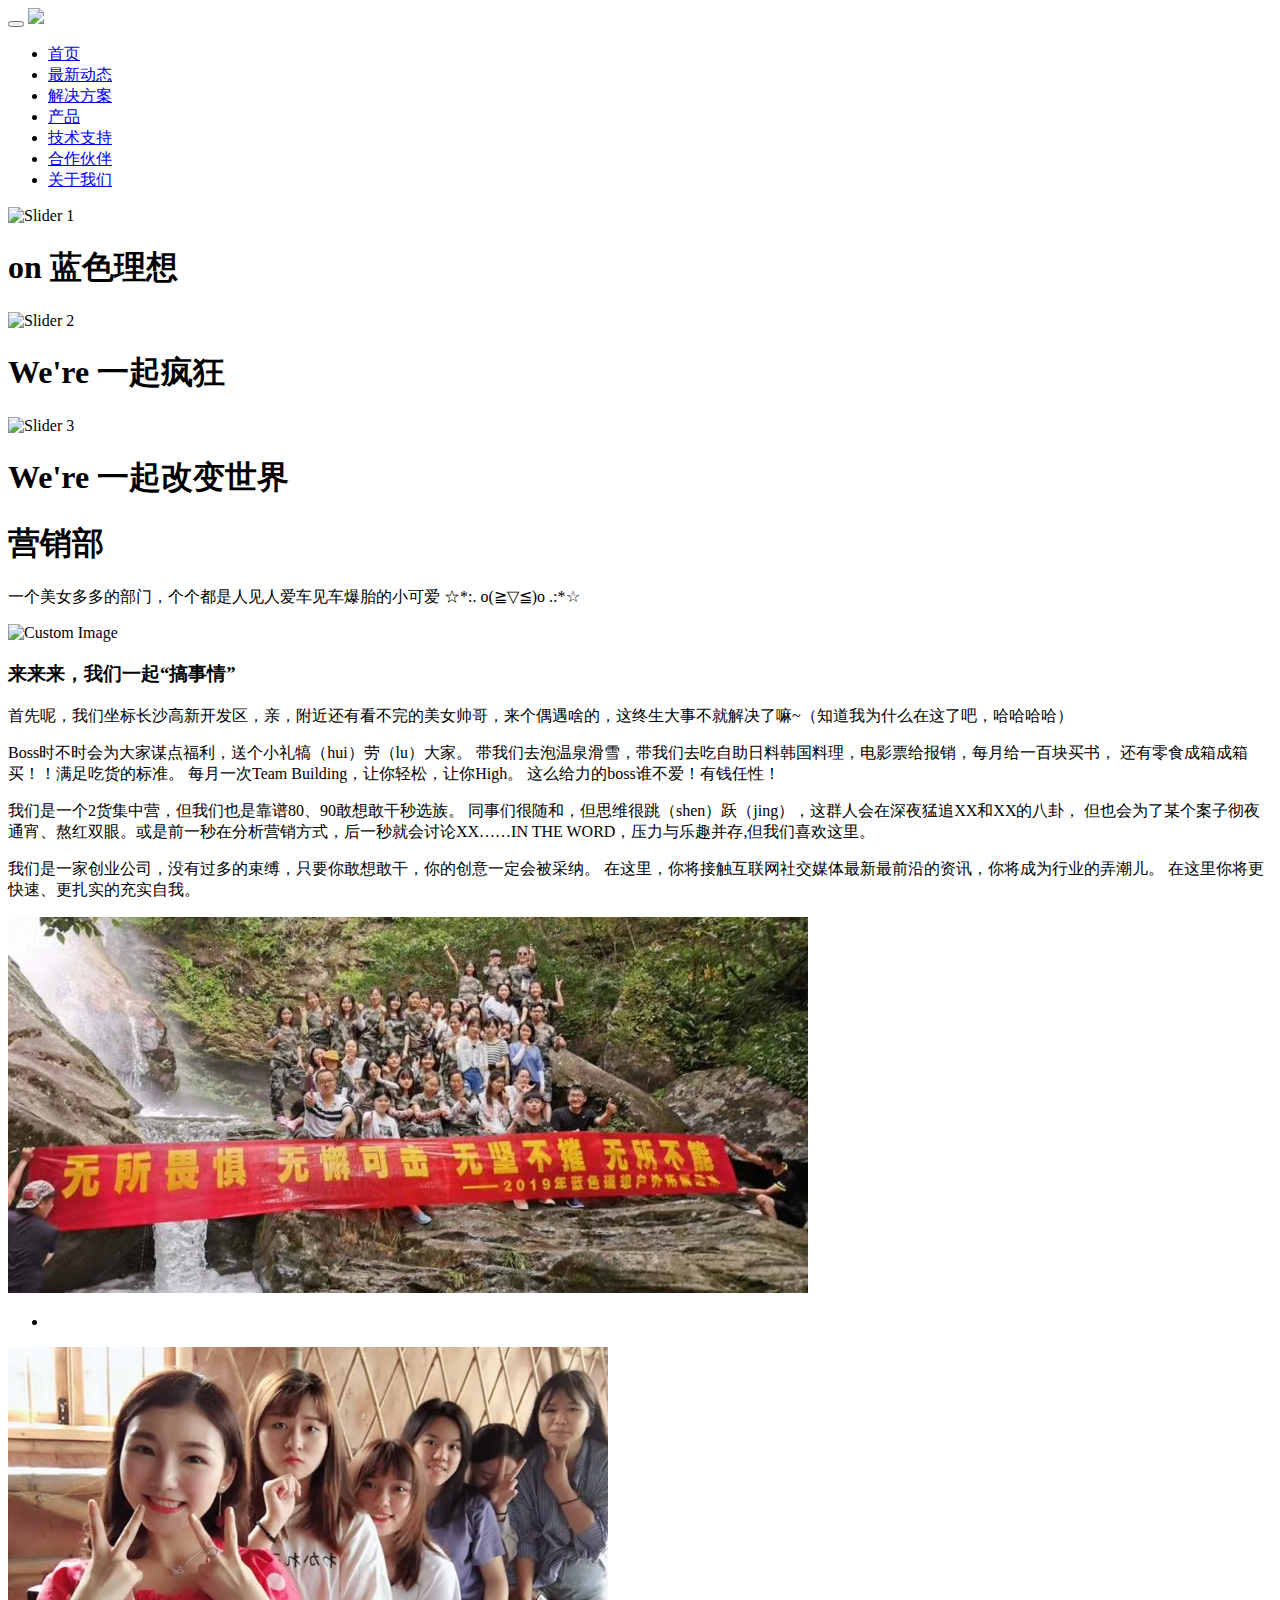
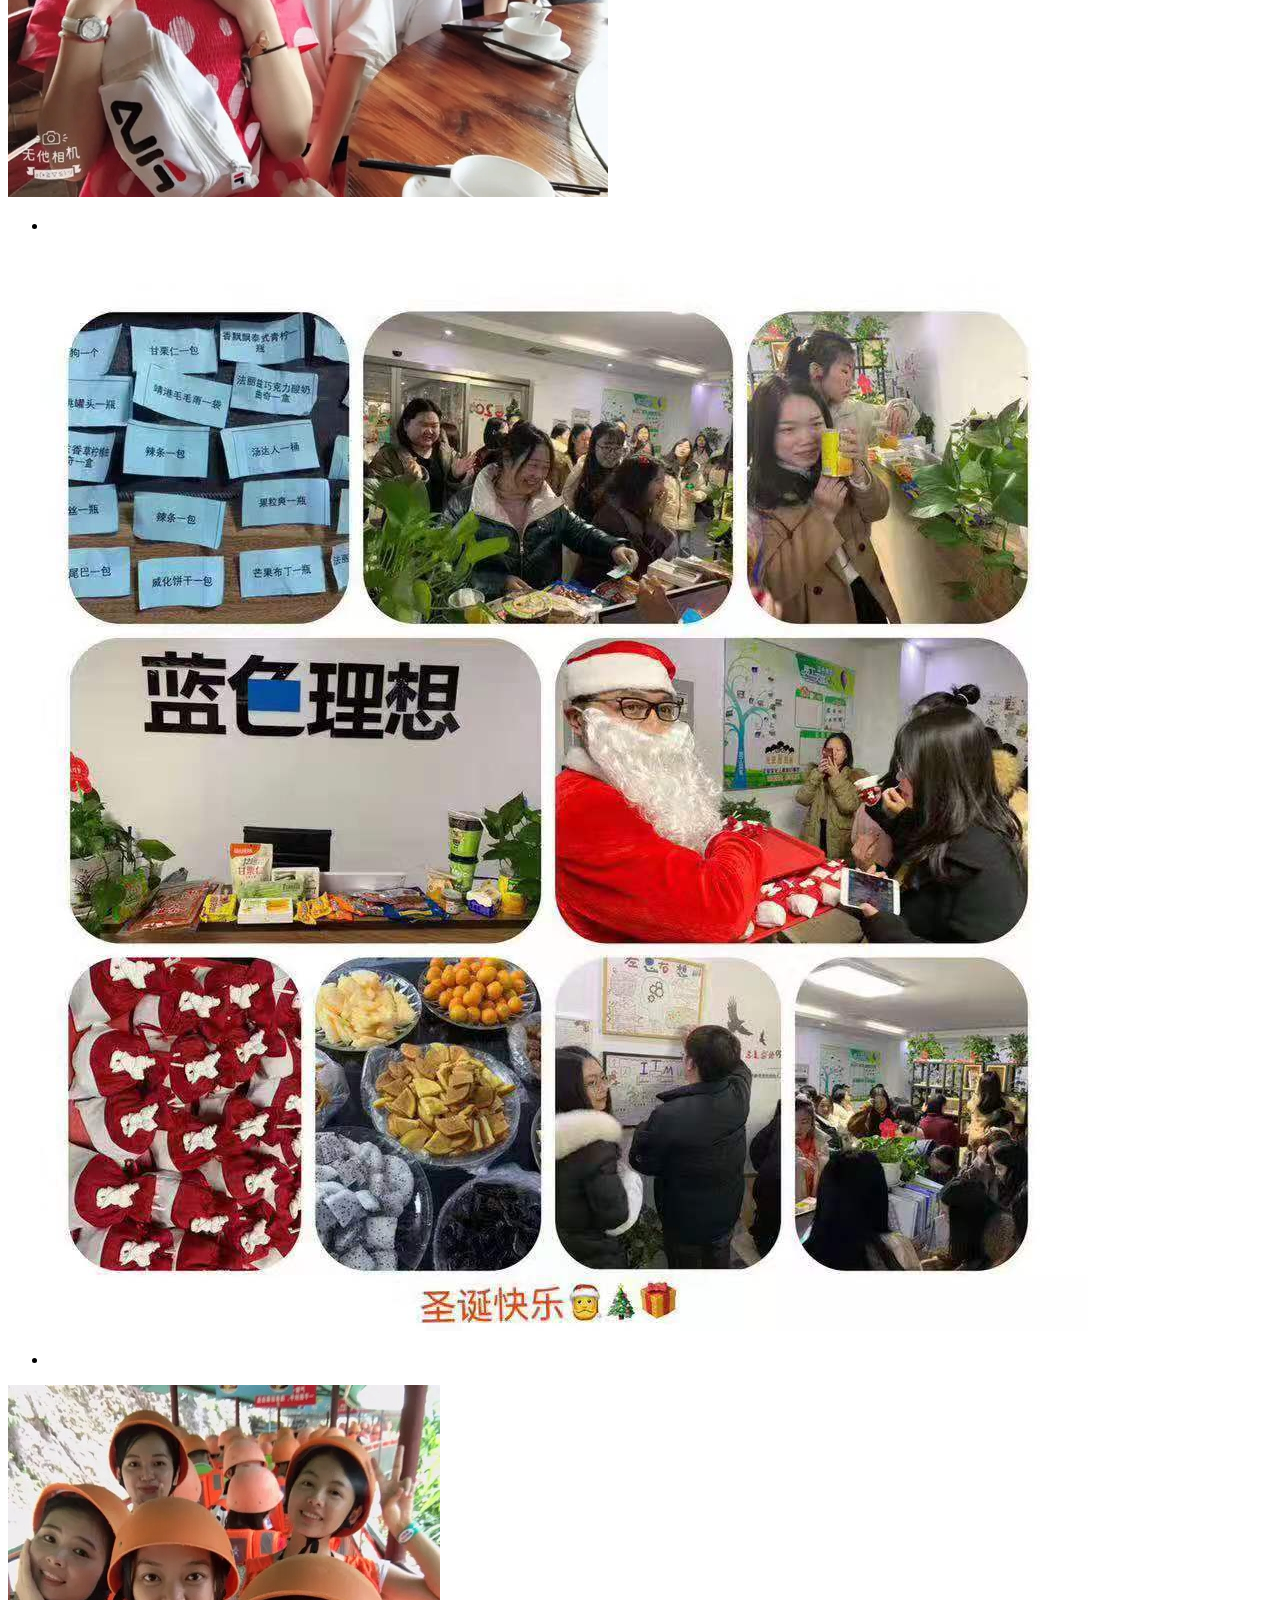
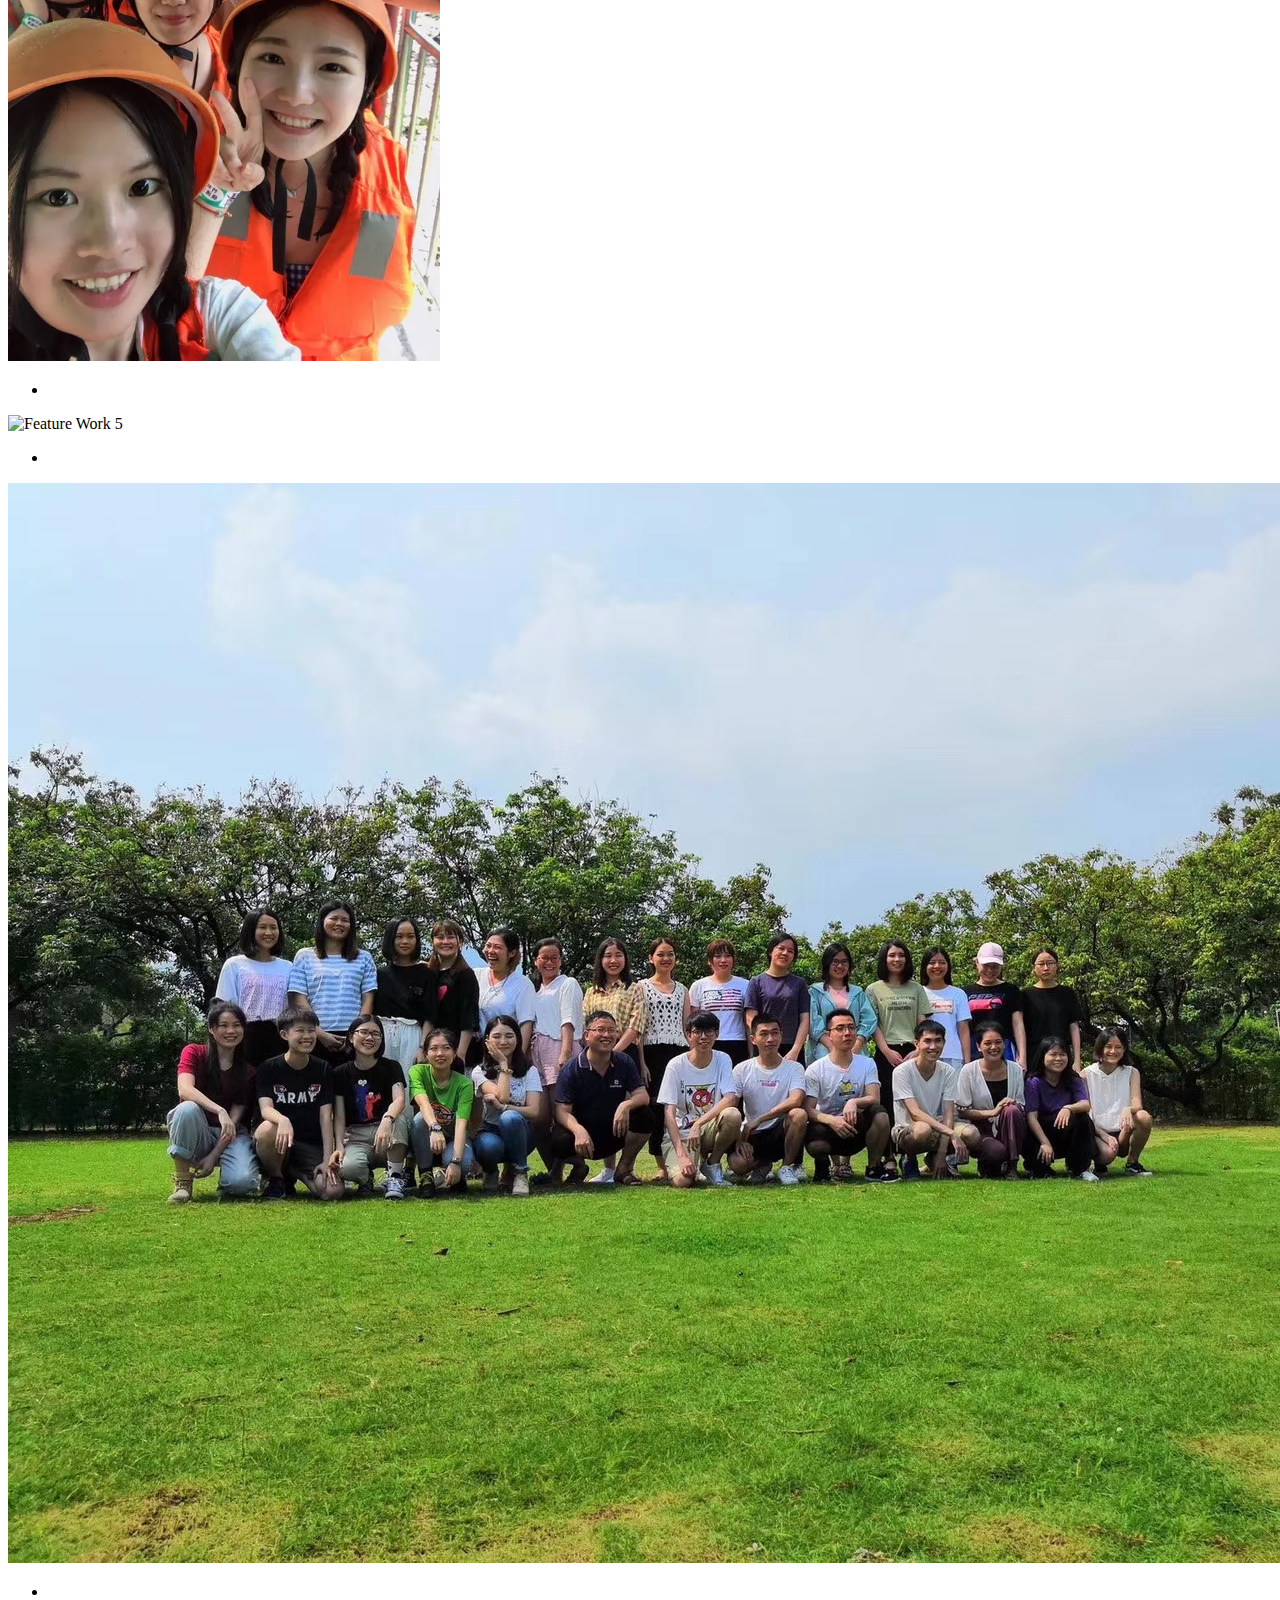
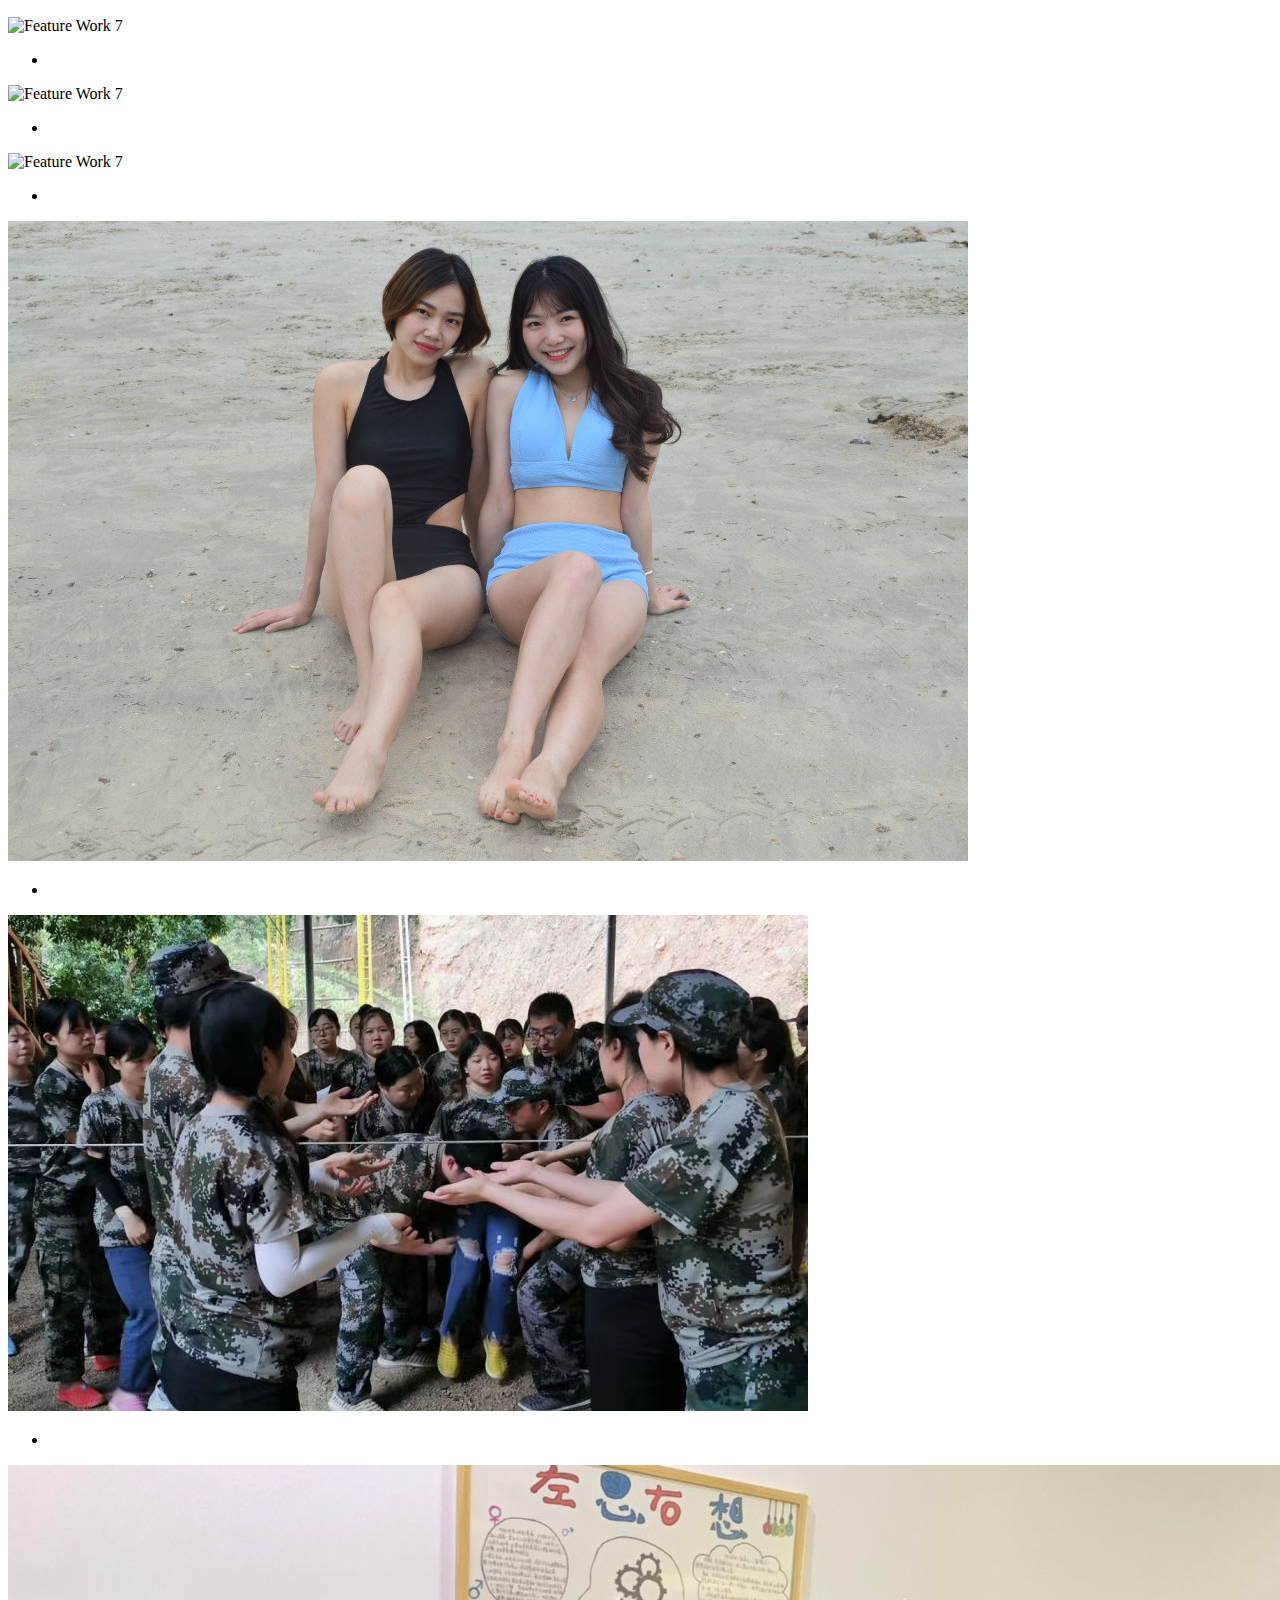
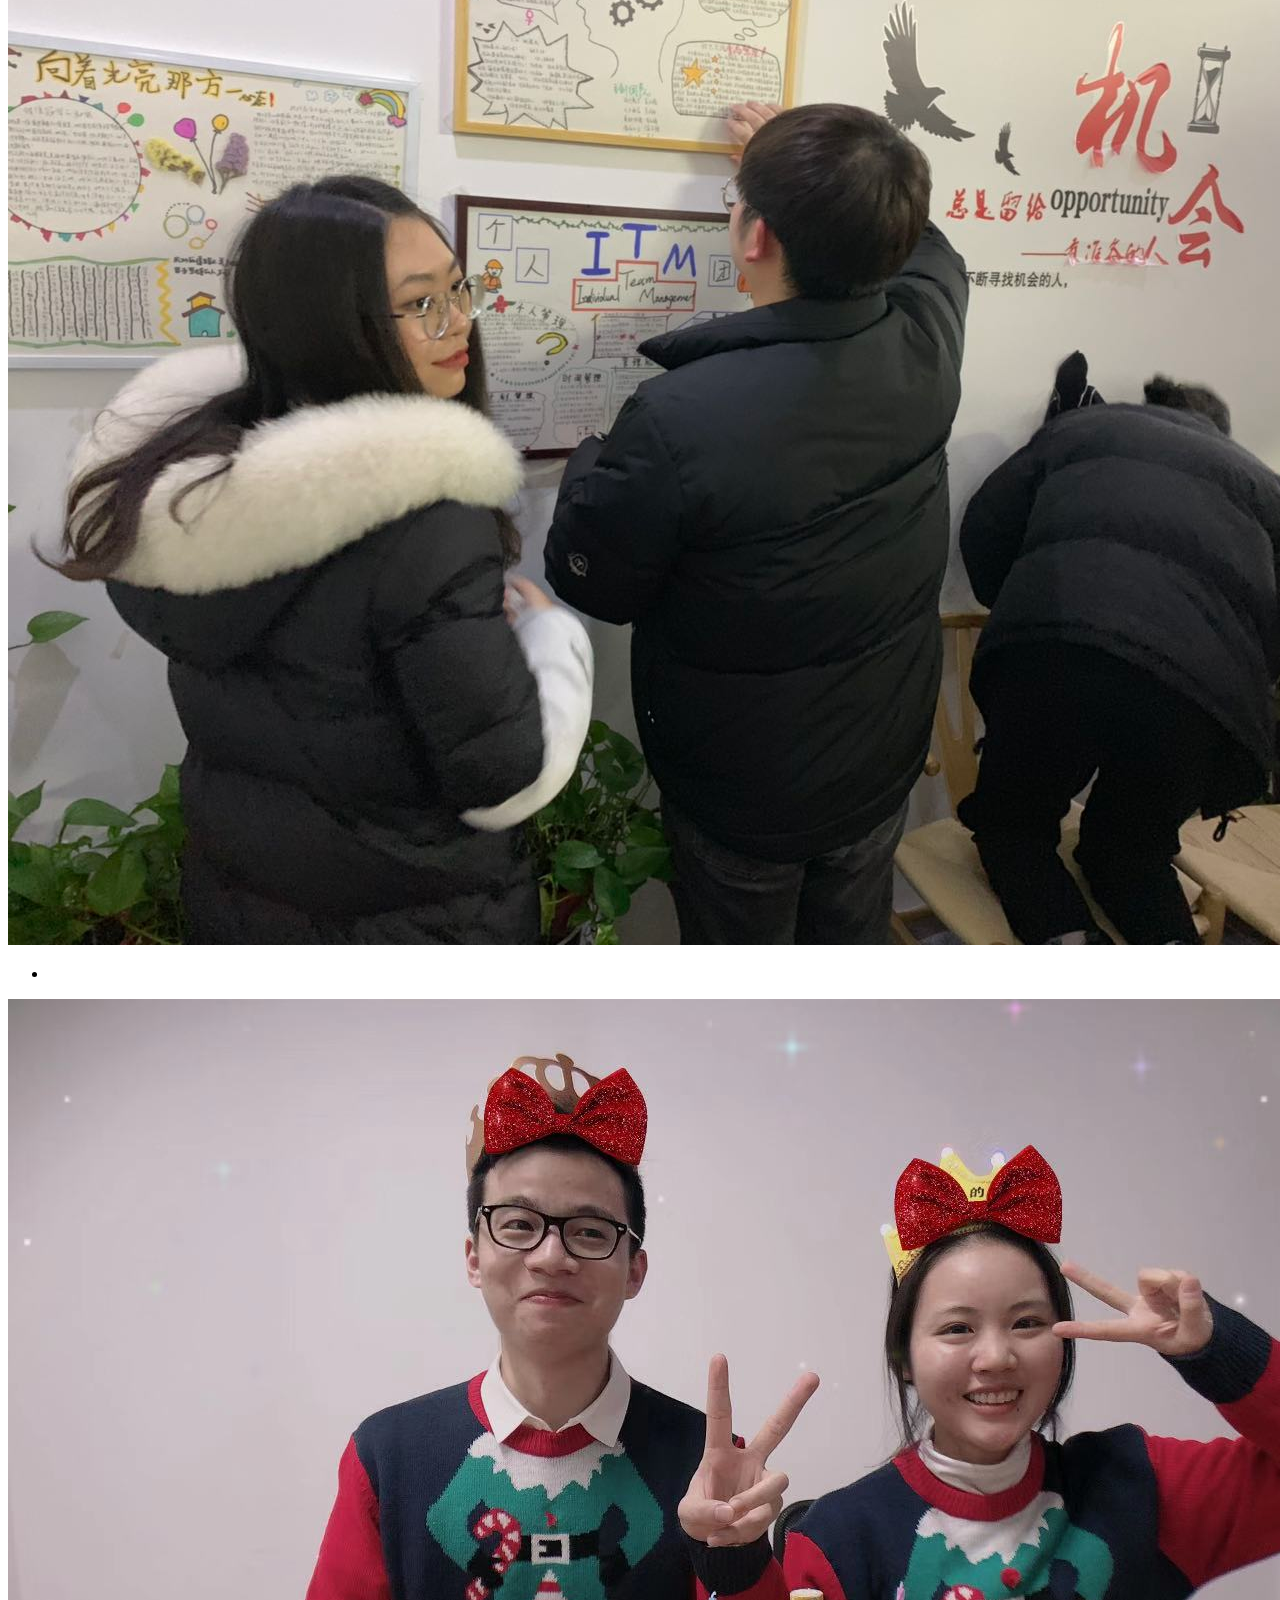
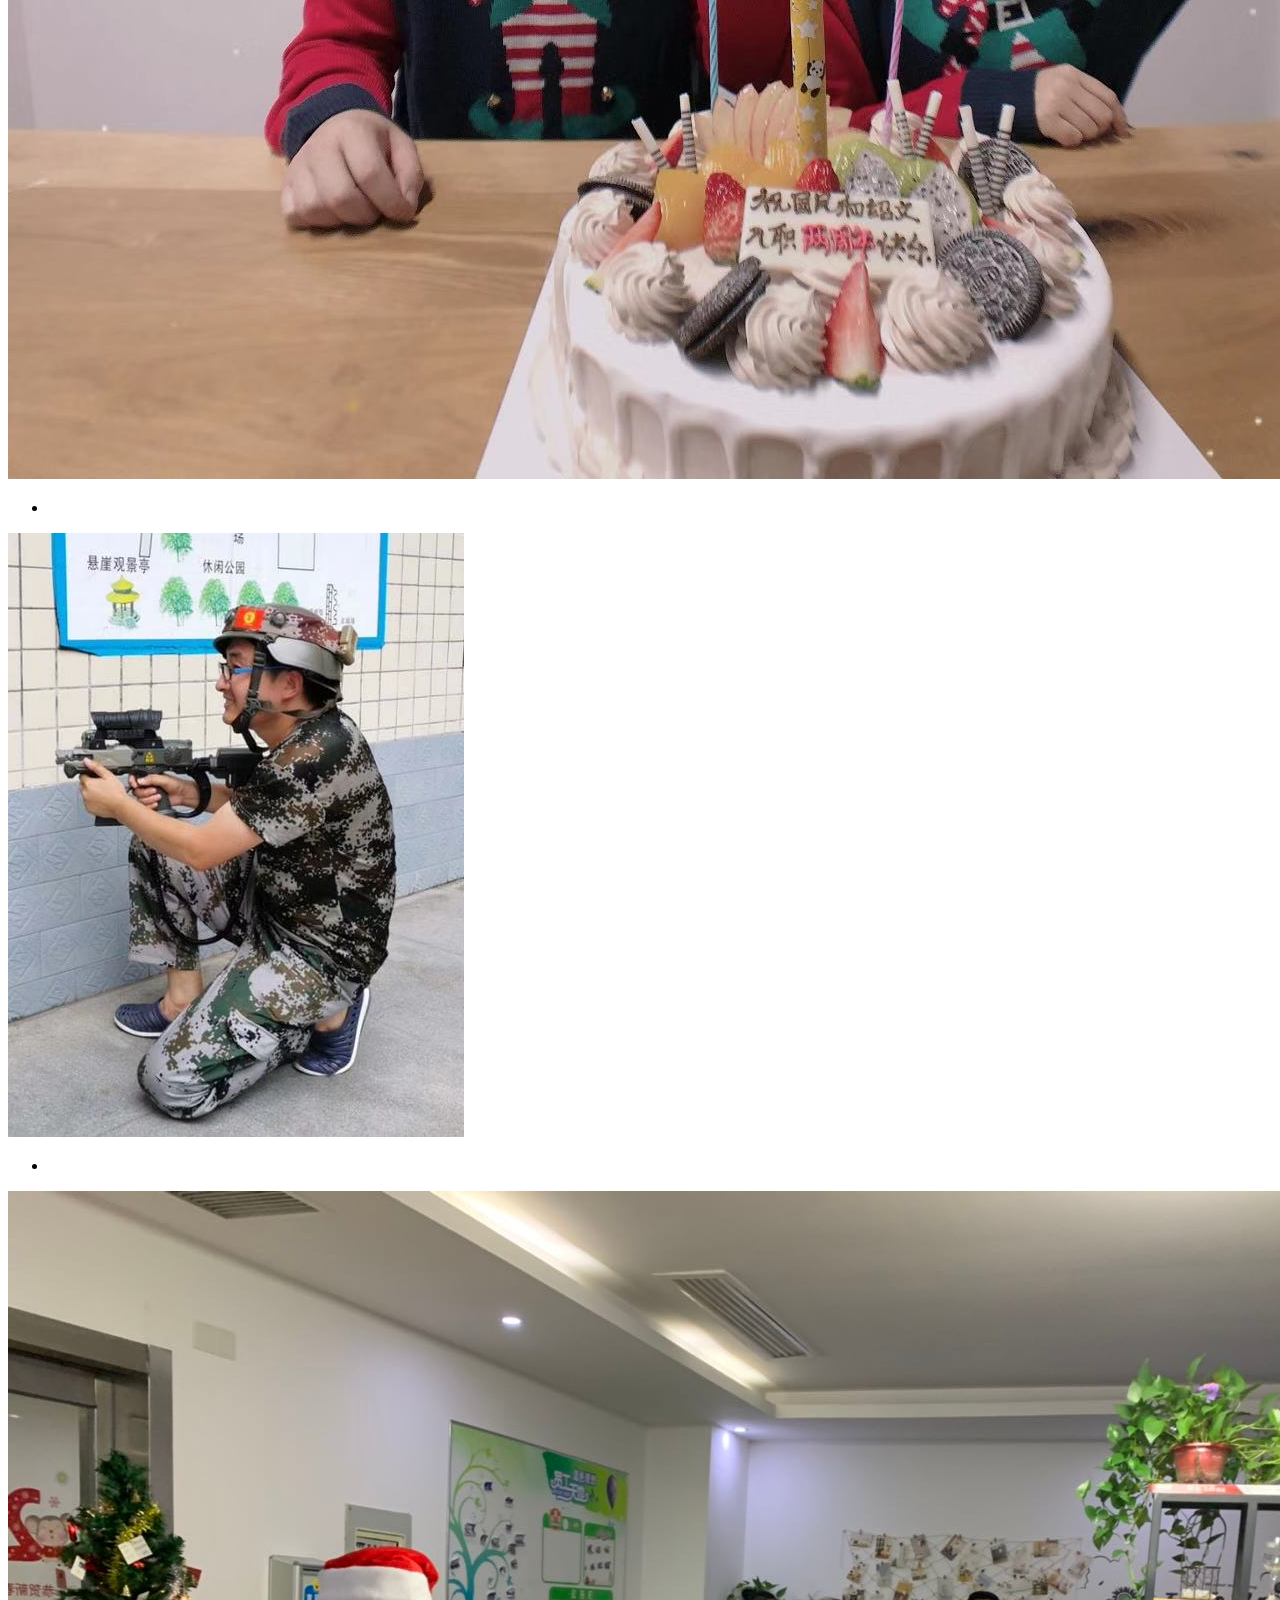
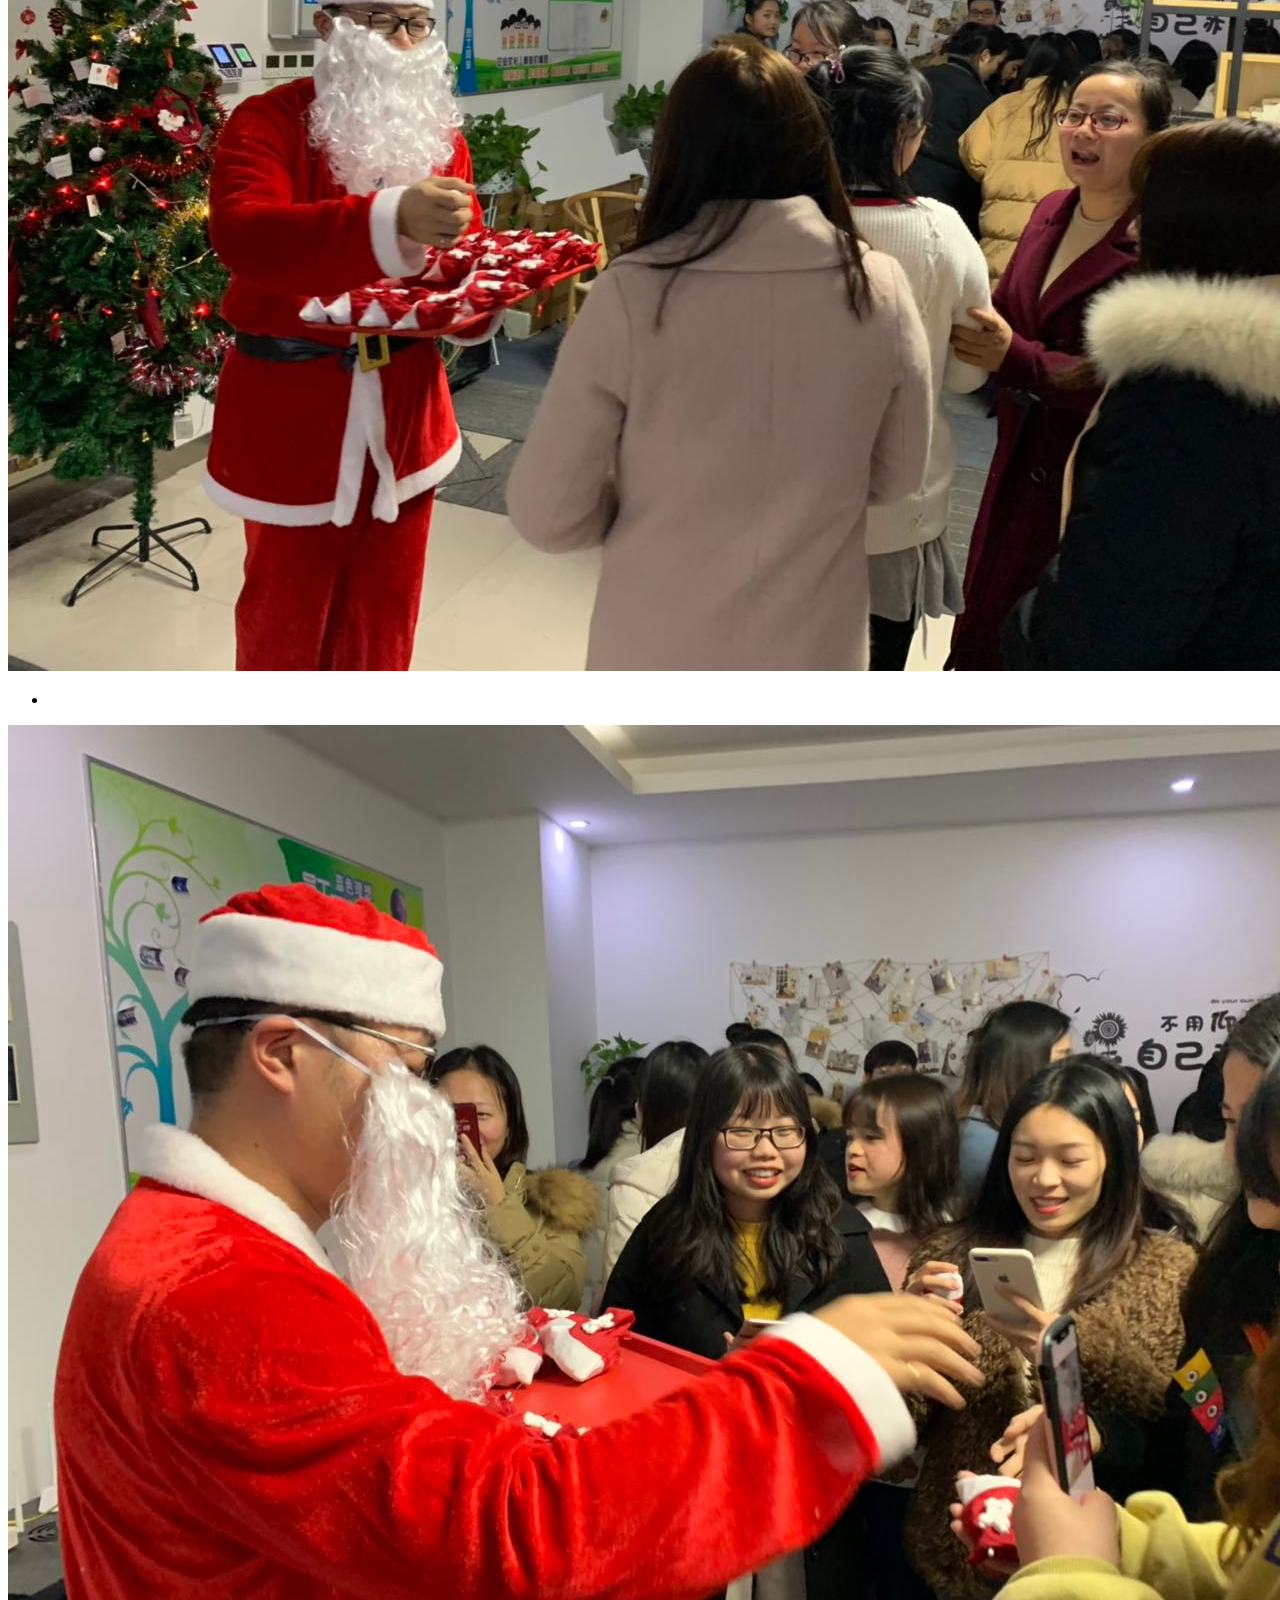
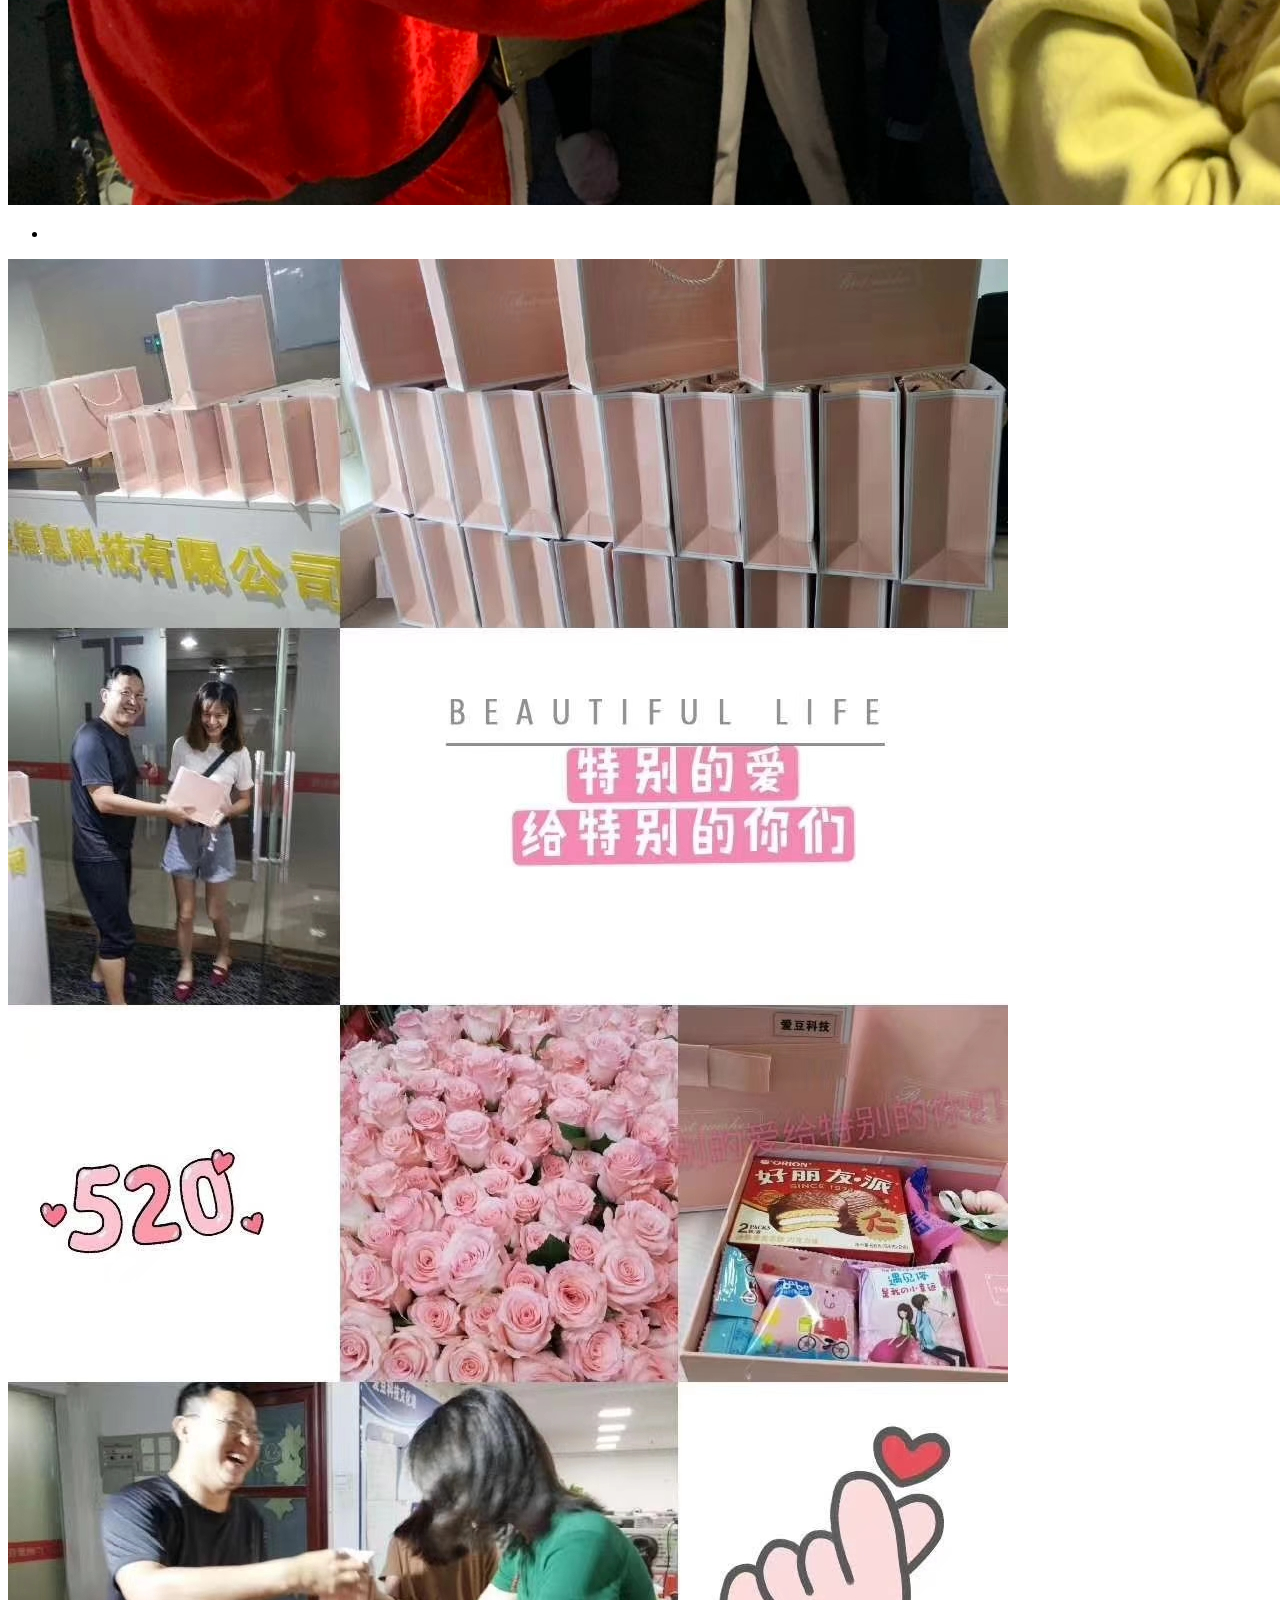
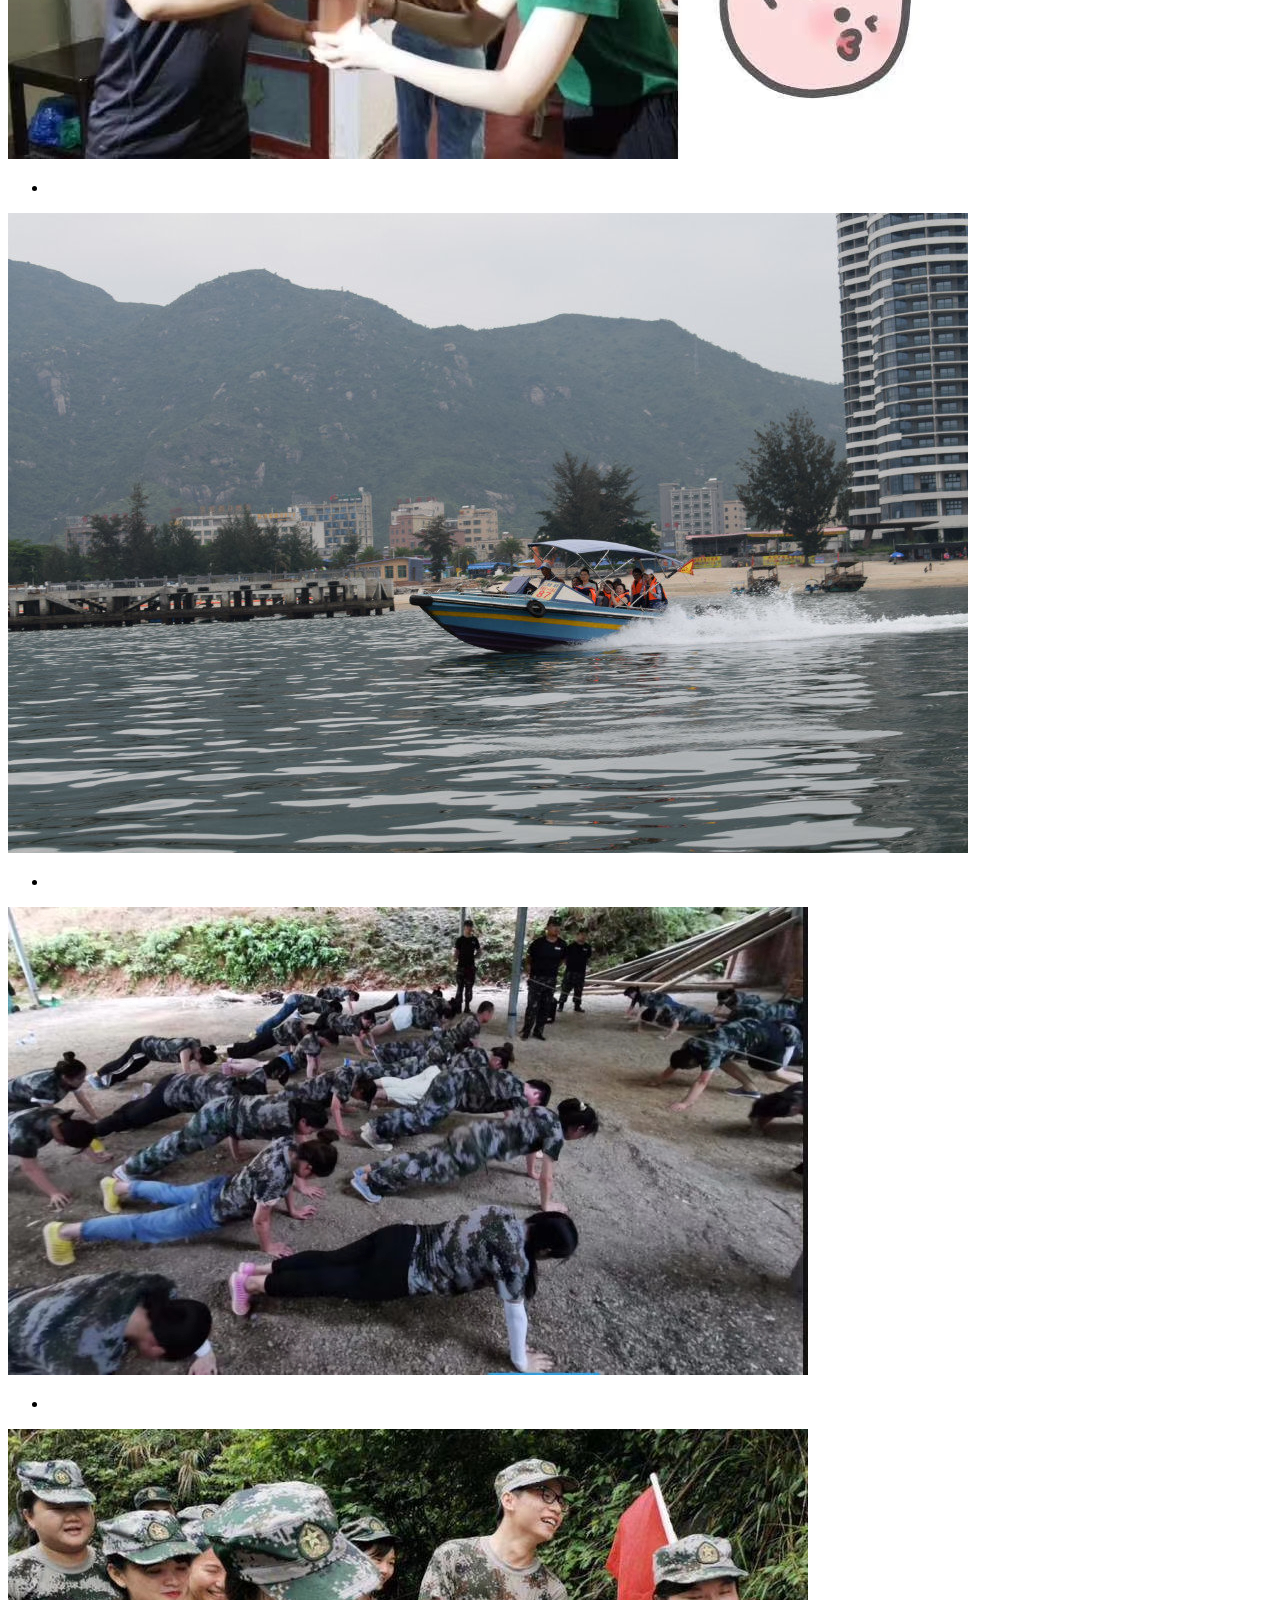
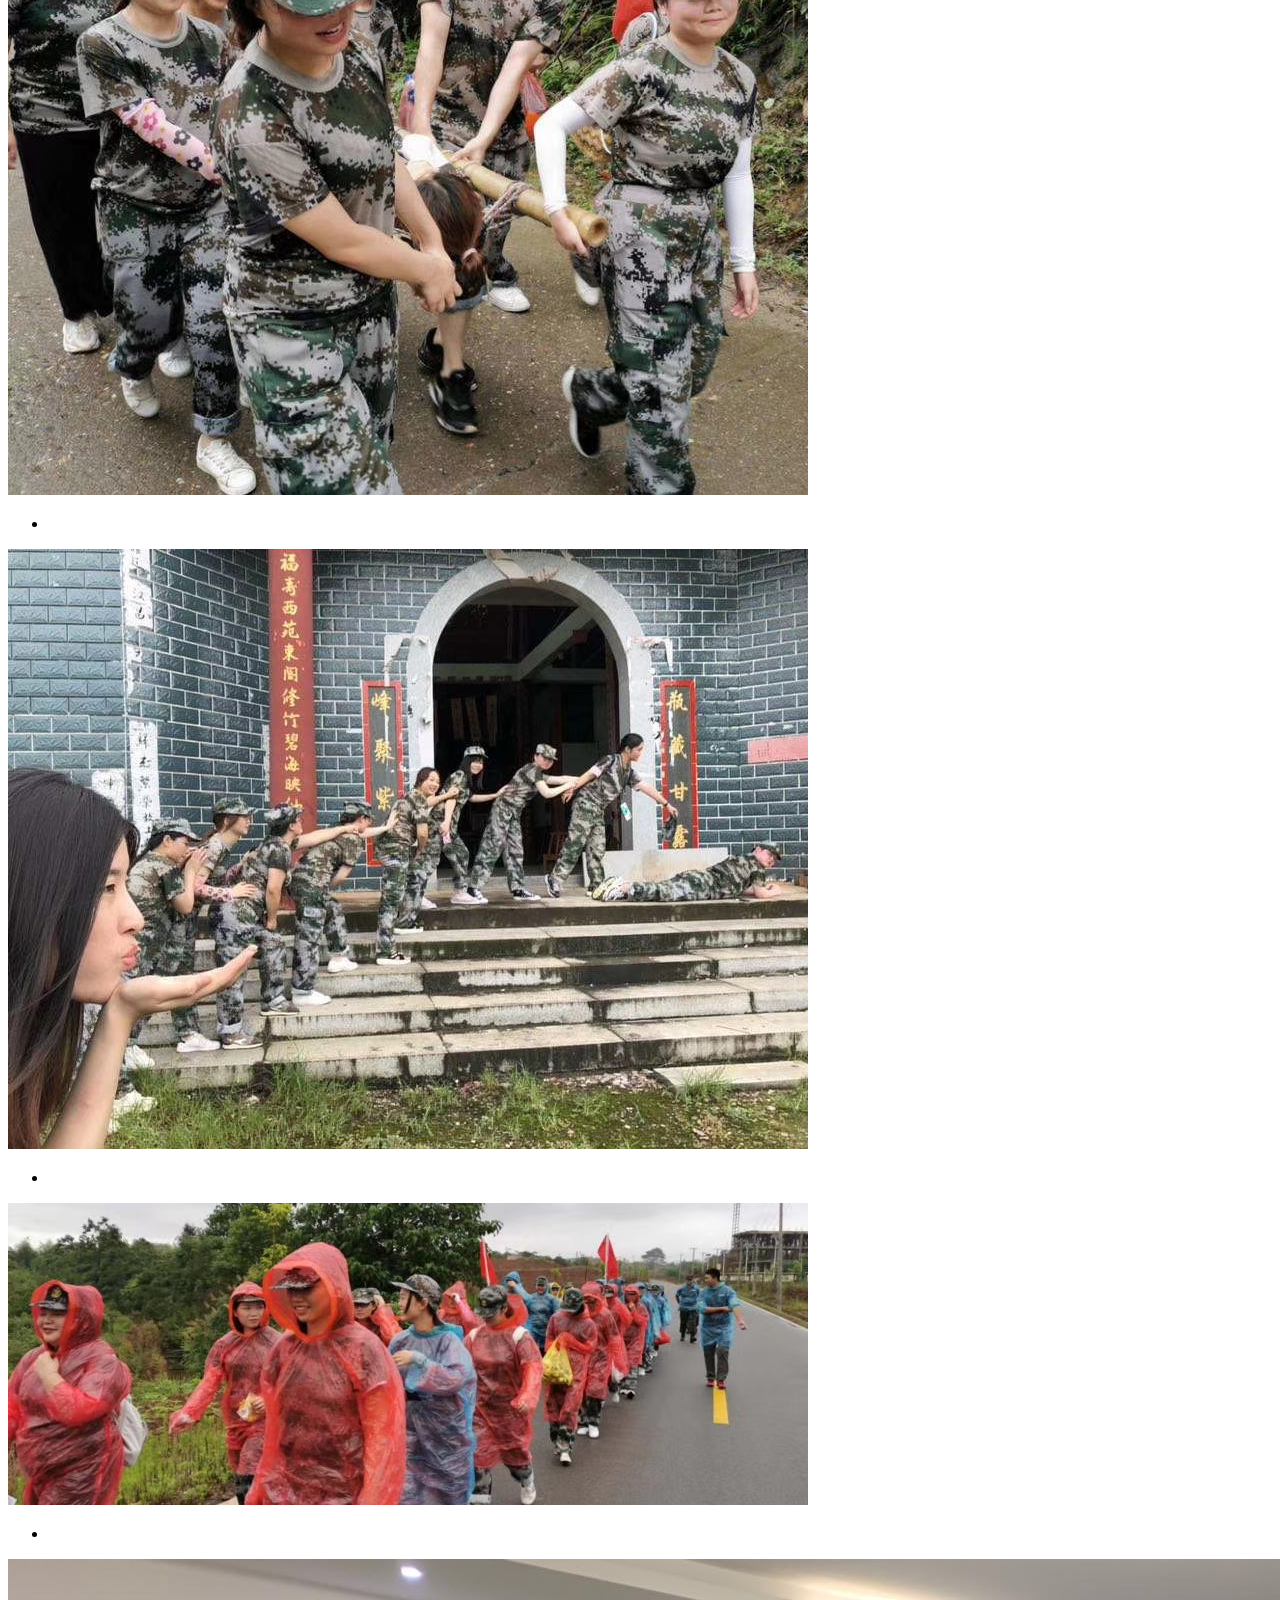
==== hiring/index.html @ 8c383fe8 "2.0" ====
<!DOCTYPE html>
<html lang="en">
<head>
    <meta charset="UTF-8">
    <meta name="description" content="">
    <meta name="viewport" content="width=device-width, initial-scale=1, maximum-scale=1">

    <!-- PAGE TITLE -->
    <title>湖南蓝色理想网络科技有限公司</title>
    <meta name="keywords" content="SEO, 跨境电商综合服务，电商零售, 电商批发, 电商服务, 电商系统平台, 电商数据分析, ERP管理系统" />
    <meta name="description" content="湖南蓝色理想网络科技有限公司是一群海外归来的高科技人才。创始人拥有10年以上的行业经验，是国内外贸电商行业的先行者，借助国内强大的全类目产品生产制造大国的强大实力，和对国外市场需求的深入了解，公司创始人选取跨境电子商务平台作为销售主体，致力于为中国的本土经济发展以及国际形象提升做出自己的贡献。" />

    <!-- ===================================
        FAVICON ICON
    ==================================== -->
    <link rel="shortcut icon" href="images/favicon.ico">

    <!-- ===================================
        NORMALIZE CSS
    ==================================== -->
    <link rel="stylesheet" href="css/normalize.css">

    <!-- ===================================
        BOOTSTRAP 
    ==================================== -->
    <link rel="stylesheet" href="css/bootstrap.min.css">

    <!-- ===================================
        GOOGLE FONTS
    ==================================== -->
    <link href='http://fonts.googleapis.com/css?family=Montserrat:400,700' rel='stylesheet' type='text/css'>
    <link href='http://fonts.googleapis.com/css?family=Raleway:600,700,400,300' rel='stylesheet' type='text/css'>

    <!-- ===================================
        FONTS ICON
    ==================================== -->
    <link rel="stylesheet" href="css/font-awesome/css/font-awesome.css">

    <!-- ===================================
        PLUGIN
    ==================================== -->
    <link rel="stylesheet" href="css/magnific-popup.css">
    <link rel="stylesheet" href="css/slider-pro.css">
    <link rel="stylesheet" href="css/owl.carousel.css">
    <link rel="stylesheet" href="css/owl.theme.css">
    <link rel="stylesheet" href="css/owl.transitions.css">
    <link rel="stylesheet" href="css/animate.css">

    <!-- ===================================
        MAIN STYLESHEET
    ==================================== -->
    <link rel="stylesheet" href="css/main.css">
    <link rel="stylesheet" href="css/responsive.css" />
    <link rel="stylesheet" href="css/colors.css" id="colors" />



	<!--[if lt IE 9]>
        <script src="js/html5shiv.min.js"></script>
        <script src="js/respond.min.js"></script>
        <script type="text/javascript" src="js/selectivizr-min.js"></script>
        <script src="http://s3.amazonaws.com/nwapi/nwmatcher/nwmatcher-1.2.5-min.js"></script>
		<script src="http://css3-mediaqueries-js.googlecode.com/files/css3-mediaqueries.js"></script>
        <script src="http://ie7-js.googlecode.com/svn/version/2.1(beta4)/IE9.js"></script>
	<![endif]-->
</head>

<body>
    <!-- ===================================
        PRELOADER
    ==================================== -->
    <div class="preloader">
        <div class="status"></div>
    </div>

    <!-- ===================================
        HEADER
    ==================================== -->
    <header>
        <!-- Navigation Menu start-->
        <nav class="navbar respo-main-menu" role="navigation">
            <div class="container">

                <!-- Navbar Toggle -->
                <div class="navbar-header">
                    <button type="button" class="navbar-toggle" data-toggle="collapse" data-target=".navbar-collapse">
                        <span class="icon-bar"></span>
                        <span class="icon-bar"></span>
                        <span class="icon-bar"></span>
                    </button>

                    <!-- Logo -->
                    <a class="navbar-brand" href="index.html"><img class="logo" id="logo" src="images/logos.png"></a>

                </div>
                <!-- Navbar Toggle End -->

                <!-- navbar-collapse start-->
                <div id="nav-menu" class="navbar-collapse collapse" role="navigation">
                    <ul class="nav navbar-nav respo-menu-wrapper">
                        <li>
                        	<a href="../index.html">首页</a>
                        </li>
                        <li>
                            <a href="#">最新动态</a>
                        </li>
                        <li>
                        	<a href="#">解决方案</a>
                        </li>
                        <li>
                            <a href="../seo/index.html">产品</a>
                        </li>
                        <li>
                        	<a href="#">技术支持</a>
                        </li>
                        <li>
                            <a href="#">合作伙伴</a>
                        </li>
                        <li class="active">
                        	<a href="#">关于我们</a>
                        </li>
                    </ul>
                </div>
                <!-- navbar-collapse end-->

            </div>
        </nav>
        <!-- Navigation Menu end-->
    </header>


    <!-- ===================================
        MAIN SLIDER
    ==================================== -->
    <section class="slider-pro respo-slider" id="respo-slider">
        <div class="sp-slides">

            <!-- Slides -->
            <div class="sp-slide respo-main-slides">
                <div class="respo-img-overlay"></div>

                <img class="sp-image" src="images/slider/1.jpg" alt="Slider 1"/>

                <h1 class="sp-layer respo-slider-text-big"
                data-position="center" data-show-transition="right" data-hide-transition="right" data-show-delay="1500" data-hide-delay="500">
                    on 蓝色理想
                </h1>
                

            </div>
            <!-- Slides End -->

            <!-- Slides -->
            <div class="sp-slide respo-main-slides">
            <div class="respo-img-overlay"></div>
                <img class="sp-image" src="images/slider/2.jpg" alt="Slider 2"/>

                 <h1 class="sp-layer respo-slider-text-big"
                data-position="center" data-show-transition="right" data-hide-transition="right" data-show-delay="1500" data-hide-delay="500">
                     We're 一起疯狂
                </h1>
               
            </div>
            <!-- Slides End -->

            <!-- Slides -->
            <div class="sp-slide respo-main-slides">
                <div class="respo-img-overlay"></div>

                <img class="sp-image" src="images/slider/3.jpg" alt="Slider 3"/>

                <h1 class="sp-layer respo-slider-text-big"
                data-position="center" data-show-transition="right" data-hide-transition="right" data-show-delay="500" data-hide-delay="500">
                    We're 一起改变世界
                </h1>

            </div>
            <!-- Slides End -->

        </div>
    </section>
    

    <!-- ===================================
        SCREENSHOOT
    ==================================== -->
    <section class="respo-custom-sec respo-section-wrapper background-one">
        <div class="container">
            <div class="row">
                <!-- Section Header -->
                <div class="col-md-12 col-sm-12 col-xs-12 respo-section-header wow fadeInDown">
                    <h1><span class="respo-color-contras">营销部</span></h1>
                    <div class="respo-line"></div>
                    <p class="col-md-8 col-sm-10 col-xs-12 col-md-offset-2 col-sm-offset-1"> 一个美女多多的部门，个个都是人见人爱车见车爆胎的小可爱  ☆*:. o(≧▽≦)o .:*☆ </p>
                </div>
                <!-- Section Header End -->

                <div class="col-md-6 col-sm-6 col-xs-12 respo-custom-sec-img wow bounceInLeft">
                    <img src="images/custom0.jpg" alt="Custom Image">
                </div>

                <div class="col-md-6 col-sm-6 col-xs-12 respo-custom-sec-text wow bounceInRight">
                    <h3>来来来，我们一起“搞事情”</h3>
                    <p>首先呢，我们坐标长沙高新开发区，亲，附近还有看不完的美女帅哥，来个偶遇啥的，这终生大事不就解决了嘛~（知道我为什么在这了吧，哈哈哈哈） </p>
                    <p>
                        Boss时不时会为大家谋点福利，送个小礼犒（hui）劳（lu）大家。
                        带我们去泡温泉滑雪，带我们去吃自助日料韩国料理，电影票给报销，每月给一百块买书，
                        还有零食成箱成箱买！！满足吃货的标准。
                        每月一次Team Building，让你轻松，让你High。
                        这么给力的boss谁不爱！有钱任性！
                    </p>
                    <p>
                        我们是一个2货集中营，但我们也是靠谱80、90敢想敢干秒选族。
                        同事们很随和，但思维很跳（shen）跃（jing），这群人会在深夜猛追XX和XX的八卦，
                        但也会为了某个案子彻夜通宵、熬红双眼。或是前一秒在分析营销方式，后一秒就会讨论XX……IN THE WORD，压力与乐趣并存,但我们喜欢这里。
                    </p>
                    <p>我们是一家创业公司，没有过多的束缚，只要你敢想敢干，你的创意一定会被采纳。
                        在这里，你将接触互联网社交媒体最新最前沿的资讯，你将成为行业的弄潮儿。
                        在这里你将更快速、更扎实的充实自我。
                    </p>

                    
                </div>
            </div>
        </div>
    </section>


    <!-- ===================================
        ABOUT SECTION
    ==================================== -->
    <section id="about" class="respo-section-wrapper background-two">
        <div class="container">
            <div class="row">


                <div class="respo-portfolio-work-slider-section wow fadeIn" data-wow-duration="2s">
                    <div id="featured-work-slider" class="owl-carousel respo-portfolio-works-slider">

                        <!-- Work 1 -->
                        <div class="respo-portfolio-work-item">

                            <img src="images/featured-work/1.png" alt="Feature Work 1">
                            <div class="respo-port-work-details">
                                <ul class="respo-work-meta">
                                    <li class="respo-lighbox"><a href="images/featured-work/1.png" class="respo-featured-work-img"><i class="fa fa-cog"></i></a></li>
                                </ul>
                            </div>

                        </div>
                        <!-- Work 1 End -->

                        <!-- Work 2 -->
                        <div class="respo-portfolio-work-item">

                            <img src="images/featured-work/2.png" alt="Feature Work 2">
                            <div class="respo-port-work-details">
                                <ul class="respo-work-meta">
                                    <li class="respo-lighbox"><a href="images/featured-work/2.png" class="respo-featured-work-img"><i class="fa fa-cog"></i></a></li>
                                </ul>
                            </div>

                        </div>
                        <!-- Work 2 End -->

                        <!-- Work 3 -->
                        <div class="respo-portfolio-work-item">

                            <img src="images/featured-work/3.png" alt="Feature Work 3">
                            <div class="respo-port-work-details">
                                <ul class="respo-work-meta">
                                    <li class="respo-lighbox"><a href="images/featured-work/3.png" class="respo-featured-work-img"><i class="fa fa-cog"></i></a></li>
                                </ul>
                            </div>

                        </div>
                        <!-- Work 3 End -->

                        <!-- Work 4 -->
                        <div class="respo-portfolio-work-item">

                            <img src="images/featured-work/4.png" alt="Feature Work 4">
                            <div class="respo-port-work-details">
                                <ul class="respo-work-meta">
                                    <li class="respo-lighbox"><a href="images/featured-work/4.png" class="respo-featured-work-img"><i class="fa fa-cog"></i></a></li>
                                </ul>
                            </div>

                        </div>
                        <!-- Work 4 End -->

                        <!-- Work 5 -->
                        <div class="respo-portfolio-work-item">

                            <img src="images/featured-work/5.png" alt="Feature Work 5">
                            <div class="respo-port-work-details">
                                <ul class="respo-work-meta">
                                    <li class="respo-lighbox"><a href="images/featured-work/5.png" class="respo-featured-work-img"><i class="fa fa-cog"></i></a></li>
                                </ul>
                            </div>

                        </div>
                        <!-- Work 5 End -->

                        <!-- Work 6 -->
                        <div class="respo-portfolio-work-item">

                            <img src="images/featured-work/6.png" alt="Feature Work 6">
                            <div class="respo-port-work-details">
                                <ul class="respo-work-meta">
                                    <li class="respo-lighbox"><a href="images/featured-work/6.png" class="respo-featured-work-img"><i class="fa fa-cog"></i></a></li>
                                </ul>
                            </div>

                        </div>
                        <!-- Work 6 End -->

                        <!-- Work 7 -->
                        <div class="respo-portfolio-work-item">

                            <img src="images/featured-work/7.png" alt="Feature Work 7">
                            <div class="respo-port-work-details">
                                <ul class="respo-work-meta">
                                    <li class="respo-lighbox"><a href="images/featured-work/7.png" class="respo-featured-work-img"><i class="fa fa-cog"></i></a></li>
                                </ul>
                            </div>

                        </div>
                        <!-- Work 7 End -->

                        <!-- Work 8 -->
                        <div class="respo-portfolio-work-item">

                            <img src="images/featured-work/8.png" alt="Feature Work 7">
                            <div class="respo-port-work-details">
                                <ul class="respo-work-meta">
                                    <li class="respo-lighbox"><a href="images/featured-work/8.png" class="respo-featured-work-img"><i class="fa fa-cog"></i></a></li>
                                </ul>
                            </div>

                        </div>
                        <!-- Work 8 End -->

                        <!-- Work 9 -->
                        <div class="respo-portfolio-work-item">

                            <img src="images/featured-work/9.png" alt="Feature Work 7">
                            <div class="respo-port-work-details">
                                <ul class="respo-work-meta">
                                    <li class="respo-lighbox"><a href="images/featured-work/9.png" class="respo-featured-work-img"><i class="fa fa-cog"></i></a></li>
                                </ul>
                            </div>

                        </div>
                        <!-- Work 9 End -->

                        <!-- Work 10 -->
                        <div class="respo-portfolio-work-item">

                            <img src="images/featured-work/10.jpg" alt="Feature Work 7">
                            <div class="respo-port-work-details">
                                <ul class="respo-work-meta">
                                    <li class="respo-lighbox"><a href="images/featured-work/10.jpg" class="respo-featured-work-img"><i class="fa fa-cog"></i></a></li>
                                </ul>
                            </div>

                        </div>
                        <!-- Work 10 End -->

                        <!-- Work 10 -->
                        <div class="respo-portfolio-work-item">

                            <img src="images/featured-work/11.jpg" alt="Feature Work 7">
                            <div class="respo-port-work-details">
                                <ul class="respo-work-meta">
                                    <li class="respo-lighbox"><a href="images/featured-work/11.jpg" class="respo-featured-work-img"><i class="fa fa-cog"></i></a></li>
                                </ul>
                            </div>

                        </div>
                        <!-- Work 10 End -->
                        <!-- Work 10 -->
                        <div class="respo-portfolio-work-item">

                            <img src="images/featured-work/12.jpg" alt="Feature Work 7">
                            <div class="respo-port-work-details">
                                <ul class="respo-work-meta">
                                    <li class="respo-lighbox"><a href="images/featured-work/12.jpg" class="respo-featured-work-img"><i class="fa fa-cog"></i></a></li>
                                </ul>
                            </div>

                        </div>
                        <!-- Work 10 End -->
                        <!-- Work 10 -->
                        <div class="respo-portfolio-work-item">

                            <img src="images/featured-work/13.jpg" alt="Feature Work 7">
                            <div class="respo-port-work-details">
                                <ul class="respo-work-meta">
                                    <li class="respo-lighbox"><a href="images/featured-work/13.jpg" class="respo-featured-work-img"><i class="fa fa-cog"></i></a></li>
                                </ul>
                            </div>

                        </div>
                        <!-- Work 10 End -->
                        <!-- Work 10 -->
                        <div class="respo-portfolio-work-item">

                            <img src="images/featured-work/14.jpg" alt="Feature Work 7">
                            <div class="respo-port-work-details">
                                <ul class="respo-work-meta">
                                    <li class="respo-lighbox"><a href="images/featured-work/14.jpg" class="respo-featured-work-img"><i class="fa fa-cog"></i></a></li>
                                </ul>
                            </div>

                        </div>
                        <!-- Work 10 End -->
                        <!-- Work 10 -->
                        <div class="respo-portfolio-work-item">

                            <img src="images/featured-work/15.jpg" alt="Feature Work 7">
                            <div class="respo-port-work-details">
                                <ul class="respo-work-meta">
                                    <li class="respo-lighbox"><a href="images/featured-work/15.jpg" class="respo-featured-work-img"><i class="fa fa-cog"></i></a></li>
                                </ul>
                            </div>

                        </div>
                        <!-- Work 10 End -->
                        <!-- Work 10 -->
                        <div class="respo-portfolio-work-item">

                            <img src="images/featured-work/16.jpg" alt="Feature Work 7">
                            <div class="respo-port-work-details">
                                <ul class="respo-work-meta">
                                    <li class="respo-lighbox"><a href="images/featured-work/16.jpg" class="respo-featured-work-img"><i class="fa fa-cog"></i></a></li>
                                </ul>
                            </div>

                        </div>
                        <!-- Work 10 End -->
                        <!-- Work 10 -->
                        <div class="respo-portfolio-work-item">

                            <img src="images/featured-work/17.jpg" alt="Feature Work 7">
                            <div class="respo-port-work-details">
                                <ul class="respo-work-meta">
                                    <li class="respo-lighbox"><a href="images/featured-work/17.jpg" class="respo-featured-work-img"><i class="fa fa-cog"></i></a></li>
                                </ul>
                            </div>

                        </div>
                        <!-- Work 10 End -->
                        <!-- Work 10 -->
                        <div class="respo-portfolio-work-item">

                            <img src="images/featured-work/18.jpg" alt="Feature Work 7">
                            <div class="respo-port-work-details">
                                <ul class="respo-work-meta">
                                    <li class="respo-lighbox"><a href="images/featured-work/18.jpg" class="respo-featured-work-img"><i class="fa fa-cog"></i></a></li>
                                </ul>
                            </div>

                        </div>
                        <!-- Work 10 End -->

                        <!-- Work 10 -->
                        <div class="respo-portfolio-work-item">

                            <img src="images/featured-work/19.jpg" alt="Feature Work 7">
                            <div class="respo-port-work-details">
                                <ul class="respo-work-meta">
                                    <li class="respo-lighbox"><a href="images/featured-work/19.jpg" class="respo-featured-work-img"><i class="fa fa-cog"></i></a></li>
                                </ul>
                            </div>

                        </div>
                        <!-- Work 10 End -->



                        <!-- Work 20 -->
                        <div class="respo-portfolio-work-item">

                            <img src="images/featured-work/20.jpg" alt="Feature Work 7">
                            <div class="respo-port-work-details">
                                <ul class="respo-work-meta">
                                    <li class="respo-lighbox"><a href="images/featured-work/20.jpg" class="respo-featured-work-img"><i class="fa fa-cog"></i></a></li>
                                </ul>
                            </div>

                        </div>
                        <!-- Work 20 End -->
                        <!-- Work 20 -->
                        <div class="respo-portfolio-work-item">

                            <img src="images/featured-work/21.jpg" alt="Feature Work 7">
                            <div class="respo-port-work-details">
                                <ul class="respo-work-meta">
                                    <li class="respo-lighbox"><a href="images/featured-work/21.jpg" class="respo-featured-work-img"><i class="fa fa-cog"></i></a></li>
                                </ul>
                            </div>

                        </div>
                        <!-- Work 20 End -->
                        <!-- Work 20 -->
                        <div class="respo-portfolio-work-item">

                            <img src="images/featured-work/22.jpg" alt="Feature Work 7">
                            <div class="respo-port-work-details">
                                <ul class="respo-work-meta">
                                    <li class="respo-lighbox"><a href="images/featured-work/22.jpg" class="respo-featured-work-img"><i class="fa fa-cog"></i></a></li>
                                </ul>
                            </div>

                        </div>
                        <!-- Work 20 End -->
                        <!-- Work 20 -->
                        <div class="respo-portfolio-work-item">

                            <img src="images/featured-work/23.jpg" alt="Feature Work 7">
                            <div class="respo-port-work-details">
                                <ul class="respo-work-meta">
                                    <li class="respo-lighbox"><a href="images/featured-work/23.jpg" class="respo-featured-work-img"><i class="fa fa-cog"></i></a></li>
                                </ul>
                            </div>

                        </div>
                        <!-- Work 20 End -->
                        <!-- Work 20 -->
                        <div class="respo-portfolio-work-item">

                            <img src="images/featured-work/24.jpg" alt="Feature Work 7">
                            <div class="respo-port-work-details">
                                <ul class="respo-work-meta">
                                    <li class="respo-lighbox"><a href="images/featured-work/24.jpg" class="respo-featured-work-img"><i class="fa fa-cog"></i></a></li>
                                </ul>
                            </div>

                        </div>
                        <!-- Work 20 End -->
                        <!-- Work 20 -->
                        <div class="respo-portfolio-work-item">

                            <img src="images/featured-work/25.jpg" alt="Feature Work 7">
                            <div class="respo-port-work-details">
                                <ul class="respo-work-meta">
                                    <li class="respo-lighbox"><a href="images/featured-work/25.jpg" class="respo-featured-work-img"><i class="fa fa-cog"></i></a></li>
                                </ul>
                            </div>

                        </div>
                        <!-- Work 20 End -->
                        <!-- Work 20 -->
                        <div class="respo-portfolio-work-item">

                            <img src="images/featured-work/26.jpg" alt="Feature Work 7">
                            <div class="respo-port-work-details">
                                <ul class="respo-work-meta">
                                    <li class="respo-lighbox"><a href="images/featured-work/26.jpg" class="respo-featured-work-img"><i class="fa fa-cog"></i></a></li>
                                </ul>
                            </div>

                        </div>
                        <!-- Work 20 End -->
                        <!-- Work 20 -->
                        <div class="respo-portfolio-work-item">

                            <img src="images/featured-work/27.jpg" alt="Feature Work 7">
                            <div class="respo-port-work-details">
                                <ul class="respo-work-meta">
                                    <li class="respo-lighbox"><a href="images/featured-work/27.jpg" class="respo-featured-work-img"><i class="fa fa-cog"></i></a></li>
                                </ul>
                            </div>

                        </div>
                        <!-- Work 20 End -->
                        <!-- Work 20 -->
                        <div class="respo-portfolio-work-item">

                            <img src="images/featured-work/28.jpg" alt="Feature Work 7">
                            <div class="respo-port-work-details">
                                <ul class="respo-work-meta">
                                    <li class="respo-lighbox"><a href="images/featured-work/28.jpg" class="respo-featured-work-img"><i class="fa fa-cog"></i></a></li>
                                </ul>
                            </div>

                        </div>
                        <!-- Work 20 End -->
                        <!-- Work 20 -->
                        <div class="respo-portfolio-work-item">

                            <img src="images/featured-work/29.jpg" alt="Feature Work 7">
                            <div class="respo-port-work-details">
                                <ul class="respo-work-meta">
                                    <li class="respo-lighbox"><a href="images/featured-work/29.jpg" class="respo-featured-work-img"><i class="fa fa-cog"></i></a></li>
                                </ul>
                            </div>

                        </div>
                        <!-- Work 20 End -->

                        <!-- Work 1 -->
                        <div class="respo-portfolio-work-item">

                            <img src="images/featured-work/30.jpg" alt="Feature Work 1">
                            <div class="respo-port-work-details">
                                <ul class="respo-work-meta">
                                    <li class="respo-lighbox"><a href="images/featured-work/30.jpg" class="respo-featured-work-img"><i class="fa fa-cog"></i></a></li>
                                </ul>
                            </div>

                        </div>
                        <!-- Work 1 End -->

                        <!-- Work 1 -->
                        <div class="respo-portfolio-work-item">

                            <img src="images/featured-work/31.jpg" alt="Feature Work 1">
                            <div class="respo-port-work-details">
                                <ul class="respo-work-meta">
                                    <li class="respo-lighbox"><a href="images/featured-work/31.jpg" class="respo-featured-work-img"><i class="fa fa-cog"></i></a></li>
                                </ul>
                            </div>

                        </div>
                        <!-- Work 1 End -->

                        <!-- Work 2 -->
                        <div class="respo-portfolio-work-item">

                            <img src="images/featured-work/32.jpg" alt="Feature Work 2">
                            <div class="respo-port-work-details">
                                <ul class="respo-work-meta">
                                    <li class="respo-lighbox"><a href="images/featured-work/32.jpg" class="respo-featured-work-img"><i class="fa fa-cog"></i></a></li>
                                </ul>
                            </div>

                        </div>
                        <!-- Work 2 End -->

                        <!-- Work 3 -->
                        <div class="respo-portfolio-work-item">

                            <img src="images/featured-work/33.jpg" alt="Feature Work 3">
                            <div class="respo-port-work-details">
                                <ul class="respo-work-meta">
                                    <li class="respo-lighbox"><a href="images/featured-work/33.jpg" class="respo-featured-work-img"><i class="fa fa-cog"></i></a></li>
                                </ul>
                            </div>

                        </div>
                        <!-- Work 3 End -->

                        <!-- Work 4 -->
                        <div class="respo-portfolio-work-item">

                            <img src="images/featured-work/34.jpg" alt="Feature Work 4">
                            <div class="respo-port-work-details">
                                <ul class="respo-work-meta">
                                    <li class="respo-lighbox"><a href="images/featured-work/34.jpg" class="respo-featured-work-img"><i class="fa fa-cog"></i></a></li>
                                </ul>
                            </div>

                        </div>
                        <!-- Work 4 End -->

                        <!-- Work 5 -->
                        <div class="respo-portfolio-work-item">

                            <img src="images/featured-work/35.jpg" alt="Feature Work 5">
                            <div class="respo-port-work-details">
                                <ul class="respo-work-meta">
                                    <li class="respo-lighbox"><a href="images/featured-work/35.jpg" class="respo-featured-work-img"><i class="fa fa-cog"></i></a></li>
                                </ul>
                            </div>

                        </div>
                        <!-- Work 5 End -->

                        <!-- Work 6 -->
                        <div class="respo-portfolio-work-item">

                            <img src="images/featured-work/36.jpg" alt="Feature Work 6">
                            <div class="respo-port-work-details">
                                <ul class="respo-work-meta">
                                    <li class="respo-lighbox"><a href="images/featured-work/36.jpg" class="respo-featured-work-img"><i class="fa fa-cog"></i></a></li>
                                </ul>
                            </div>

                        </div>
                        <!-- Work 6 End -->

                        <!-- Work 7 -->
                        <div class="respo-portfolio-work-item">

                            <img src="images/featured-work/37.jpg" alt="Feature Work 7">
                            <div class="respo-port-work-details">
                                <ul class="respo-work-meta">
                                    <li class="respo-lighbox"><a href="images/featured-work/37.jpg" class="respo-featured-work-img"><i class="fa fa-cog"></i></a></li>
                                </ul>
                            </div>

                        </div>
                        <!-- Work 7 End -->

                        <!-- Work 8 -->
                        <div class="respo-portfolio-work-item">

                            <img src="images/featured-work/38.jpg" alt="Feature Work 7">
                            <div class="respo-port-work-details">
                                <ul class="respo-work-meta">
                                    <li class="respo-lighbox"><a href="images/featured-work/38.jpg" class="respo-featured-work-img"><i class="fa fa-cog"></i></a></li>
                                </ul>
                            </div>

                        </div>
                        <!-- Work 8 End -->

                        <!-- Work 9 -->
                        <div class="respo-portfolio-work-item">

                            <img src="images/featured-work/39.jpg" alt="Feature Work 7">
                            <div class="respo-port-work-details">
                                <ul class="respo-work-meta">
                                    <li class="respo-lighbox"><a href="images/featured-work/39.jpg" class="respo-featured-work-img"><i class="fa fa-cog"></i></a></li>
                                </ul>
                            </div>

                        </div>
                        <!-- Work 9 End -->



                    </div>
                </div>

            </div>
        </div>
    </section>
    

    <!-- ===================================
        FEATURED WORK SECTION
    ==================================== -->
    <section id="featured-works" class="respo-section-wrapper background-one">
        <!-- Container -->
        <div class="container">
            <div class="row">
                <!-- Section Header -->
                <div class="col-md-12 col-sm-12 col-xs-12 respo-section-header wow fadeInDown">
                    <h1><span class="respo-color-contras">研发部</span></h1>
                    <div class="respo-line"></div>
                    <p class="col-md-8 col-sm-10 col-xs-12 col-md-offset-2 col-sm-offset-1"> 程序员最集中的部门，来自五湖四海的技术大牛们都很友善哦，还有来自俄罗斯的核心开发大牛带你飞 (ᵒ̤̑ ₀̑ ᵒ̤̑)wow!*✰ </p>
                </div>
                <!-- Section Header End -->

                <div class="col-md-6 col-sm-6 col-xs-12 respo-custom-sec-img wow bounceInLeft">
                    <img src="images/custom1.jpg" alt="Custom Image">
                </div>

                <div class="col-md-6 col-sm-6 col-xs-12 respo-custom-sec-text wow bounceInRight">
                    <h3>由菜鸟到大神的历练</h3>
                    <p>开发部只有一堆群程序员？ 不，不，不，是一群技术宅，有开发软件的，也开发硬件的，在这里我们相互学习，还互怼技术，我们低调做人，高调做技术，哈哈哈 ᕦ໒( ՞ ◡ ՞ )७ᕤ</p>
                    <p>
                        我们怀揣的最纯真的梦想：改变世界
                    </p>
                    <p>
                        当你的能力还驾驭不了你的目标时，就应该沉下心来历练，
                        当你的才华还撑不起你的野心时，就应该静下心来学习，
                        当你的成绩还达不到你的要求时，就应该狠下心来奋斗，
                        这个社会永远都在淘汰有学历的人，但不会淘汰有学习能力的人，
                        而我们就是一群自学能力强悍的人。
                    </p>
                    <p>
                        天下武功无坚不摧，唯有不断的进步，才能在这个风起云涌的社会占据一席之地。
                        我们一起秉持着最初那份真心，潜心专研自己的技术，磨炼自己的意志，做更出色、更强大、更可靠的产品，还等什么快来加入我们呀！
                    </p>


                </div>
            </div>
        </div>
        <!-- Container End -->

        <!-- Featured Works Slider -->
        <div class="container-fluid">
            <div class="row-fluid">

                <div class="respo-portfolio-work-slider-section wow fadeIn" data-wow-duration="2s">
                    <div id="featured-work-slider" class="owl-carousel respo-portfolio-works-slider">

                        <!-- Work 1 -->
                        <div class="respo-portfolio-work-item">

                            <img src="images/featured-work/1.png" alt="Feature Work 1">
                            <div class="respo-port-work-details">
                                <ul class="respo-work-meta">
                                    <li class="respo-lighbox"><a href="images/featured-work/1.png" class="respo-featured-work-img"><i class="fa fa-cog"></i></a></li>
                                </ul>
                            </div>

                        </div>
                        <!-- Work 1 End -->

                        <!-- Work 2 -->
                        <div class="respo-portfolio-work-item">

                            <img src="images/featured-work/2.png" alt="Feature Work 2">
                            <div class="respo-port-work-details">
                                <ul class="respo-work-meta">
                                    <li class="respo-lighbox"><a href="images/featured-work/2.png" class="respo-featured-work-img"><i class="fa fa-cog"></i></a></li>
                                </ul>
                            </div>

                        </div>
                        <!-- Work 2 End -->

                        <!-- Work 3 -->
                        <div class="respo-portfolio-work-item">

                            <img src="images/featured-work/3.png" alt="Feature Work 3">
                            <div class="respo-port-work-details">
                                <ul class="respo-work-meta">
                                    <li class="respo-lighbox"><a href="images/featured-work/3.png" class="respo-featured-work-img"><i class="fa fa-cog"></i></a></li>
                                </ul>
                            </div>

                        </div>
                        <!-- Work 3 End -->

                        <!-- Work 4 -->
                        <div class="respo-portfolio-work-item">

                            <img src="images/featured-work/4.png" alt="Feature Work 4">
                            <div class="respo-port-work-details">
                                <ul class="respo-work-meta">
                                    <li class="respo-lighbox"><a href="images/featured-work/4.png" class="respo-featured-work-img"><i class="fa fa-cog"></i></a></li>
                                </ul>
                            </div>

                        </div>
                        <!-- Work 4 End -->

                        <!-- Work 5 -->
                        <div class="respo-portfolio-work-item">

                            <img src="images/featured-work/5.png" alt="Feature Work 5">
                            <div class="respo-port-work-details">
                                <ul class="respo-work-meta">
                                    <li class="respo-lighbox"><a href="images/featured-work/5.png" class="respo-featured-work-img"><i class="fa fa-cog"></i></a></li>
                                </ul>
                            </div>

                        </div>
                        <!-- Work 5 End -->

                        <!-- Work 6 -->
                        <div class="respo-portfolio-work-item">

                            <img src="images/featured-work/6.png" alt="Feature Work 6">
                            <div class="respo-port-work-details">
                                <ul class="respo-work-meta">
                                    <li class="respo-lighbox"><a href="images/featured-work/6.png" class="respo-featured-work-img"><i class="fa fa-cog"></i></a></li>
                                </ul>
                            </div>

                        </div>
                        <!-- Work 6 End -->

                        <!-- Work 7 -->
                        <div class="respo-portfolio-work-item">

                            <img src="images/featured-work/7.png" alt="Feature Work 7">
                            <div class="respo-port-work-details">
                                <ul class="respo-work-meta">
                                    <li class="respo-lighbox"><a href="images/featured-work/7.png" class="respo-featured-work-img"><i class="fa fa-cog"></i></a></li>
                                </ul>
                            </div>

                        </div>
                        <!-- Work 7 End -->

                        <!-- Work 8 -->
                        <div class="respo-portfolio-work-item">

                            <img src="images/featured-work/8.png" alt="Feature Work 7">
                            <div class="respo-port-work-details">
                                <ul class="respo-work-meta">
                                    <li class="respo-lighbox"><a href="images/featured-work/7.png" class="respo-featured-work-img"><i class="fa fa-cog"></i></a></li>
                                </ul>
                            </div>

                        </div>
                        <!-- Work 8 End -->

                        <!-- Work 9 -->
                        <div class="respo-portfolio-work-item">

                            <img src="images/featured-work/9.png" alt="Feature Work 7">
                            <div class="respo-port-work-details">
                                <ul class="respo-work-meta">
                                    <li class="respo-lighbox"><a href="images/featured-work/7.png" class="respo-featured-work-img"><i class="fa fa-cog"></i></a></li>
                                </ul>
                            </div>

                        </div>
                        <!-- Work 9 End -->

                    </div>
                </div>
            </div>
        </div>
        <!-- Featured Works Slider -->

    </section>
    
    <div class="copyrights">Collect from <a href="http://www.cssmoban.com/"  title="网站模板">网站模板</a></div>

    
    <!-- ===================================
        OFFER SECTION
    ==================================== -->
    <section id="offer" class="respo-section-wrapper respo-offer-section  background-two">
        <div class="container">
            <div class="row">

                <!-- Section Header -->
                <div class="col-md-12 col-sm-12 col-xs-12 respo-section-header wow fadeInDown">
                    <h1><span class="respo-color-contras">心在一起</span></h1>
                    <div class="respo-line"></div>
                    <p class="col-md-8 col-sm-10 col-xs-12 col-md-offset-2 col-sm-offset-1">这里没有勾心斗角，没有尔虞我诈，这里有的是自食其力，有的是顽强拼搏，人生多少起起落落，我们初心不忘</p>
                </div>
                <!-- Section Header End -->

                <!-- Services -->
                <div class="respo-service-wrapper">
                    <div class="col-md-4 col-sm-4 col-xs-12 wow bounceInLeft">

                        <div class="respo-blurb-icon-only">
                            <img src="images/weare/2.png" alt="">
                            <h3>我们有战斗力</h3>
                            <p>有时候我们也会为了某个项目彻夜通宵、熬红双眼。团队基本不加班，加班自愿，会有补贴</p>
                            <p>但我们有更重要梦想...</p>
                        </div>

                        <div class="respo-blurb-icon-only">
                            <img src="images/weare/1.png" alt="">
                            <h3>大牛带你飞</h3>
                            <p>我们喜欢分享，旧人带领新人，</p>
                            <p>我们不仅要紧跟时代脚步，</p>
                            <p>而且要成为时代最前沿的弄潮儿</p>
                        </div>

                        <div class="respo-blurb-icon-only">
                            <img src="images/weare/4.png" alt="">
                            <h3>进步空间大</h3>
                            <p>定期技能培训，提高团队能力水平</p>
                            <p>公司定期提供出国交流学习的机会</p>
                            <p>晋升空间无限大，有能力，这个舞台你就是中心</p>
                        </div>

                   </div>

                    <div class="col-md-4 col-sm-4 col-xs-12 wow fadeInUp" data-wow-duration="1s">
                        <div class="respo-blurb-icon-only">
                            <img src="images/weare/3.png" alt="">
                            <h3>团队合作</h3>
                            <p>你要我给自己的代码写文档，我绝对不给文档写代码</p>
                            <p>你叫我上架，我绝不跟卖</p>
                            <p>哈哈哈，开玩笑的啦，我是过来凑字数的....</p>
                        </div>

 
                        <div class="respo-blurb-icon-only">
                            <img src="images/weare/5.png" alt="">
                            <h3>好点子</h3>
                            <p>这里没有过多的束缚，只要你敢想敢干，你的创意一定会被采纳，人多力量大，这里属于有想法的你</p>
                            <p>想法多，苦于实现？没错这里就是实现想法的天地</p>
                        </div>

                        <div class="respo-blurb-icon-only">
                            <img src="images/weare/7.png" alt="">
                            <h3>满世界飞</h3>
                            <p>在全球化经济时代的今天</p>
                            <p>在这里我们有更多的机会出国工作学习交流</p>
                            <p>和俄罗斯战斗民族的伙伴们一起谈天说地</p>
                        </div>

                    </div>

                    <div class="col-md-4 col-sm-4 col-xs-12 wow bounceInRight">

                        <div class="respo-blurb-icon-only">
                            <img src="images/weare/6.png" alt="">
                            <h3>共同打造新世界</h3>
                            <p>跨境电商是互联网的一个新生事物，现阶段它尚处在幼年时期网络设施和相应的软件协议的未来发展具有很大的不确定性。</p>
                            <p>正因为如此，我们共同打造这个新世界</p>
                        </div>

                        <div class="respo-blurb-icon-only">
                            <img src="images/weare/8.png" alt="">
                            <h3>执行力</h3>
                            <p>我们用速度与效率说话</p>
                            <p>我们的舞台，从来没有客气</p>
                            <p>因为负起强国的责任</p>
                        </div>

                        <div class="respo-blurb-icon-only">
                            <i class="fa fa-play"></i>
                            <h3>还有更多更多</h3>
                            <p>在岁月的长河，我们只是一颗最平凡的星辰，可我们将会拥有最闪亮的光芒。</p>
                            <p>我们在这里飞扬自己的个性，尽情地挥洒青春！</p>
                            <p>期待我们彼此相遇的故事...</p>
                        </div>

                    </div>
                    <!-- Services End -->

                </div>
            </div>
        </div>
    </section>
    

    <!-- ===================================
        TESTIMONIALS SECTION
    ==================================== -->
    <section id="testimonial"  class="respo-testimonial-section background-two">

<!--         <div class="respo-parallax-overlay"></div>

        <div class="respo-testimonial-wrapper wow bounceIn">
            <div class="container">
                <div class="row">
                    <i class="icon-bubbles comment-icon"></i>
                    <div id="respo-testimonial" class="owl-carousel respo-testimonial">
                        <div class="respo-testimonial-slides col-md-8 col-sm-10 col-xs-12 col-md-offset-2 col-sm-offset-1">
                            <div class="respo-member-img-wrapper">
                                <img src="images/testimonial/1.png" alt="Team Member 2">
                            </div>
                            <p>Lorem ipsum dolor sit amet, consectetur adipisicing elit. Possimus mollitia, dolorem eos nisi totam perspiciatis debitis nemo veritatis repellat impedit provident, sapiente magni voluptatem! Voluptas veritatis velit, saepe incidunt modi.</p>
                            <p class="respo-client-info">John Doe</p>
                        </div>
                        <div class="respo-testimonial-slides col-md-8 col-sm-10 col-xs-12 col-md-offset-2 col-sm-offset-1">
                            <div class="respo-member-img-wrapper">
                                <img src="images/testimonial/2.png" alt="Team Member 2">
                            </div>
                            <p>Lorem ipsum dolor sit amet, consectetur adipisicing elit. Temporibus eum quasi illum, impedit perspiciatis saepe officiis dolore alias expedita et obcaecati doloremque, quis ipsam aperiam, eveniet eligendi at adipisci quisquam.</p>
                            <p class="respo-client-info">Pirlo Doe</p>
                        </div>
                        <div class="respo-testimonial-slides col-md-8 col-sm-10 col-xs-12 col-md-offset-2 col-sm-offset-1">
                            <div class="respo-member-img-wrapper">
                                <img src="images/testimonial/3.png" alt="Team Member 2">
                            </div>
                            <p>Lorem ipsum dolor sit amet, consectetur adipisicing elit. Similique, aut blanditiis. Commodi iste, dignissimos laboriosam magni mollitia perferendis accusantium quis, totam quaerat, reprehenderit officia explicabo. Cum cupiditate error temporibus blanditiis.</p>
                            <p class="respo-client-info">Jin Doe</p>
                        </div>
                    </div>
                </div>
            </div>
        </div> -->
    </section>


    <!-- ===================================
        FOOTER SECTION
    ==================================== -->
    <footer class="background-two">
        <div class="container">
            <div class="row">
                <div class="respo-footer-content">

                </div>
            </div>
        </div>
                    <!-- Copyrights
            ============================================= -->
            <div class="container">
                <div class="row">
                    <div class="col-md-12 text-center">
                        <ul class="fh5co-social">
                            <li>
                                <a href="#"><i class="icon-twitter"></i></a>
                            </li>
                            <li>
                                <a href="#"><i class="icon-facebook"></i></a>
                            </li>
                            <li>
                                <a href="#"><i class="icon-instagram"></i></a>
                            </li>
                            <li>
                                <a href="#"><i class="icon-dribbble"></i></a>
                            </li>
                            <div> blueonline 蓝色理想 <a href="http://www.blueonline.net">www.blueonline.net</a> | <a href="http://www.miitbeian.gov.cn/" target="_blank">粤ICP备18001616号</a>
                            </div>

                        </ul>
                    </div>
                </div>

            <!-- #copyrights end -->
    </footer>

	<!-- ===================================
        SCRIPTS
    ==================================== -->
    <script src="js/modernizr.min.js"></script>
	<script src="js/jquery.min.js"></script>
    <script src="js/bootstrap.min.js"></script>
    <script src="js/jquery.easing.js"></script>
    <script src="js/jquery.scrollUp.min.js"></script>
    <script src="js/smooth-scroll.min.js"></script>
    <script src="js/jquery.magnific-popup.min.js"></script>
    <script src="js/jquery.sliderPro.min.js"></script>
    <script src="js/owl.carousel.min.js"></script>
    <script src="js/jquery.easypiechart.js"></script>
    <script src="js/jquery.countTo.js"></script>
    <script src="js/isotope.pkgd.min.js"></script>
    <script src="js/jquery.stellar.min.js"></script>
    <script src="js/jquery.waypoints.min.js"></script>
    <script src="js/wow.min.js"></script>
    <script src="js/jquery.nav.js"></script>
    <script src="js/custom.js"></script>
</body>
</html>
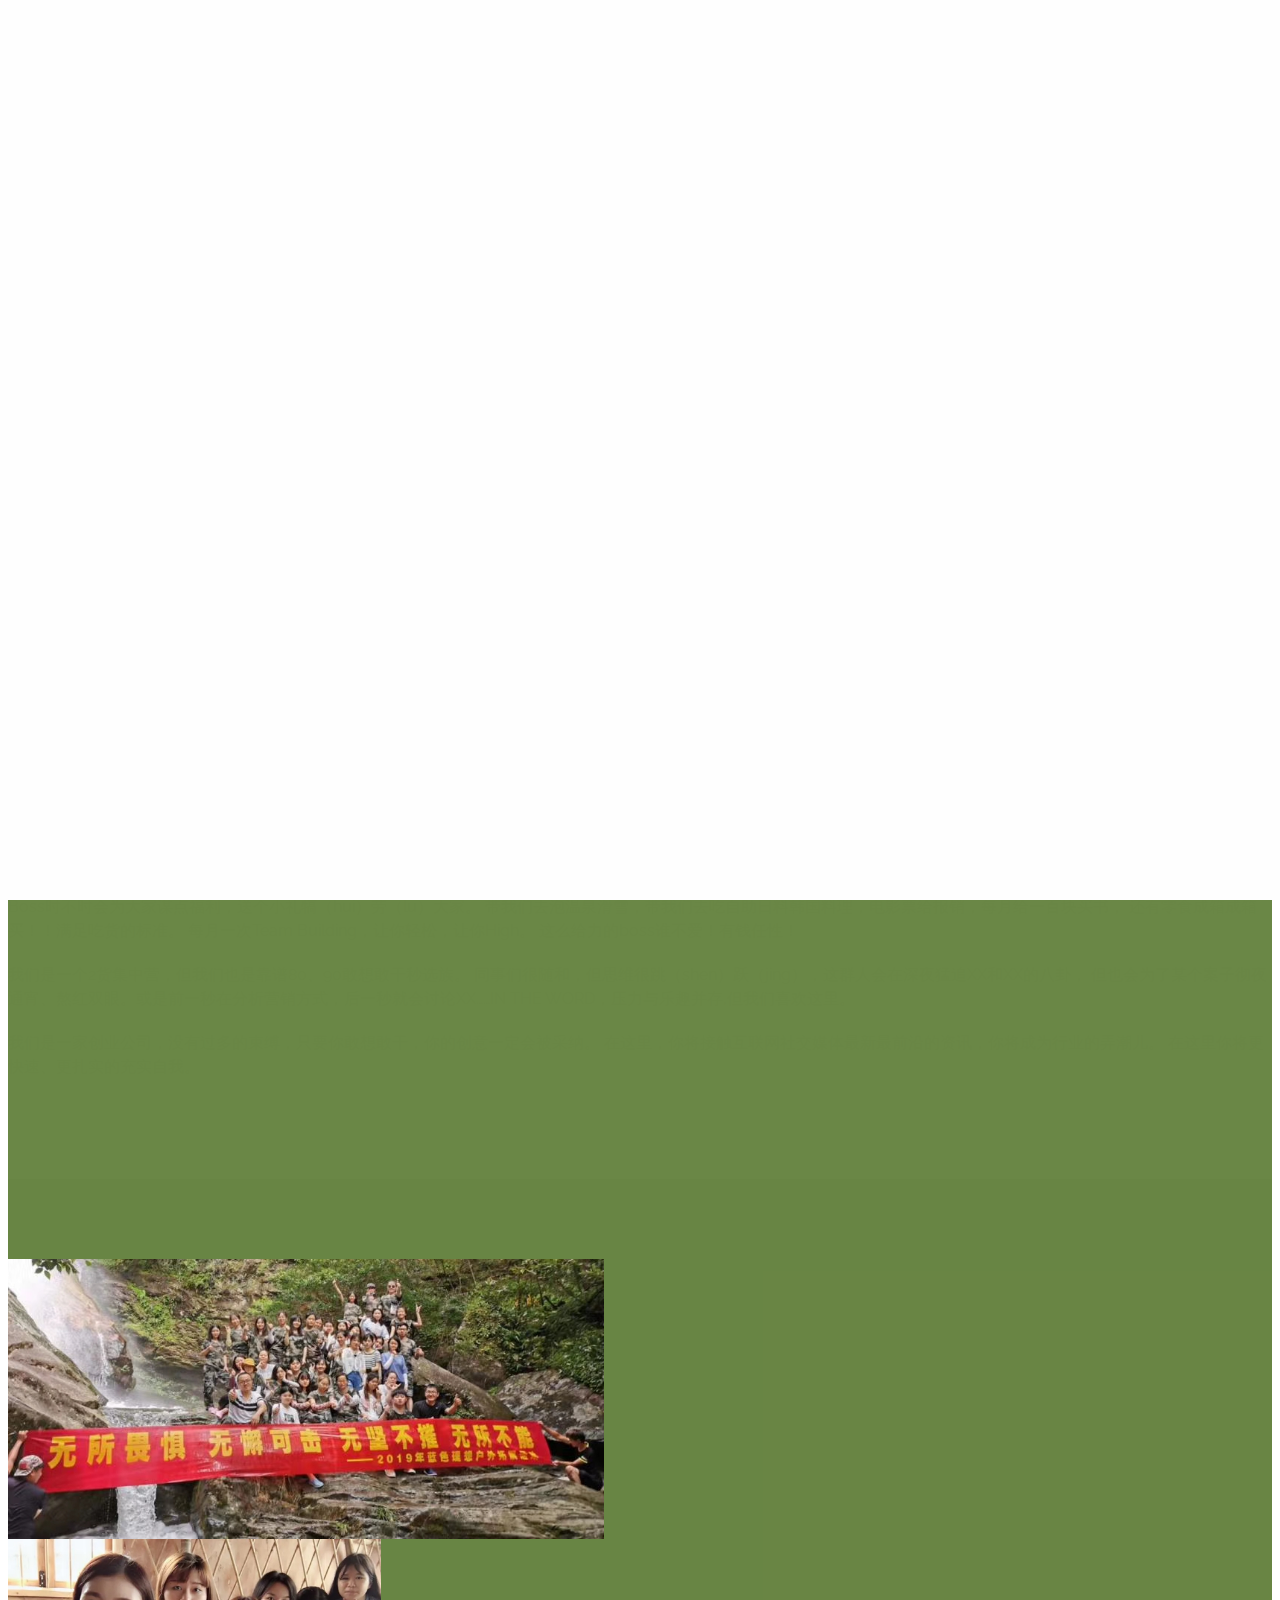
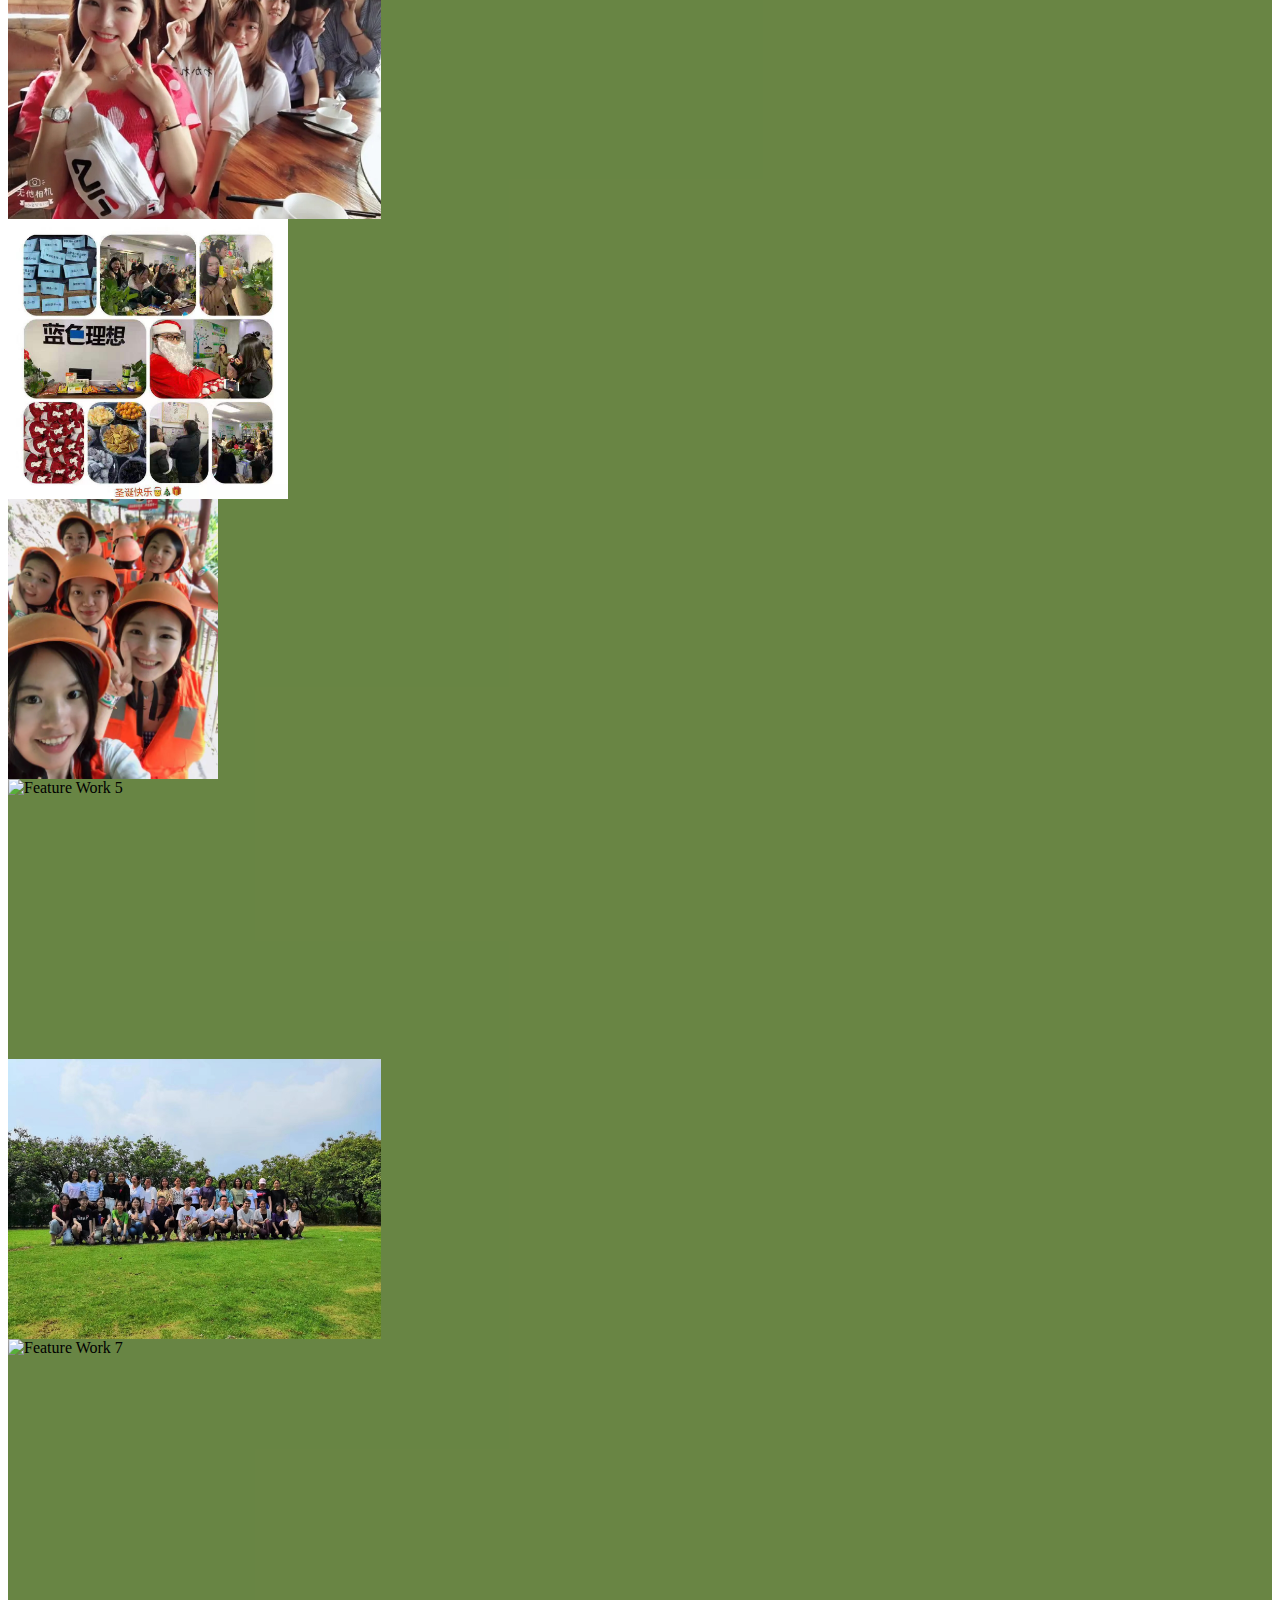
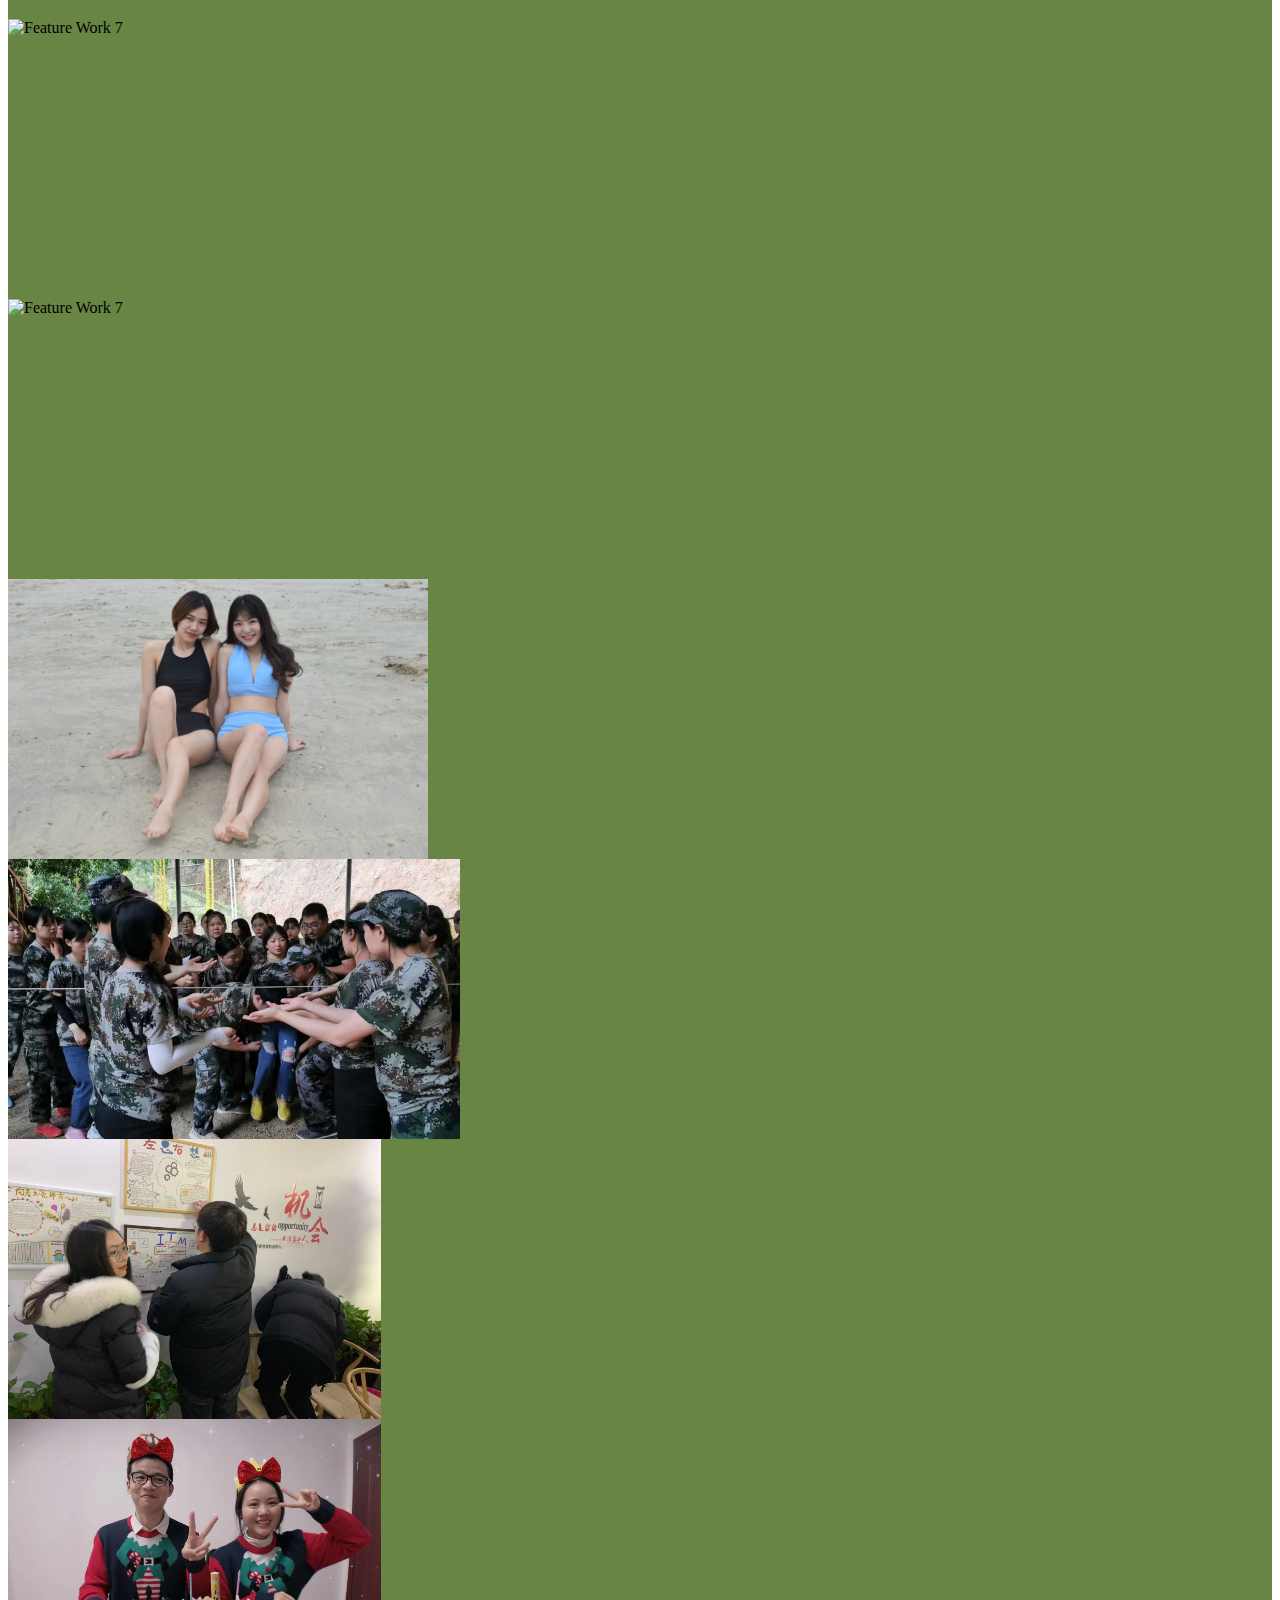
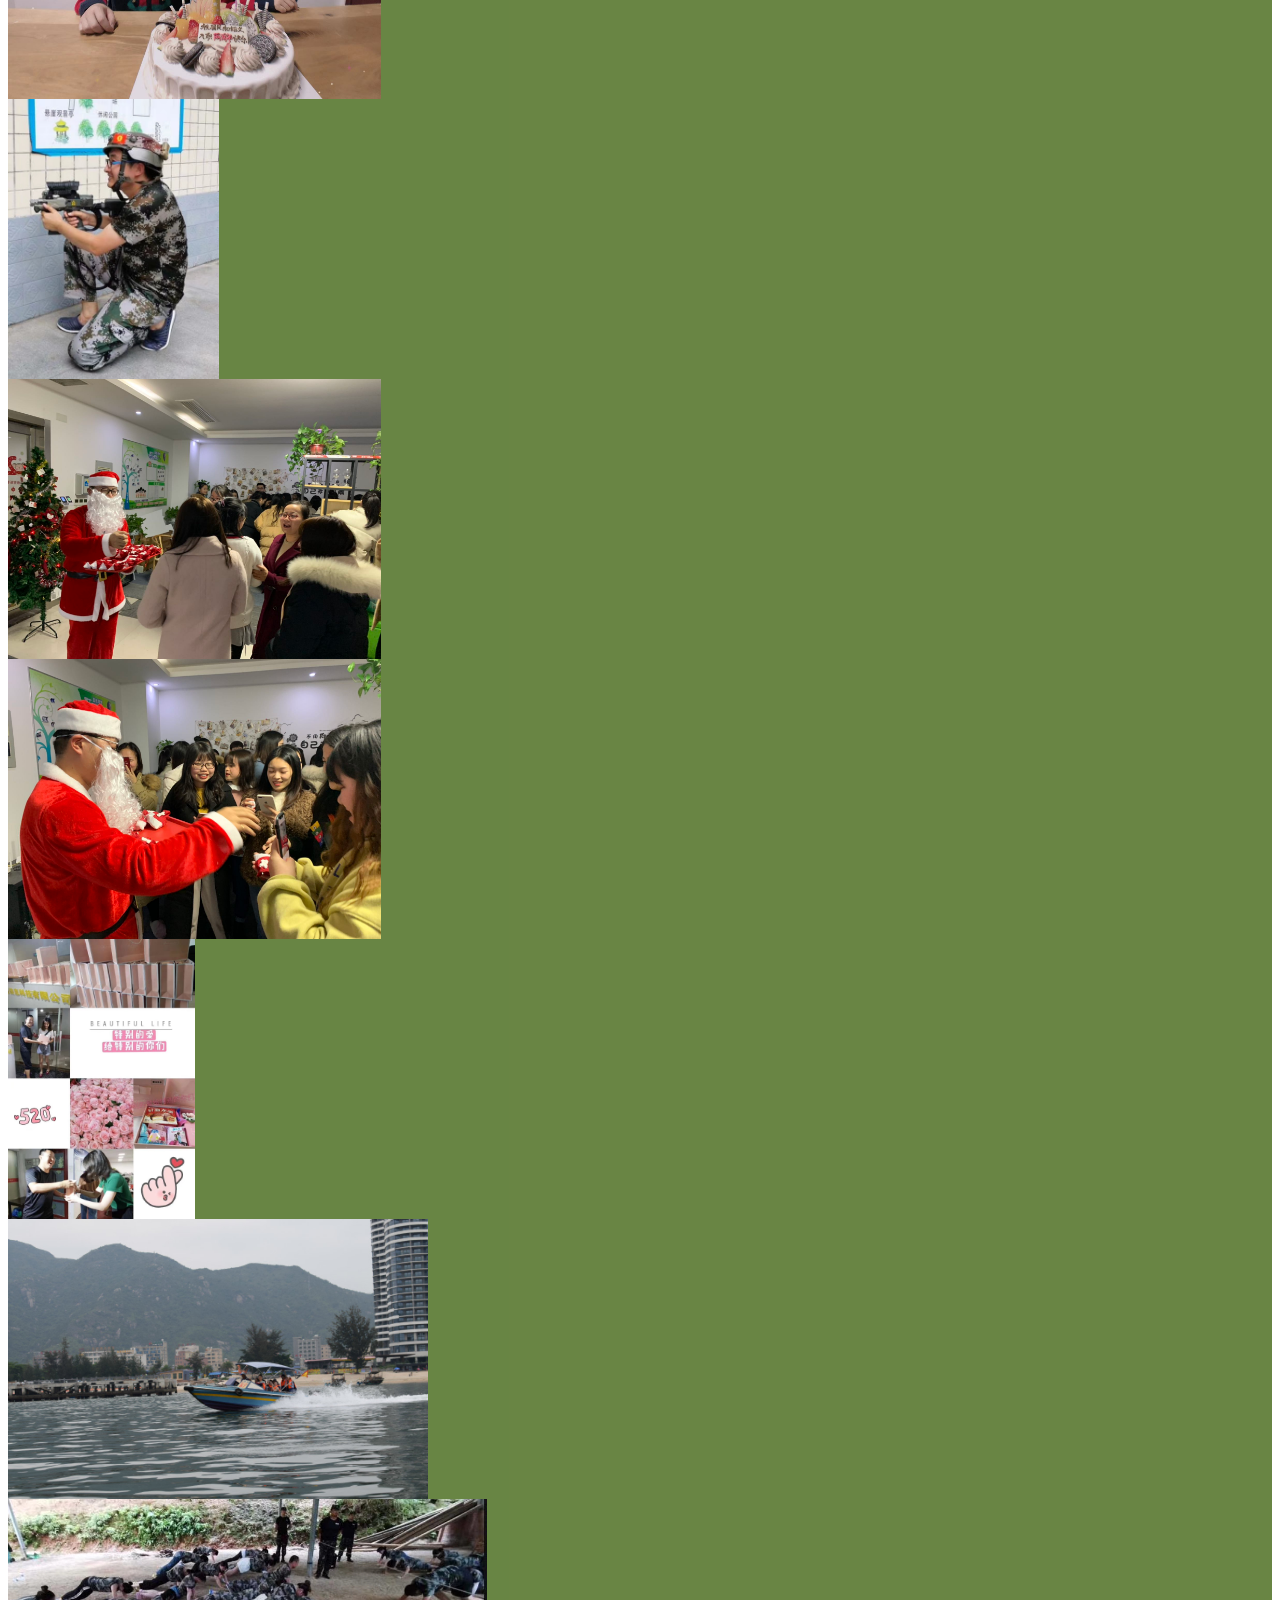
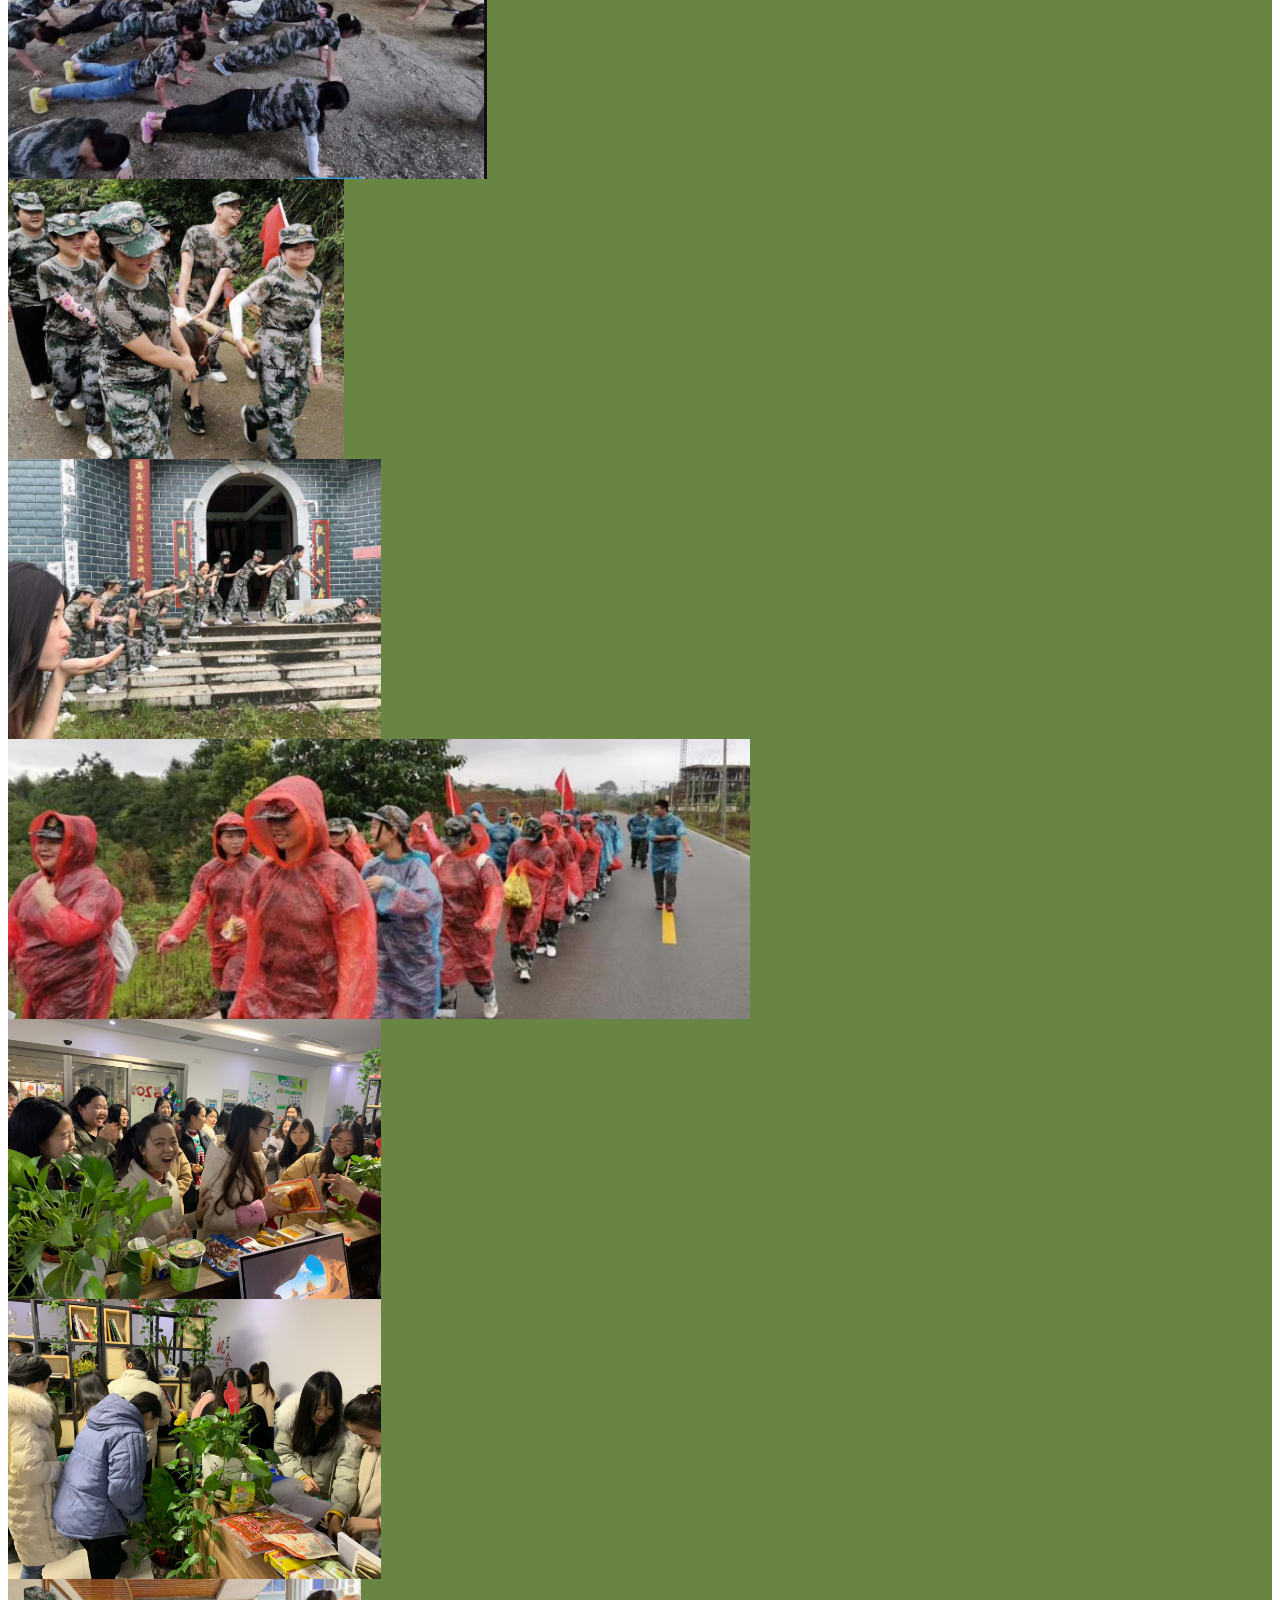
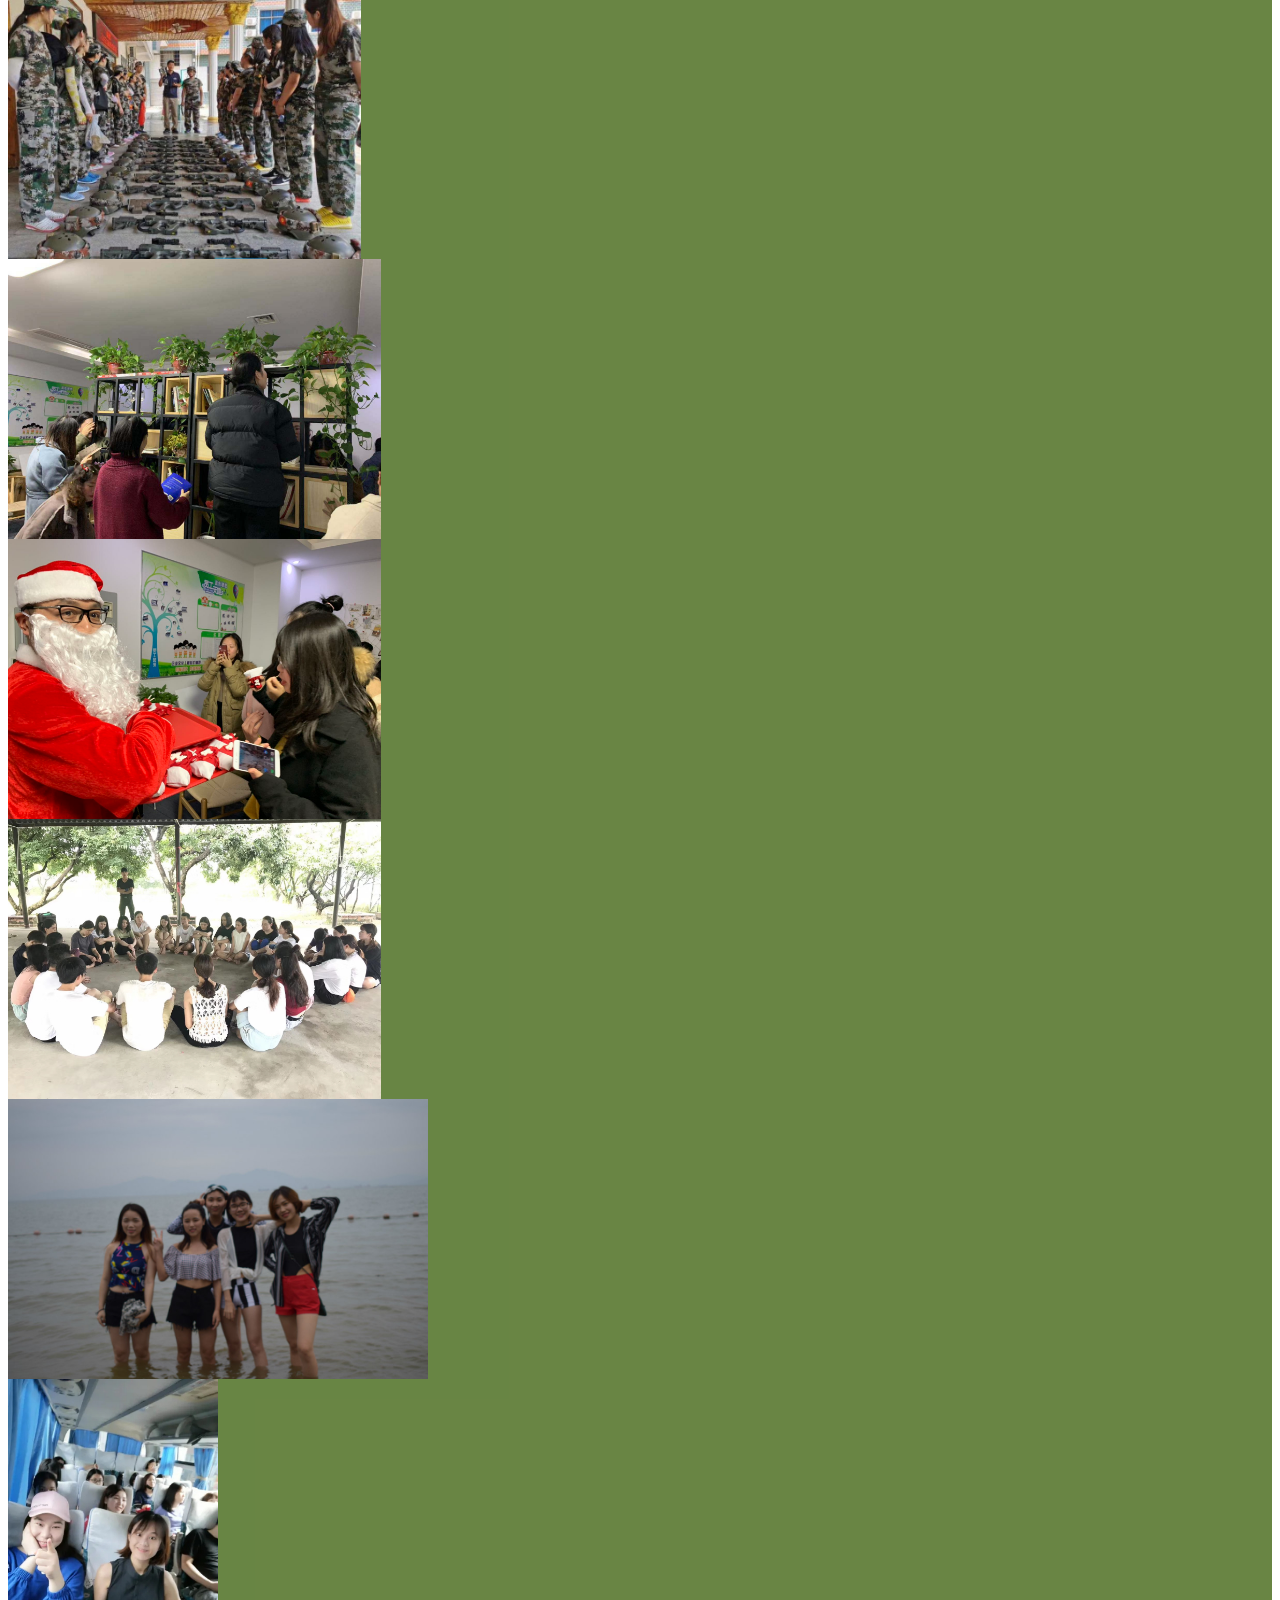
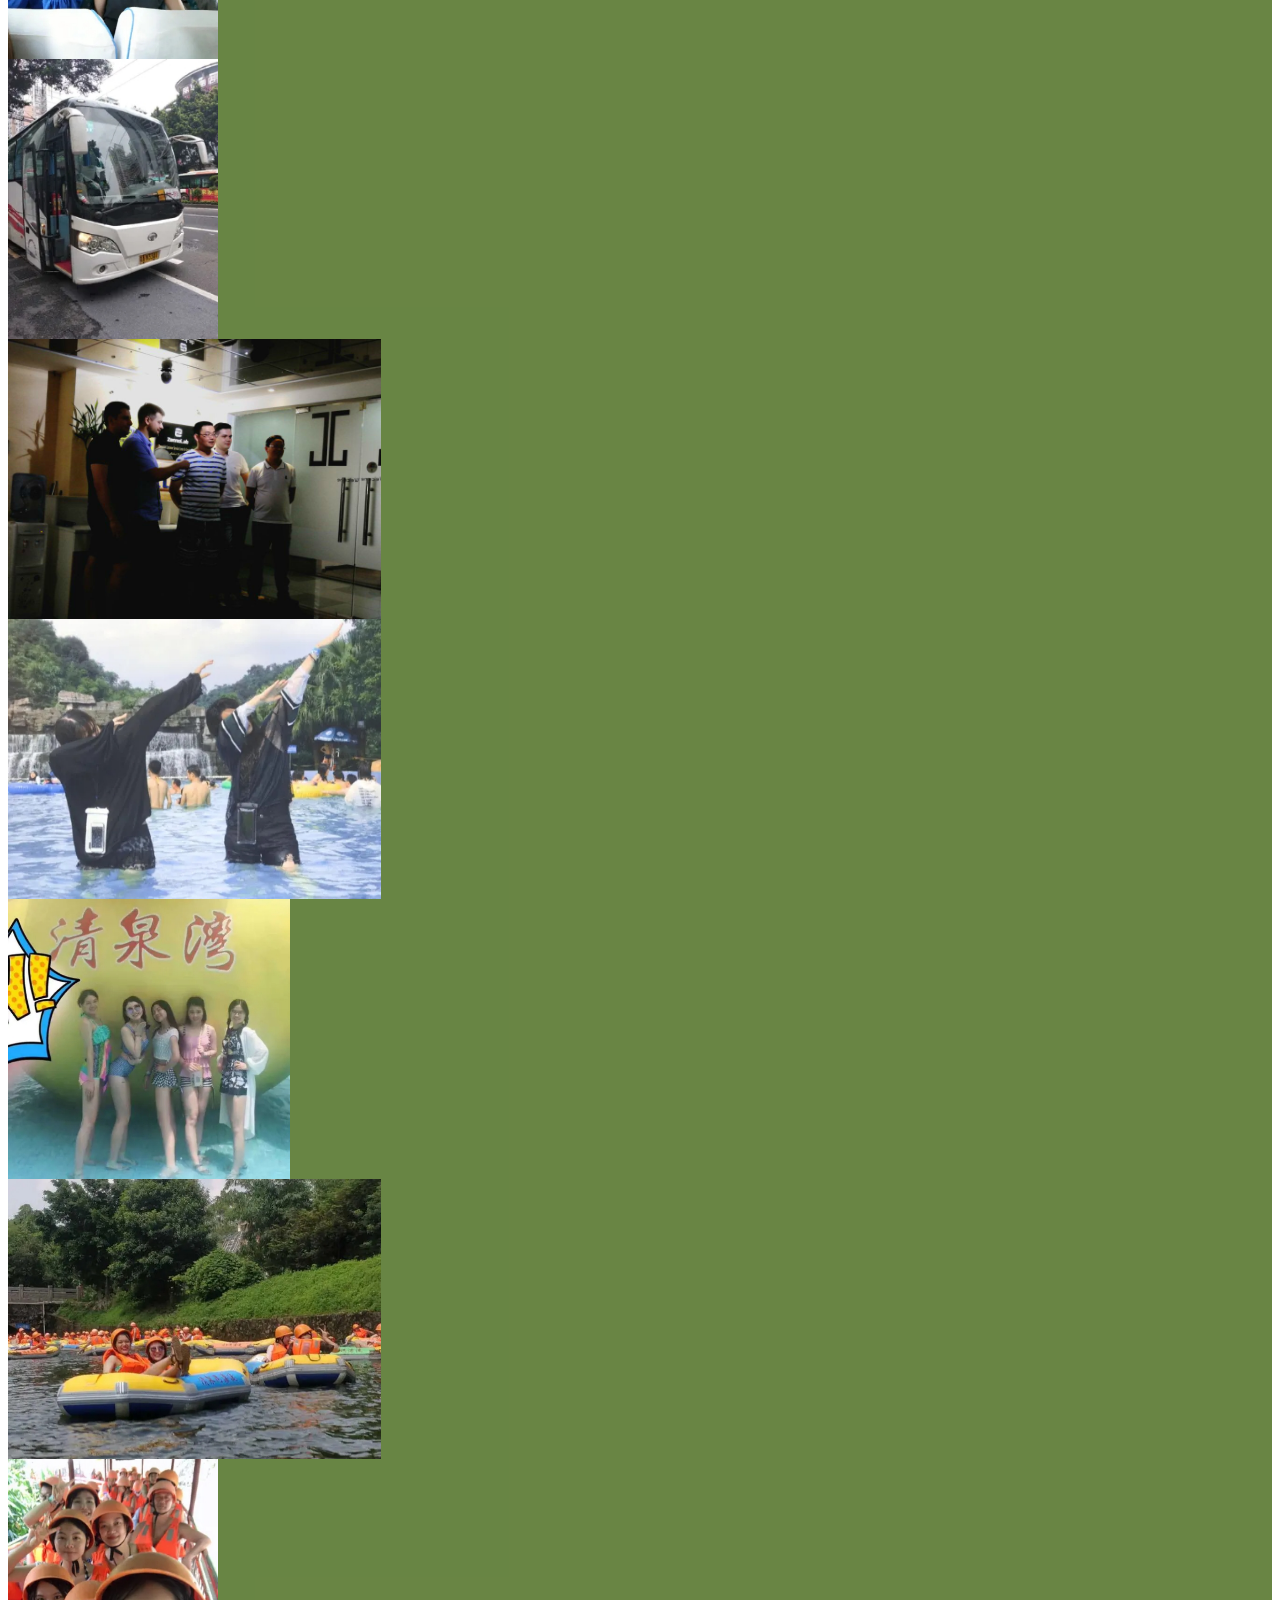
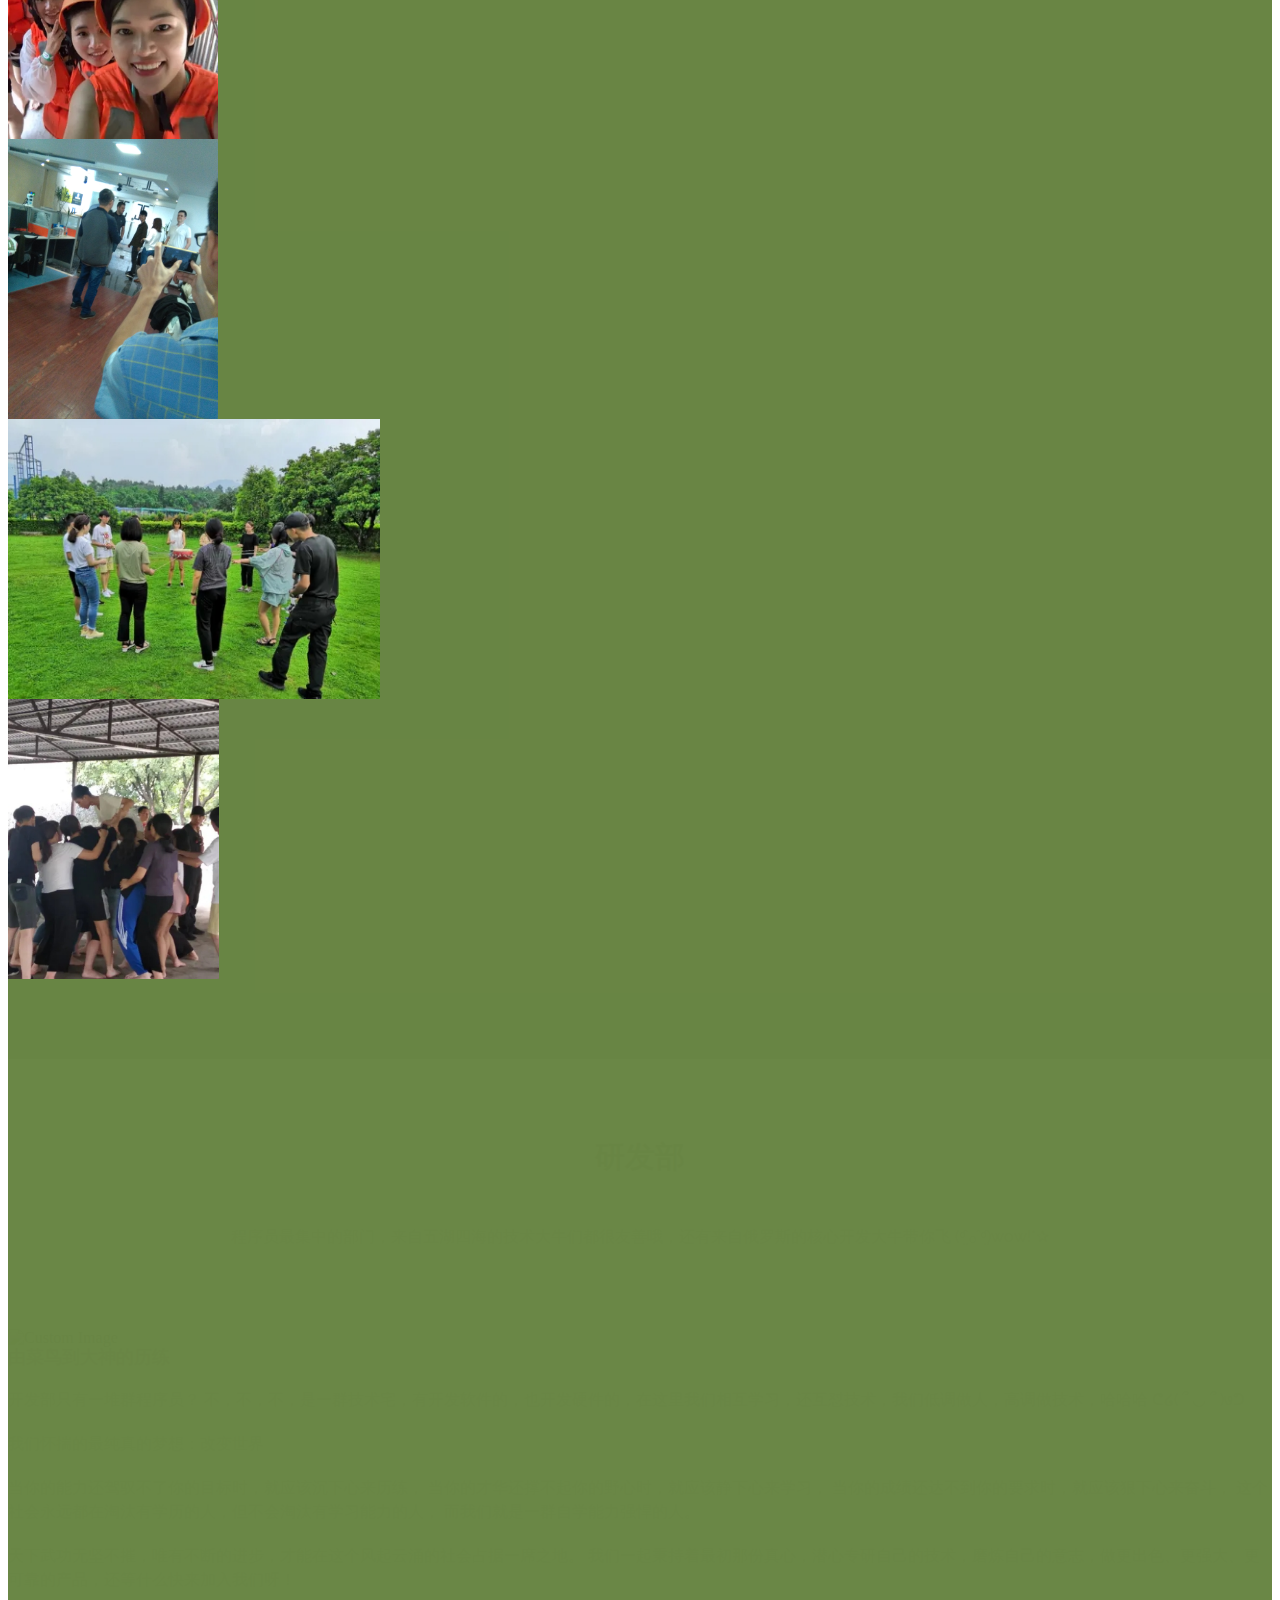
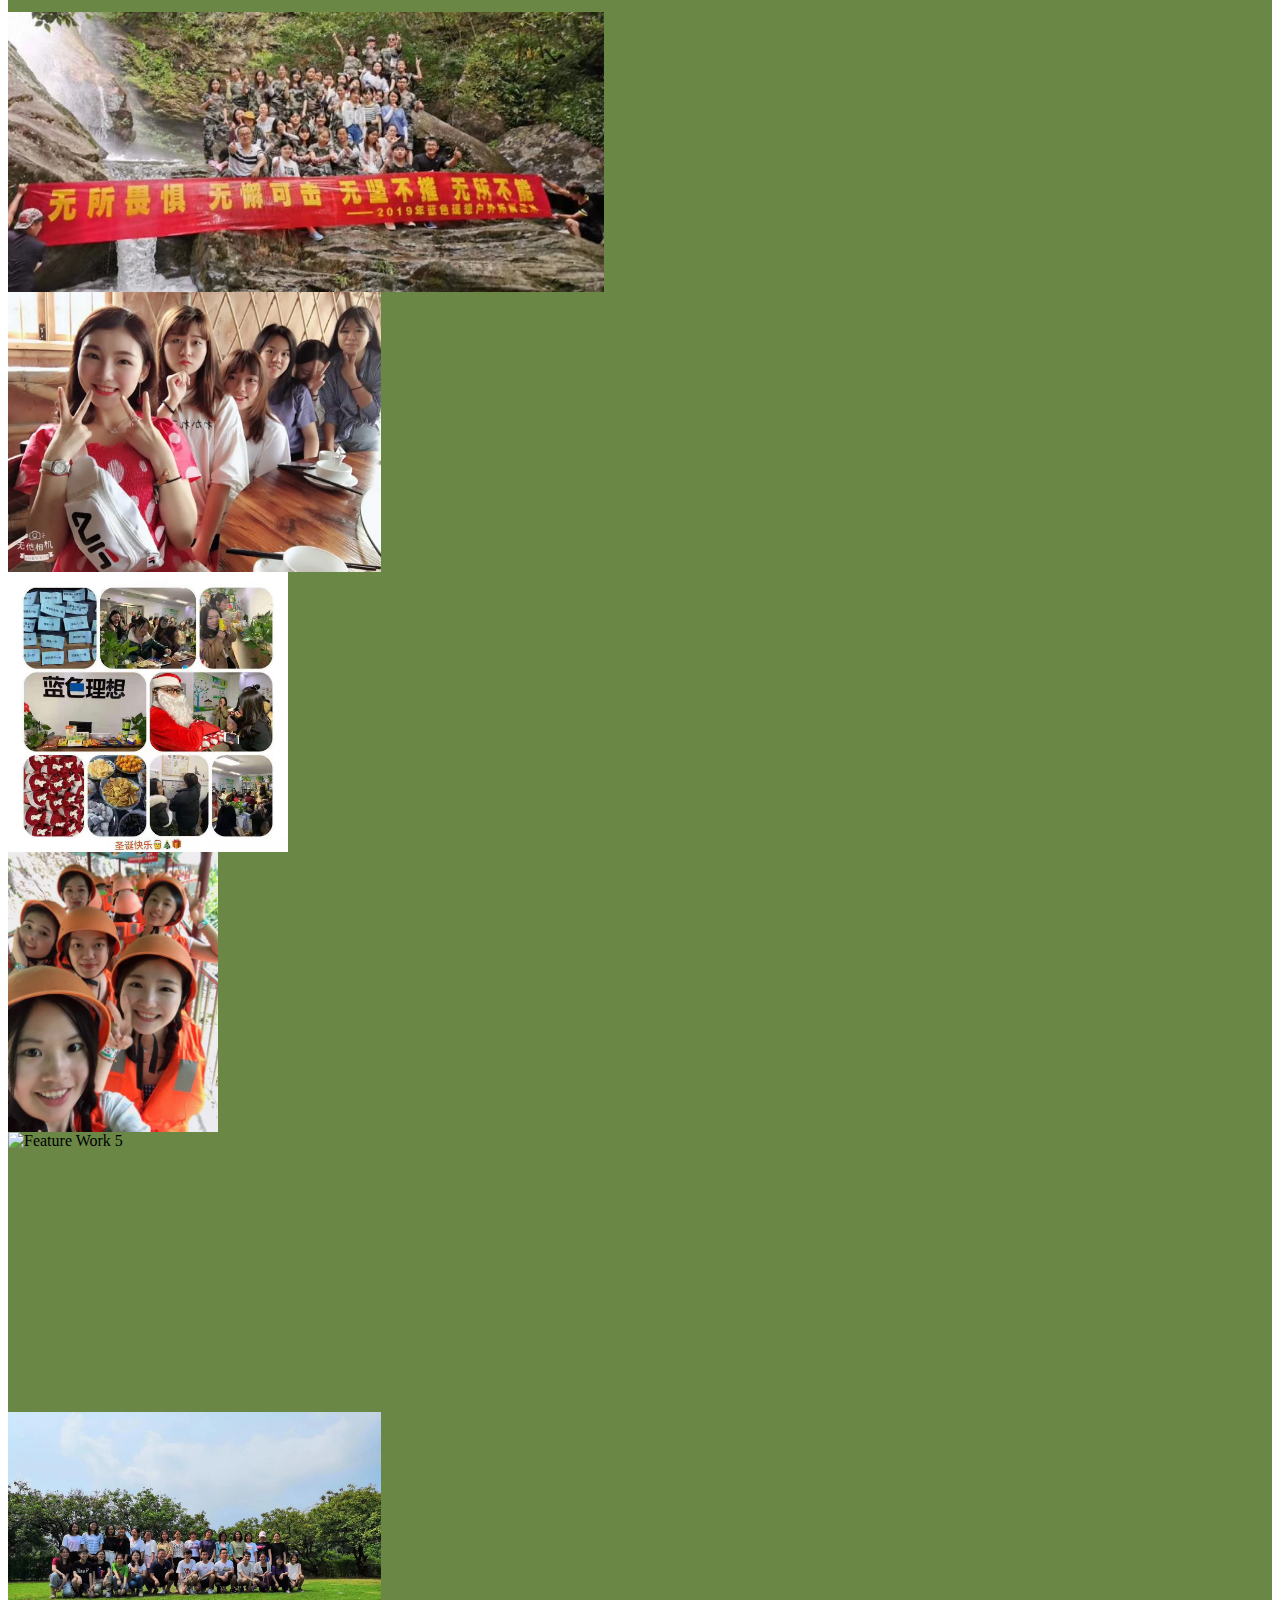
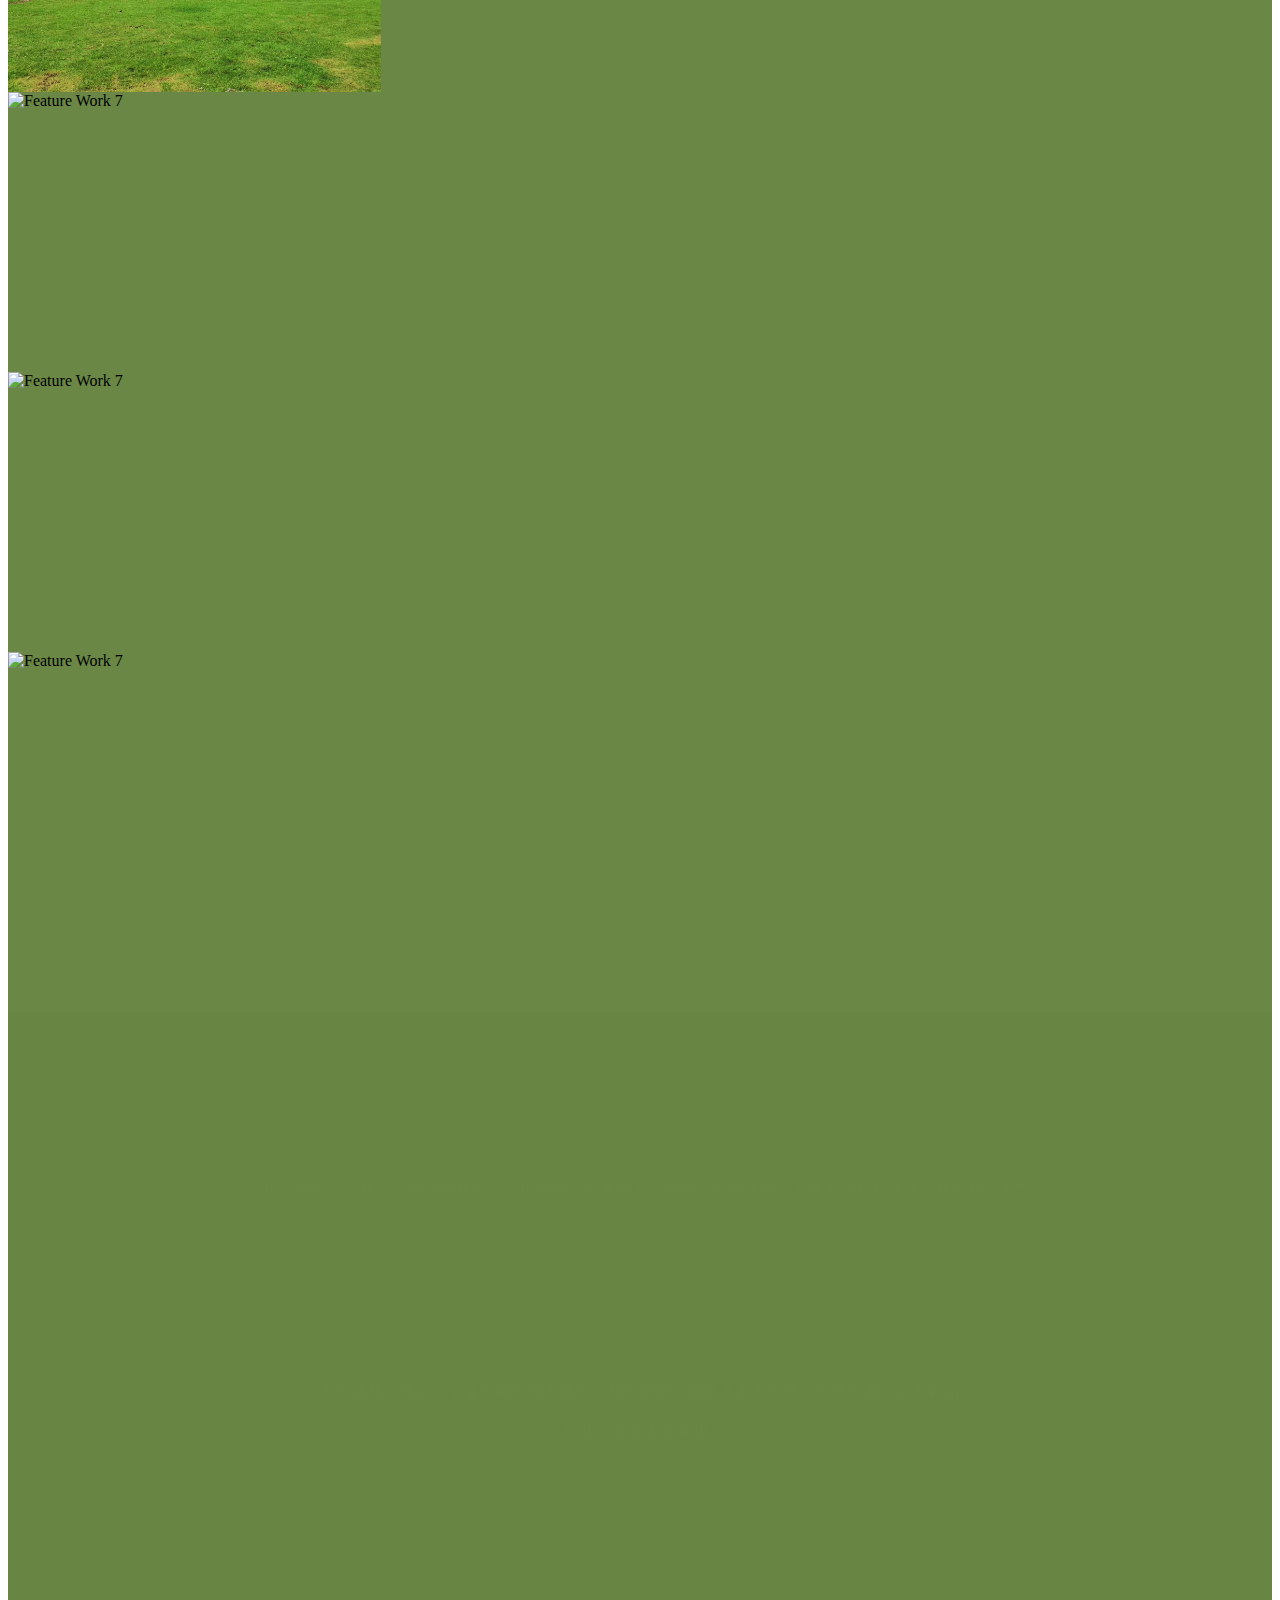
==== commit 6c37b7b4: "2.0" ====
--- a/hiring/index.html
+++ b/hiring/index.html
@@ -1,1127 +1,1127 @@
-
-<!DOCTYPE html>
-<html lang="en">
-<head>
-    <meta charset="UTF-8">
-    <meta name="description" content="">
-    <meta name="viewport" content="width=device-width, initial-scale=1, maximum-scale=1">
-
-    <!-- PAGE TITLE -->
-    <title>湖南蓝色理想网络科技有限公司</title>
-    <meta name="keywords" content="SEO, 跨境电商综合服务，电商零售, 电商批发, 电商服务, 电商系统平台, 电商数据分析, ERP管理系统" />
-    <meta name="description" content="湖南蓝色理想网络科技有限公司是一群海外归来的高科技人才。创始人拥有10年以上的行业经验，是国内外贸电商行业的先行者，借助国内强大的全类目产品生产制造大国的强大实力，和对国外市场需求的深入了解，公司创始人选取跨境电子商务平台作为销售主体，致力于为中国的本土经济发展以及国际形象提升做出自己的贡献。" />
-
-    <!-- ===================================
-        FAVICON ICON
-    ==================================== -->
-    <link rel="shortcut icon" href="images/favicon.ico">
-
-    <!-- ===================================
-        NORMALIZE CSS
-    ==================================== -->
-    <link rel="stylesheet" href="css/normalize.css">
-
-    <!-- ===================================
-        BOOTSTRAP 
-    ==================================== -->
-    <link rel="stylesheet" href="css/bootstrap.min.css">
-
-    <!-- ===================================
-        GOOGLE FONTS
-    ==================================== -->
-    <link href='http://fonts.googleapis.com/css?family=Montserrat:400,700' rel='stylesheet' type='text/css'>
-    <link href='http://fonts.googleapis.com/css?family=Raleway:600,700,400,300' rel='stylesheet' type='text/css'>
-
-    <!-- ===================================
-        FONTS ICON
-    ==================================== -->
-    <link rel="stylesheet" href="css/font-awesome/css/font-awesome.css">
-
-    <!-- ===================================
-        PLUGIN
-    ==================================== -->
-    <link rel="stylesheet" href="css/magnific-popup.css">
-    <link rel="stylesheet" href="css/slider-pro.css">
-    <link rel="stylesheet" href="css/owl.carousel.css">
-    <link rel="stylesheet" href="css/owl.theme.css">
-    <link rel="stylesheet" href="css/owl.transitions.css">
-    <link rel="stylesheet" href="css/animate.css">
-
-    <!-- ===================================
-        MAIN STYLESHEET
-    ==================================== -->
-    <link rel="stylesheet" href="css/main.css">
-    <link rel="stylesheet" href="css/responsive.css" />
-    <link rel="stylesheet" href="css/colors.css" id="colors" />
-
-
-
-	<!--[if lt IE 9]>
-        <script src="js/html5shiv.min.js"></script>
-        <script src="js/respond.min.js"></script>
-        <script type="text/javascript" src="js/selectivizr-min.js"></script>
-        <script src="http://s3.amazonaws.com/nwapi/nwmatcher/nwmatcher-1.2.5-min.js"></script>
-		<script src="http://css3-mediaqueries-js.googlecode.com/files/css3-mediaqueries.js"></script>
-        <script src="http://ie7-js.googlecode.com/svn/version/2.1(beta4)/IE9.js"></script>
-	<![endif]-->
-</head>
-
-<body>
-    <!-- ===================================
-        PRELOADER
-    ==================================== -->
-    <div class="preloader">
-        <div class="status"></div>
-    </div>
-
-    <!-- ===================================
-        HEADER
-    ==================================== -->
-    <header>
-        <!-- Navigation Menu start-->
-        <nav class="navbar respo-main-menu" role="navigation">
-            <div class="container">
-
-                <!-- Navbar Toggle -->
-                <div class="navbar-header">
-                    <button type="button" class="navbar-toggle" data-toggle="collapse" data-target=".navbar-collapse">
-                        <span class="icon-bar"></span>
-                        <span class="icon-bar"></span>
-                        <span class="icon-bar"></span>
-                    </button>
-
-                    <!-- Logo -->
-                    <a class="navbar-brand" href="index.html"><img class="logo" id="logo" src="images/logos.png"></a>
-
-                </div>
-                <!-- Navbar Toggle End -->
-
-                <!-- navbar-collapse start-->
-                <div id="nav-menu" class="navbar-collapse collapse" role="navigation">
-                    <ul class="nav navbar-nav respo-menu-wrapper">
-                        <li>
-                        	<a href="../index.html">首页</a>
-                        </li>
-                        <li>
-                            <a href="#">最新动态</a>
-                        </li>
-                        <li>
-                        	<a href="#">解决方案</a>
-                        </li>
-                        <li>
-                            <a href="../seo/index.html">产品</a>
-                        </li>
-                        <li>
-                        	<a href="#">技术支持</a>
-                        </li>
-                        <li>
-                            <a href="#">合作伙伴</a>
-                        </li>
-                        <li class="active">
-                        	<a href="#">关于我们</a>
-                        </li>
-                    </ul>
-                </div>
-                <!-- navbar-collapse end-->
-
-            </div>
-        </nav>
-        <!-- Navigation Menu end-->
-    </header>
-
-
-    <!-- ===================================
-        MAIN SLIDER
-    ==================================== -->
-    <section class="slider-pro respo-slider" id="respo-slider">
-        <div class="sp-slides">
-
-            <!-- Slides -->
-            <div class="sp-slide respo-main-slides">
-                <div class="respo-img-overlay"></div>
-
-                <img class="sp-image" src="images/slider/1.jpg" alt="Slider 1"/>
-
-                <h1 class="sp-layer respo-slider-text-big"
-                data-position="center" data-show-transition="right" data-hide-transition="right" data-show-delay="1500" data-hide-delay="500">
-                    on 蓝色理想
-                </h1>
-                
-
-            </div>
-            <!-- Slides End -->
-
-            <!-- Slides -->
-            <div class="sp-slide respo-main-slides">
-            <div class="respo-img-overlay"></div>
-                <img class="sp-image" src="images/slider/2.jpg" alt="Slider 2"/>
-
-                 <h1 class="sp-layer respo-slider-text-big"
-                data-position="center" data-show-transition="right" data-hide-transition="right" data-show-delay="1500" data-hide-delay="500">
-                     We're 一起疯狂
-                </h1>
-               
-            </div>
-            <!-- Slides End -->
-
-            <!-- Slides -->
-            <div class="sp-slide respo-main-slides">
-                <div class="respo-img-overlay"></div>
-
-                <img class="sp-image" src="images/slider/3.jpg" alt="Slider 3"/>
-
-                <h1 class="sp-layer respo-slider-text-big"
-                data-position="center" data-show-transition="right" data-hide-transition="right" data-show-delay="500" data-hide-delay="500">
-                    We're 一起改变世界
-                </h1>
-
-            </div>
-            <!-- Slides End -->
-
-        </div>
-    </section>
-    
-
-    <!-- ===================================
-        SCREENSHOOT
-    ==================================== -->
-    <section class="respo-custom-sec respo-section-wrapper background-one">
-        <div class="container">
-            <div class="row">
-                <!-- Section Header -->
-                <div class="col-md-12 col-sm-12 col-xs-12 respo-section-header wow fadeInDown">
-                    <h1><span class="respo-color-contras">营销部</span></h1>
-                    <div class="respo-line"></div>
-                    <p class="col-md-8 col-sm-10 col-xs-12 col-md-offset-2 col-sm-offset-1"> 一个美女多多的部门，个个都是人见人爱车见车爆胎的小可爱  ☆*:. o(≧▽≦)o .:*☆ </p>
-                </div>
-                <!-- Section Header End -->
-
-                <div class="col-md-6 col-sm-6 col-xs-12 respo-custom-sec-img wow bounceInLeft">
-                    <img src="images/custom0.jpg" alt="Custom Image">
-                </div>
-
-                <div class="col-md-6 col-sm-6 col-xs-12 respo-custom-sec-text wow bounceInRight">
-                    <h3>来来来，我们一起“搞事情”</h3>
-                    <p>首先呢，我们坐标长沙高新开发区，亲，附近还有看不完的美女帅哥，来个偶遇啥的，这终生大事不就解决了嘛~（知道我为什么在这了吧，哈哈哈哈） </p>
-                    <p>
-                        Boss时不时会为大家谋点福利，送个小礼犒（hui）劳（lu）大家。
-                        带我们去泡温泉滑雪，带我们去吃自助日料韩国料理，电影票给报销，每月给一百块买书，
-                        还有零食成箱成箱买！！满足吃货的标准。
-                        每月一次Team Building，让你轻松，让你High。
-                        这么给力的boss谁不爱！有钱任性！
-                    </p>
-                    <p>
-                        我们是一个2货集中营，但我们也是靠谱80、90敢想敢干秒选族。
-                        同事们很随和，但思维很跳（shen）跃（jing），这群人会在深夜猛追XX和XX的八卦，
-                        但也会为了某个案子彻夜通宵、熬红双眼。或是前一秒在分析营销方式，后一秒就会讨论XX……IN THE WORD，压力与乐趣并存,但我们喜欢这里。
-                    </p>
-                    <p>我们是一家创业公司，没有过多的束缚，只要你敢想敢干，你的创意一定会被采纳。
-                        在这里，你将接触互联网社交媒体最新最前沿的资讯，你将成为行业的弄潮儿。
-                        在这里你将更快速、更扎实的充实自我。
-                    </p>
-
-                    
-                </div>
-            </div>
-        </div>
-    </section>
-
-
-    <!-- ===================================
-        ABOUT SECTION
-    ==================================== -->
-    <section id="about" class="respo-section-wrapper background-two">
-        <div class="container">
-            <div class="row">
-
-
-                <div class="respo-portfolio-work-slider-section wow fadeIn" data-wow-duration="2s">
-                    <div id="featured-work-slider" class="owl-carousel respo-portfolio-works-slider">
-
-                        <!-- Work 1 -->
-                        <div class="respo-portfolio-work-item">
-
-                            <img src="images/featured-work/1.png" alt="Feature Work 1">
-                            <div class="respo-port-work-details">
-                                <ul class="respo-work-meta">
-                                    <li class="respo-lighbox"><a href="images/featured-work/1.png" class="respo-featured-work-img"><i class="fa fa-cog"></i></a></li>
-                                </ul>
-                            </div>
-
-                        </div>
-                        <!-- Work 1 End -->
-
-                        <!-- Work 2 -->
-                        <div class="respo-portfolio-work-item">
-
-                            <img src="images/featured-work/2.png" alt="Feature Work 2">
-                            <div class="respo-port-work-details">
-                                <ul class="respo-work-meta">
-                                    <li class="respo-lighbox"><a href="images/featured-work/2.png" class="respo-featured-work-img"><i class="fa fa-cog"></i></a></li>
-                                </ul>
-                            </div>
-
-                        </div>
-                        <!-- Work 2 End -->
-
-                        <!-- Work 3 -->
-                        <div class="respo-portfolio-work-item">
-
-                            <img src="images/featured-work/3.png" alt="Feature Work 3">
-                            <div class="respo-port-work-details">
-                                <ul class="respo-work-meta">
-                                    <li class="respo-lighbox"><a href="images/featured-work/3.png" class="respo-featured-work-img"><i class="fa fa-cog"></i></a></li>
-                                </ul>
-                            </div>
-
-                        </div>
-                        <!-- Work 3 End -->
-
-                        <!-- Work 4 -->
-                        <div class="respo-portfolio-work-item">
-
-                            <img src="images/featured-work/4.png" alt="Feature Work 4">
-                            <div class="respo-port-work-details">
-                                <ul class="respo-work-meta">
-                                    <li class="respo-lighbox"><a href="images/featured-work/4.png" class="respo-featured-work-img"><i class="fa fa-cog"></i></a></li>
-                                </ul>
-                            </div>
-
-                        </div>
-                        <!-- Work 4 End -->
-
-                        <!-- Work 5 -->
-                        <div class="respo-portfolio-work-item">
-
-                            <img src="images/featured-work/5.png" alt="Feature Work 5">
-                            <div class="respo-port-work-details">
-                                <ul class="respo-work-meta">
-                                    <li class="respo-lighbox"><a href="images/featured-work/5.png" class="respo-featured-work-img"><i class="fa fa-cog"></i></a></li>
-                                </ul>
-                            </div>
-
-                        </div>
-                        <!-- Work 5 End -->
-
-                        <!-- Work 6 -->
-                        <div class="respo-portfolio-work-item">
-
-                            <img src="images/featured-work/6.png" alt="Feature Work 6">
-                            <div class="respo-port-work-details">
-                                <ul class="respo-work-meta">
-                                    <li class="respo-lighbox"><a href="images/featured-work/6.png" class="respo-featured-work-img"><i class="fa fa-cog"></i></a></li>
-                                </ul>
-                            </div>
-
-                        </div>
-                        <!-- Work 6 End -->
-
-                        <!-- Work 7 -->
-                        <div class="respo-portfolio-work-item">
-
-                            <img src="images/featured-work/7.png" alt="Feature Work 7">
-                            <div class="respo-port-work-details">
-                                <ul class="respo-work-meta">
-                                    <li class="respo-lighbox"><a href="images/featured-work/7.png" class="respo-featured-work-img"><i class="fa fa-cog"></i></a></li>
-                                </ul>
-                            </div>
-
-                        </div>
-                        <!-- Work 7 End -->
-
-                        <!-- Work 8 -->
-                        <div class="respo-portfolio-work-item">
-
-                            <img src="images/featured-work/8.png" alt="Feature Work 7">
-                            <div class="respo-port-work-details">
-                                <ul class="respo-work-meta">
-                                    <li class="respo-lighbox"><a href="images/featured-work/8.png" class="respo-featured-work-img"><i class="fa fa-cog"></i></a></li>
-                                </ul>
-                            </div>
-
-                        </div>
-                        <!-- Work 8 End -->
-
-                        <!-- Work 9 -->
-                        <div class="respo-portfolio-work-item">
-
-                            <img src="images/featured-work/9.png" alt="Feature Work 7">
-                            <div class="respo-port-work-details">
-                                <ul class="respo-work-meta">
-                                    <li class="respo-lighbox"><a href="images/featured-work/9.png" class="respo-featured-work-img"><i class="fa fa-cog"></i></a></li>
-                                </ul>
-                            </div>
-
-                        </div>
-                        <!-- Work 9 End -->
-
-                        <!-- Work 10 -->
-                        <div class="respo-portfolio-work-item">
-
-                            <img src="images/featured-work/10.jpg" alt="Feature Work 7">
-                            <div class="respo-port-work-details">
-                                <ul class="respo-work-meta">
-                                    <li class="respo-lighbox"><a href="images/featured-work/10.jpg" class="respo-featured-work-img"><i class="fa fa-cog"></i></a></li>
-                                </ul>
-                            </div>
-
-                        </div>
-                        <!-- Work 10 End -->
-
-                        <!-- Work 10 -->
-                        <div class="respo-portfolio-work-item">
-
-                            <img src="images/featured-work/11.jpg" alt="Feature Work 7">
-                            <div class="respo-port-work-details">
-                                <ul class="respo-work-meta">
-                                    <li class="respo-lighbox"><a href="images/featured-work/11.jpg" class="respo-featured-work-img"><i class="fa fa-cog"></i></a></li>
-                                </ul>
-                            </div>
-
-                        </div>
-                        <!-- Work 10 End -->
-                        <!-- Work 10 -->
-                        <div class="respo-portfolio-work-item">
-
-                            <img src="images/featured-work/12.jpg" alt="Feature Work 7">
-                            <div class="respo-port-work-details">
-                                <ul class="respo-work-meta">
-                                    <li class="respo-lighbox"><a href="images/featured-work/12.jpg" class="respo-featured-work-img"><i class="fa fa-cog"></i></a></li>
-                                </ul>
-                            </div>
-
-                        </div>
-                        <!-- Work 10 End -->
-                        <!-- Work 10 -->
-                        <div class="respo-portfolio-work-item">
-
-                            <img src="images/featured-work/13.jpg" alt="Feature Work 7">
-                            <div class="respo-port-work-details">
-                                <ul class="respo-work-meta">
-                                    <li class="respo-lighbox"><a href="images/featured-work/13.jpg" class="respo-featured-work-img"><i class="fa fa-cog"></i></a></li>
-                                </ul>
-                            </div>
-
-                        </div>
-                        <!-- Work 10 End -->
-                        <!-- Work 10 -->
-                        <div class="respo-portfolio-work-item">
-
-                            <img src="images/featured-work/14.jpg" alt="Feature Work 7">
-                            <div class="respo-port-work-details">
-                                <ul class="respo-work-meta">
-                                    <li class="respo-lighbox"><a href="images/featured-work/14.jpg" class="respo-featured-work-img"><i class="fa fa-cog"></i></a></li>
-                                </ul>
-                            </div>
-
-                        </div>
-                        <!-- Work 10 End -->
-                        <!-- Work 10 -->
-                        <div class="respo-portfolio-work-item">
-
-                            <img src="images/featured-work/15.jpg" alt="Feature Work 7">
-                            <div class="respo-port-work-details">
-                                <ul class="respo-work-meta">
-                                    <li class="respo-lighbox"><a href="images/featured-work/15.jpg" class="respo-featured-work-img"><i class="fa fa-cog"></i></a></li>
-                                </ul>
-                            </div>
-
-                        </div>
-                        <!-- Work 10 End -->
-                        <!-- Work 10 -->
-                        <div class="respo-portfolio-work-item">
-
-                            <img src="images/featured-work/16.jpg" alt="Feature Work 7">
-                            <div class="respo-port-work-details">
-                                <ul class="respo-work-meta">
-                                    <li class="respo-lighbox"><a href="images/featured-work/16.jpg" class="respo-featured-work-img"><i class="fa fa-cog"></i></a></li>
-                                </ul>
-                            </div>
-
-                        </div>
-                        <!-- Work 10 End -->
-                        <!-- Work 10 -->
-                        <div class="respo-portfolio-work-item">
-
-                            <img src="images/featured-work/17.jpg" alt="Feature Work 7">
-                            <div class="respo-port-work-details">
-                                <ul class="respo-work-meta">
-                                    <li class="respo-lighbox"><a href="images/featured-work/17.jpg" class="respo-featured-work-img"><i class="fa fa-cog"></i></a></li>
-                                </ul>
-                            </div>
-
-                        </div>
-                        <!-- Work 10 End -->
-                        <!-- Work 10 -->
-                        <div class="respo-portfolio-work-item">
-
-                            <img src="images/featured-work/18.jpg" alt="Feature Work 7">
-                            <div class="respo-port-work-details">
-                                <ul class="respo-work-meta">
-                                    <li class="respo-lighbox"><a href="images/featured-work/18.jpg" class="respo-featured-work-img"><i class="fa fa-cog"></i></a></li>
-                                </ul>
-                            </div>
-
-                        </div>
-                        <!-- Work 10 End -->
-
-                        <!-- Work 10 -->
-                        <div class="respo-portfolio-work-item">
-
-                            <img src="images/featured-work/19.jpg" alt="Feature Work 7">
-                            <div class="respo-port-work-details">
-                                <ul class="respo-work-meta">
-                                    <li class="respo-lighbox"><a href="images/featured-work/19.jpg" class="respo-featured-work-img"><i class="fa fa-cog"></i></a></li>
-                                </ul>
-                            </div>
-
-                        </div>
-                        <!-- Work 10 End -->
-
-
-
-                        <!-- Work 20 -->
-                        <div class="respo-portfolio-work-item">
-
-                            <img src="images/featured-work/20.jpg" alt="Feature Work 7">
-                            <div class="respo-port-work-details">
-                                <ul class="respo-work-meta">
-                                    <li class="respo-lighbox"><a href="images/featured-work/20.jpg" class="respo-featured-work-img"><i class="fa fa-cog"></i></a></li>
-                                </ul>
-                            </div>
-
-                        </div>
-                        <!-- Work 20 End -->
-                        <!-- Work 20 -->
-                        <div class="respo-portfolio-work-item">
-
-                            <img src="images/featured-work/21.jpg" alt="Feature Work 7">
-                            <div class="respo-port-work-details">
-                                <ul class="respo-work-meta">
-                                    <li class="respo-lighbox"><a href="images/featured-work/21.jpg" class="respo-featured-work-img"><i class="fa fa-cog"></i></a></li>
-                                </ul>
-                            </div>
-
-                        </div>
-                        <!-- Work 20 End -->
-                        <!-- Work 20 -->
-                        <div class="respo-portfolio-work-item">
-
-                            <img src="images/featured-work/22.jpg" alt="Feature Work 7">
-                            <div class="respo-port-work-details">
-                                <ul class="respo-work-meta">
-                                    <li class="respo-lighbox"><a href="images/featured-work/22.jpg" class="respo-featured-work-img"><i class="fa fa-cog"></i></a></li>
-                                </ul>
-                            </div>
-
-                        </div>
-                        <!-- Work 20 End -->
-                        <!-- Work 20 -->
-                        <div class="respo-portfolio-work-item">
-
-                            <img src="images/featured-work/23.jpg" alt="Feature Work 7">
-                            <div class="respo-port-work-details">
-                                <ul class="respo-work-meta">
-                                    <li class="respo-lighbox"><a href="images/featured-work/23.jpg" class="respo-featured-work-img"><i class="fa fa-cog"></i></a></li>
-                                </ul>
-                            </div>
-
-                        </div>
-                        <!-- Work 20 End -->
-                        <!-- Work 20 -->
-                        <div class="respo-portfolio-work-item">
-
-                            <img src="images/featured-work/24.jpg" alt="Feature Work 7">
-                            <div class="respo-port-work-details">
-                                <ul class="respo-work-meta">
-                                    <li class="respo-lighbox"><a href="images/featured-work/24.jpg" class="respo-featured-work-img"><i class="fa fa-cog"></i></a></li>
-                                </ul>
-                            </div>
-
-                        </div>
-                        <!-- Work 20 End -->
-                        <!-- Work 20 -->
-                        <div class="respo-portfolio-work-item">
-
-                            <img src="images/featured-work/25.jpg" alt="Feature Work 7">
-                            <div class="respo-port-work-details">
-                                <ul class="respo-work-meta">
-                                    <li class="respo-lighbox"><a href="images/featured-work/25.jpg" class="respo-featured-work-img"><i class="fa fa-cog"></i></a></li>
-                                </ul>
-                            </div>
-
-                        </div>
-                        <!-- Work 20 End -->
-                        <!-- Work 20 -->
-                        <div class="respo-portfolio-work-item">
-
-                            <img src="images/featured-work/26.jpg" alt="Feature Work 7">
-                            <div class="respo-port-work-details">
-                                <ul class="respo-work-meta">
-                                    <li class="respo-lighbox"><a href="images/featured-work/26.jpg" class="respo-featured-work-img"><i class="fa fa-cog"></i></a></li>
-                                </ul>
-                            </div>
-
-                        </div>
-                        <!-- Work 20 End -->
-                        <!-- Work 20 -->
-                        <div class="respo-portfolio-work-item">
-
-                            <img src="images/featured-work/27.jpg" alt="Feature Work 7">
-                            <div class="respo-port-work-details">
-                                <ul class="respo-work-meta">
-                                    <li class="respo-lighbox"><a href="images/featured-work/27.jpg" class="respo-featured-work-img"><i class="fa fa-cog"></i></a></li>
-                                </ul>
-                            </div>
-
-                        </div>
-                        <!-- Work 20 End -->
-                        <!-- Work 20 -->
-                        <div class="respo-portfolio-work-item">
-
-                            <img src="images/featured-work/28.jpg" alt="Feature Work 7">
-                            <div class="respo-port-work-details">
-                                <ul class="respo-work-meta">
-                                    <li class="respo-lighbox"><a href="images/featured-work/28.jpg" class="respo-featured-work-img"><i class="fa fa-cog"></i></a></li>
-                                </ul>
-                            </div>
-
-                        </div>
-                        <!-- Work 20 End -->
-                        <!-- Work 20 -->
-                        <div class="respo-portfolio-work-item">
-
-                            <img src="images/featured-work/29.jpg" alt="Feature Work 7">
-                            <div class="respo-port-work-details">
-                                <ul class="respo-work-meta">
-                                    <li class="respo-lighbox"><a href="images/featured-work/29.jpg" class="respo-featured-work-img"><i class="fa fa-cog"></i></a></li>
-                                </ul>
-                            </div>
-
-                        </div>
-                        <!-- Work 20 End -->
-
-                        <!-- Work 1 -->
-                        <div class="respo-portfolio-work-item">
-
-                            <img src="images/featured-work/30.jpg" alt="Feature Work 1">
-                            <div class="respo-port-work-details">
-                                <ul class="respo-work-meta">
-                                    <li class="respo-lighbox"><a href="images/featured-work/30.jpg" class="respo-featured-work-img"><i class="fa fa-cog"></i></a></li>
-                                </ul>
-                            </div>
-
-                        </div>
-                        <!-- Work 1 End -->
-
-                        <!-- Work 1 -->
-                        <div class="respo-portfolio-work-item">
-
-                            <img src="images/featured-work/31.jpg" alt="Feature Work 1">
-                            <div class="respo-port-work-details">
-                                <ul class="respo-work-meta">
-                                    <li class="respo-lighbox"><a href="images/featured-work/31.jpg" class="respo-featured-work-img"><i class="fa fa-cog"></i></a></li>
-                                </ul>
-                            </div>
-
-                        </div>
-                        <!-- Work 1 End -->
-
-                        <!-- Work 2 -->
-                        <div class="respo-portfolio-work-item">
-
-                            <img src="images/featured-work/32.jpg" alt="Feature Work 2">
-                            <div class="respo-port-work-details">
-                                <ul class="respo-work-meta">
-                                    <li class="respo-lighbox"><a href="images/featured-work/32.jpg" class="respo-featured-work-img"><i class="fa fa-cog"></i></a></li>
-                                </ul>
-                            </div>
-
-                        </div>
-                        <!-- Work 2 End -->
-
-                        <!-- Work 3 -->
-                        <div class="respo-portfolio-work-item">
-
-                            <img src="images/featured-work/33.jpg" alt="Feature Work 3">
-                            <div class="respo-port-work-details">
-                                <ul class="respo-work-meta">
-                                    <li class="respo-lighbox"><a href="images/featured-work/33.jpg" class="respo-featured-work-img"><i class="fa fa-cog"></i></a></li>
-                                </ul>
-                            </div>
-
-                        </div>
-                        <!-- Work 3 End -->
-
-                        <!-- Work 4 -->
-                        <div class="respo-portfolio-work-item">
-
-                            <img src="images/featured-work/34.jpg" alt="Feature Work 4">
-                            <div class="respo-port-work-details">
-                                <ul class="respo-work-meta">
-                                    <li class="respo-lighbox"><a href="images/featured-work/34.jpg" class="respo-featured-work-img"><i class="fa fa-cog"></i></a></li>
-                                </ul>
-                            </div>
-
-                        </div>
-                        <!-- Work 4 End -->
-
-                        <!-- Work 5 -->
-                        <div class="respo-portfolio-work-item">
-
-                            <img src="images/featured-work/35.jpg" alt="Feature Work 5">
-                            <div class="respo-port-work-details">
-                                <ul class="respo-work-meta">
-                                    <li class="respo-lighbox"><a href="images/featured-work/35.jpg" class="respo-featured-work-img"><i class="fa fa-cog"></i></a></li>
-                                </ul>
-                            </div>
-
-                        </div>
-                        <!-- Work 5 End -->
-
-                        <!-- Work 6 -->
-                        <div class="respo-portfolio-work-item">
-
-                            <img src="images/featured-work/36.jpg" alt="Feature Work 6">
-                            <div class="respo-port-work-details">
-                                <ul class="respo-work-meta">
-                                    <li class="respo-lighbox"><a href="images/featured-work/36.jpg" class="respo-featured-work-img"><i class="fa fa-cog"></i></a></li>
-                                </ul>
-                            </div>
-
-                        </div>
-                        <!-- Work 6 End -->
-
-                        <!-- Work 7 -->
-                        <div class="respo-portfolio-work-item">
-
-                            <img src="images/featured-work/37.jpg" alt="Feature Work 7">
-                            <div class="respo-port-work-details">
-                                <ul class="respo-work-meta">
-                                    <li class="respo-lighbox"><a href="images/featured-work/37.jpg" class="respo-featured-work-img"><i class="fa fa-cog"></i></a></li>
-                                </ul>
-                            </div>
-
-                        </div>
-                        <!-- Work 7 End -->
-
-                        <!-- Work 8 -->
-                        <div class="respo-portfolio-work-item">
-
-                            <img src="images/featured-work/38.jpg" alt="Feature Work 7">
-                            <div class="respo-port-work-details">
-                                <ul class="respo-work-meta">
-                                    <li class="respo-lighbox"><a href="images/featured-work/38.jpg" class="respo-featured-work-img"><i class="fa fa-cog"></i></a></li>
-                                </ul>
-                            </div>
-
-                        </div>
-                        <!-- Work 8 End -->
-
-                        <!-- Work 9 -->
-                        <div class="respo-portfolio-work-item">
-
-                            <img src="images/featured-work/39.jpg" alt="Feature Work 7">
-                            <div class="respo-port-work-details">
-                                <ul class="respo-work-meta">
-                                    <li class="respo-lighbox"><a href="images/featured-work/39.jpg" class="respo-featured-work-img"><i class="fa fa-cog"></i></a></li>
-                                </ul>
-                            </div>
-
-                        </div>
-                        <!-- Work 9 End -->
-
-
-
-                    </div>
-                </div>
-
-            </div>
-        </div>
-    </section>
-    
-
-    <!-- ===================================
-        FEATURED WORK SECTION
-    ==================================== -->
-    <section id="featured-works" class="respo-section-wrapper background-one">
-        <!-- Container -->
-        <div class="container">
-            <div class="row">
-                <!-- Section Header -->
-                <div class="col-md-12 col-sm-12 col-xs-12 respo-section-header wow fadeInDown">
-                    <h1><span class="respo-color-contras">研发部</span></h1>
-                    <div class="respo-line"></div>
-                    <p class="col-md-8 col-sm-10 col-xs-12 col-md-offset-2 col-sm-offset-1"> 程序员最集中的部门，来自五湖四海的技术大牛们都很友善哦，还有来自俄罗斯的核心开发大牛带你飞 (ᵒ̤̑ ₀̑ ᵒ̤̑)wow!*✰ </p>
-                </div>
-                <!-- Section Header End -->
-
-                <div class="col-md-6 col-sm-6 col-xs-12 respo-custom-sec-img wow bounceInLeft">
-                    <img src="images/custom1.jpg" alt="Custom Image">
-                </div>
-
-                <div class="col-md-6 col-sm-6 col-xs-12 respo-custom-sec-text wow bounceInRight">
-                    <h3>由菜鸟到大神的历练</h3>
-                    <p>开发部只有一堆群程序员？ 不，不，不，是一群技术宅，有开发软件的，也开发硬件的，在这里我们相互学习，还互怼技术，我们低调做人，高调做技术，哈哈哈 ᕦ໒( ՞ ◡ ՞ )७ᕤ</p>
-                    <p>
-                        我们怀揣的最纯真的梦想：改变世界
-                    </p>
-                    <p>
-                        当你的能力还驾驭不了你的目标时，就应该沉下心来历练，
-                        当你的才华还撑不起你的野心时，就应该静下心来学习，
-                        当你的成绩还达不到你的要求时，就应该狠下心来奋斗，
-                        这个社会永远都在淘汰有学历的人，但不会淘汰有学习能力的人，
-                        而我们就是一群自学能力强悍的人。
-                    </p>
-                    <p>
-                        天下武功无坚不摧，唯有不断的进步，才能在这个风起云涌的社会占据一席之地。
-                        我们一起秉持着最初那份真心，潜心专研自己的技术，磨炼自己的意志，做更出色、更强大、更可靠的产品，还等什么快来加入我们呀！
-                    </p>
-
-
-                </div>
-            </div>
-        </div>
-        <!-- Container End -->
-
-        <!-- Featured Works Slider -->
-        <div class="container-fluid">
-            <div class="row-fluid">
-
-                <div class="respo-portfolio-work-slider-section wow fadeIn" data-wow-duration="2s">
-                    <div id="featured-work-slider" class="owl-carousel respo-portfolio-works-slider">
-
-                        <!-- Work 1 -->
-                        <div class="respo-portfolio-work-item">
-
-                            <img src="images/featured-work/1.png" alt="Feature Work 1">
-                            <div class="respo-port-work-details">
-                                <ul class="respo-work-meta">
-                                    <li class="respo-lighbox"><a href="images/featured-work/1.png" class="respo-featured-work-img"><i class="fa fa-cog"></i></a></li>
-                                </ul>
-                            </div>
-
-                        </div>
-                        <!-- Work 1 End -->
-
-                        <!-- Work 2 -->
-                        <div class="respo-portfolio-work-item">
-
-                            <img src="images/featured-work/2.png" alt="Feature Work 2">
-                            <div class="respo-port-work-details">
-                                <ul class="respo-work-meta">
-                                    <li class="respo-lighbox"><a href="images/featured-work/2.png" class="respo-featured-work-img"><i class="fa fa-cog"></i></a></li>
-                                </ul>
-                            </div>
-
-                        </div>
-                        <!-- Work 2 End -->
-
-                        <!-- Work 3 -->
-                        <div class="respo-portfolio-work-item">
-
-                            <img src="images/featured-work/3.png" alt="Feature Work 3">
-                            <div class="respo-port-work-details">
-                                <ul class="respo-work-meta">
-                                    <li class="respo-lighbox"><a href="images/featured-work/3.png" class="respo-featured-work-img"><i class="fa fa-cog"></i></a></li>
-                                </ul>
-                            </div>
-
-                        </div>
-                        <!-- Work 3 End -->
-
-                        <!-- Work 4 -->
-                        <div class="respo-portfolio-work-item">
-
-                            <img src="images/featured-work/4.png" alt="Feature Work 4">
-                            <div class="respo-port-work-details">
-                                <ul class="respo-work-meta">
-                                    <li class="respo-lighbox"><a href="images/featured-work/4.png" class="respo-featured-work-img"><i class="fa fa-cog"></i></a></li>
-                                </ul>
-                            </div>
-
-                        </div>
-                        <!-- Work 4 End -->
-
-                        <!-- Work 5 -->
-                        <div class="respo-portfolio-work-item">
-
-                            <img src="images/featured-work/5.png" alt="Feature Work 5">
-                            <div class="respo-port-work-details">
-                                <ul class="respo-work-meta">
-                                    <li class="respo-lighbox"><a href="images/featured-work/5.png" class="respo-featured-work-img"><i class="fa fa-cog"></i></a></li>
-                                </ul>
-                            </div>
-
-                        </div>
-                        <!-- Work 5 End -->
-
-                        <!-- Work 6 -->
-                        <div class="respo-portfolio-work-item">
-
-                            <img src="images/featured-work/6.png" alt="Feature Work 6">
-                            <div class="respo-port-work-details">
-                                <ul class="respo-work-meta">
-                                    <li class="respo-lighbox"><a href="images/featured-work/6.png" class="respo-featured-work-img"><i class="fa fa-cog"></i></a></li>
-                                </ul>
-                            </div>
-
-                        </div>
-                        <!-- Work 6 End -->
-
-                        <!-- Work 7 -->
-                        <div class="respo-portfolio-work-item">
-
-                            <img src="images/featured-work/7.png" alt="Feature Work 7">
-                            <div class="respo-port-work-details">
-                                <ul class="respo-work-meta">
-                                    <li class="respo-lighbox"><a href="images/featured-work/7.png" class="respo-featured-work-img"><i class="fa fa-cog"></i></a></li>
-                                </ul>
-                            </div>
-
-                        </div>
-                        <!-- Work 7 End -->
-
-                        <!-- Work 8 -->
-                        <div class="respo-portfolio-work-item">
-
-                            <img src="images/featured-work/8.png" alt="Feature Work 7">
-                            <div class="respo-port-work-details">
-                                <ul class="respo-work-meta">
-                                    <li class="respo-lighbox"><a href="images/featured-work/7.png" class="respo-featured-work-img"><i class="fa fa-cog"></i></a></li>
-                                </ul>
-                            </div>
-
-                        </div>
-                        <!-- Work 8 End -->
-
-                        <!-- Work 9 -->
-                        <div class="respo-portfolio-work-item">
-
-                            <img src="images/featured-work/9.png" alt="Feature Work 7">
-                            <div class="respo-port-work-details">
-                                <ul class="respo-work-meta">
-                                    <li class="respo-lighbox"><a href="images/featured-work/7.png" class="respo-featured-work-img"><i class="fa fa-cog"></i></a></li>
-                                </ul>
-                            </div>
-
-                        </div>
-                        <!-- Work 9 End -->
-
-                    </div>
-                </div>
-            </div>
-        </div>
-        <!-- Featured Works Slider -->
-
-    </section>
-    
-    <div class="copyrights">Collect from <a href="http://www.cssmoban.com/"  title="网站模板">网站模板</a></div>
-
-    
-    <!-- ===================================
-        OFFER SECTION
-    ==================================== -->
-    <section id="offer" class="respo-section-wrapper respo-offer-section  background-two">
-        <div class="container">
-            <div class="row">
-
-                <!-- Section Header -->
-                <div class="col-md-12 col-sm-12 col-xs-12 respo-section-header wow fadeInDown">
-                    <h1><span class="respo-color-contras">心在一起</span></h1>
-                    <div class="respo-line"></div>
-                    <p class="col-md-8 col-sm-10 col-xs-12 col-md-offset-2 col-sm-offset-1">这里没有勾心斗角，没有尔虞我诈，这里有的是自食其力，有的是顽强拼搏，人生多少起起落落，我们初心不忘</p>
-                </div>
-                <!-- Section Header End -->
-
-                <!-- Services -->
-                <div class="respo-service-wrapper">
-                    <div class="col-md-4 col-sm-4 col-xs-12 wow bounceInLeft">
-
-                        <div class="respo-blurb-icon-only">
-                            <img src="images/weare/2.png" alt="">
-                            <h3>我们有战斗力</h3>
-                            <p>有时候我们也会为了某个项目彻夜通宵、熬红双眼。团队基本不加班，加班自愿，会有补贴</p>
-                            <p>但我们有更重要梦想...</p>
-                        </div>
-
-                        <div class="respo-blurb-icon-only">
-                            <img src="images/weare/1.png" alt="">
-                            <h3>大牛带你飞</h3>
-                            <p>我们喜欢分享，旧人带领新人，</p>
-                            <p>我们不仅要紧跟时代脚步，</p>
-                            <p>而且要成为时代最前沿的弄潮儿</p>
-                        </div>
-
-                        <div class="respo-blurb-icon-only">
-                            <img src="images/weare/4.png" alt="">
-                            <h3>进步空间大</h3>
-                            <p>定期技能培训，提高团队能力水平</p>
-                            <p>公司定期提供出国交流学习的机会</p>
-                            <p>晋升空间无限大，有能力，这个舞台你就是中心</p>
-                        </div>
-
-                   </div>
-
-                    <div class="col-md-4 col-sm-4 col-xs-12 wow fadeInUp" data-wow-duration="1s">
-                        <div class="respo-blurb-icon-only">
-                            <img src="images/weare/3.png" alt="">
-                            <h3>团队合作</h3>
-                            <p>你要我给自己的代码写文档，我绝对不给文档写代码</p>
-                            <p>你叫我上架，我绝不跟卖</p>
-                            <p>哈哈哈，开玩笑的啦，我是过来凑字数的....</p>
-                        </div>
-
- 
-                        <div class="respo-blurb-icon-only">
-                            <img src="images/weare/5.png" alt="">
-                            <h3>好点子</h3>
-                            <p>这里没有过多的束缚，只要你敢想敢干，你的创意一定会被采纳，人多力量大，这里属于有想法的你</p>
-                            <p>想法多，苦于实现？没错这里就是实现想法的天地</p>
-                        </div>
-
-                        <div class="respo-blurb-icon-only">
-                            <img src="images/weare/7.png" alt="">
-                            <h3>满世界飞</h3>
-                            <p>在全球化经济时代的今天</p>
-                            <p>在这里我们有更多的机会出国工作学习交流</p>
-                            <p>和俄罗斯战斗民族的伙伴们一起谈天说地</p>
-                        </div>
-
-                    </div>
-
-                    <div class="col-md-4 col-sm-4 col-xs-12 wow bounceInRight">
-
-                        <div class="respo-blurb-icon-only">
-                            <img src="images/weare/6.png" alt="">
-                            <h3>共同打造新世界</h3>
-                            <p>跨境电商是互联网的一个新生事物，现阶段它尚处在幼年时期网络设施和相应的软件协议的未来发展具有很大的不确定性。</p>
-                            <p>正因为如此，我们共同打造这个新世界</p>
-                        </div>
-
-                        <div class="respo-blurb-icon-only">
-                            <img src="images/weare/8.png" alt="">
-                            <h3>执行力</h3>
-                            <p>我们用速度与效率说话</p>
-                            <p>我们的舞台，从来没有客气</p>
-                            <p>因为负起强国的责任</p>
-                        </div>
-
-                        <div class="respo-blurb-icon-only">
-                            <i class="fa fa-play"></i>
-                            <h3>还有更多更多</h3>
-                            <p>在岁月的长河，我们只是一颗最平凡的星辰，可我们将会拥有最闪亮的光芒。</p>
-                            <p>我们在这里飞扬自己的个性，尽情地挥洒青春！</p>
-                            <p>期待我们彼此相遇的故事...</p>
-                        </div>
-
-                    </div>
-                    <!-- Services End -->
-
-                </div>
-            </div>
-        </div>
-    </section>
-    
-
-    <!-- ===================================
-        TESTIMONIALS SECTION
-    ==================================== -->
-    <section id="testimonial"  class="respo-testimonial-section background-two">
-
-<!--         <div class="respo-parallax-overlay"></div>
-
-        <div class="respo-testimonial-wrapper wow bounceIn">
-            <div class="container">
-                <div class="row">
-                    <i class="icon-bubbles comment-icon"></i>
-                    <div id="respo-testimonial" class="owl-carousel respo-testimonial">
-                        <div class="respo-testimonial-slides col-md-8 col-sm-10 col-xs-12 col-md-offset-2 col-sm-offset-1">
-                            <div class="respo-member-img-wrapper">
-                                <img src="images/testimonial/1.png" alt="Team Member 2">
-                            </div>
-                            <p>Lorem ipsum dolor sit amet, consectetur adipisicing elit. Possimus mollitia, dolorem eos nisi totam perspiciatis debitis nemo veritatis repellat impedit provident, sapiente magni voluptatem! Voluptas veritatis velit, saepe incidunt modi.</p>
-                            <p class="respo-client-info">John Doe</p>
-                        </div>
-                        <div class="respo-testimonial-slides col-md-8 col-sm-10 col-xs-12 col-md-offset-2 col-sm-offset-1">
-                            <div class="respo-member-img-wrapper">
-                                <img src="images/testimonial/2.png" alt="Team Member 2">
-                            </div>
-                            <p>Lorem ipsum dolor sit amet, consectetur adipisicing elit. Temporibus eum quasi illum, impedit perspiciatis saepe officiis dolore alias expedita et obcaecati doloremque, quis ipsam aperiam, eveniet eligendi at adipisci quisquam.</p>
-                            <p class="respo-client-info">Pirlo Doe</p>
-                        </div>
-                        <div class="respo-testimonial-slides col-md-8 col-sm-10 col-xs-12 col-md-offset-2 col-sm-offset-1">
-                            <div class="respo-member-img-wrapper">
-                                <img src="images/testimonial/3.png" alt="Team Member 2">
-                            </div>
-                            <p>Lorem ipsum dolor sit amet, consectetur adipisicing elit. Similique, aut blanditiis. Commodi iste, dignissimos laboriosam magni mollitia perferendis accusantium quis, totam quaerat, reprehenderit officia explicabo. Cum cupiditate error temporibus blanditiis.</p>
-                            <p class="respo-client-info">Jin Doe</p>
-                        </div>
-                    </div>
-                </div>
-            </div>
-        </div> -->
-    </section>
-
-
-    <!-- ===================================
-        FOOTER SECTION
-    ==================================== -->
-    <footer class="background-two">
-        <div class="container">
-            <div class="row">
-                <div class="respo-footer-content">
-
-                </div>
-            </div>
-        </div>
-                    <!-- Copyrights
-            ============================================= -->
-            <div class="container">
-                <div class="row">
-                    <div class="col-md-12 text-center">
-                        <ul class="fh5co-social">
-                            <li>
-                                <a href="#"><i class="icon-twitter"></i></a>
-                            </li>
-                            <li>
-                                <a href="#"><i class="icon-facebook"></i></a>
-                            </li>
-                            <li>
-                                <a href="#"><i class="icon-instagram"></i></a>
-                            </li>
-                            <li>
-                                <a href="#"><i class="icon-dribbble"></i></a>
-                            </li>
-                            <div> blueonline 蓝色理想 <a href="http://www.blueonline.net">www.blueonline.net</a> | <a href="http://www.miitbeian.gov.cn/" target="_blank">粤ICP备18001616号</a>
-                            </div>
-
-                        </ul>
-                    </div>
-                </div>
-
-            <!-- #copyrights end -->
-    </footer>
-
-	<!-- ===================================
-        SCRIPTS
-    ==================================== -->
-    <script src="js/modernizr.min.js"></script>
-	<script src="js/jquery.min.js"></script>
-    <script src="js/bootstrap.min.js"></script>
-    <script src="js/jquery.easing.js"></script>
-    <script src="js/jquery.scrollUp.min.js"></script>
-    <script src="js/smooth-scroll.min.js"></script>
-    <script src="js/jquery.magnific-popup.min.js"></script>
-    <script src="js/jquery.sliderPro.min.js"></script>
-    <script src="js/owl.carousel.min.js"></script>
-    <script src="js/jquery.easypiechart.js"></script>
-    <script src="js/jquery.countTo.js"></script>
-    <script src="js/isotope.pkgd.min.js"></script>
-    <script src="js/jquery.stellar.min.js"></script>
-    <script src="js/jquery.waypoints.min.js"></script>
-    <script src="js/wow.min.js"></script>
-    <script src="js/jquery.nav.js"></script>
-    <script src="js/custom.js"></script>
-</body>
-</html>
+
+<!DOCTYPE html>
+<html lang="en">
+<head>
+    <meta charset="UTF-8">
+    <meta name="description" content="">
+    <meta name="viewport" content="width=device-width, initial-scale=1, maximum-scale=1">
+
+    <!-- PAGE TITLE -->
+    <title>湖南蓝色理想网络科技有限公司</title>
+    <meta name="keywords" content="SEO, 跨境电商综合服务，电商零售, 电商批发, 电商服务, 电商系统平台, 电商数据分析, ERP管理系统" />
+    <meta name="description" content="湖南蓝色理想网络科技有限公司是一群海外归来的高科技人才。创始人拥有10年以上的行业经验，是国内外贸电商行业的先行者，借助国内强大的全类目产品生产制造大国的强大实力，和对国外市场需求的深入了解，公司创始人选取跨境电子商务平台作为销售主体，致力于为中国的本土经济发展以及国际形象提升做出自己的贡献。" />
+
+    <!-- ===================================
+        FAVICON ICON
+    ==================================== -->
+    <link rel="shortcut icon" href="images/favicon.ico">
+
+    <!-- ===================================
+        NORMALIZE CSS
+    ==================================== -->
+    <link rel="stylesheet" href="css/normalize.css">
+
+    <!-- ===================================
+        BOOTSTRAP 
+    ==================================== -->
+    <link rel="stylesheet" href="css/bootstrap.min.css">
+
+    <!-- ===================================
+        GOOGLE FONTS
+    ==================================== -->
+    <link href='http://fonts.googleapis.com/css?family=Montserrat:400,700' rel='stylesheet' type='text/css'>
+    <link href='http://fonts.googleapis.com/css?family=Raleway:600,700,400,300' rel='stylesheet' type='text/css'>
+
+    <!-- ===================================
+        FONTS ICON
+    ==================================== -->
+    <link rel="stylesheet" href="css/font-awesome/css/font-awesome.css">
+
+    <!-- ===================================
+        PLUGIN
+    ==================================== -->
+    <link rel="stylesheet" href="css/magnific-popup.css">
+    <link rel="stylesheet" href="css/slider-pro.css">
+    <link rel="stylesheet" href="css/owl.carousel.css">
+    <link rel="stylesheet" href="css/owl.theme.css">
+    <link rel="stylesheet" href="css/owl.transitions.css">
+    <link rel="stylesheet" href="css/animate.css">
+
+    <!-- ===================================
+        MAIN STYLESHEET
+    ==================================== -->
+    <link rel="stylesheet" href="css/main.css">
+    <link rel="stylesheet" href="css/responsive.css" />
+    <link rel="stylesheet" href="css/colors.css" id="colors" />
+
+
+
+	<!--[if lt IE 9]>
+        <script src="js/html5shiv.min.js"></script>
+        <script src="js/respond.min.js"></script>
+        <script type="text/javascript" src="js/selectivizr-min.js"></script>
+        <script src="http://s3.amazonaws.com/nwapi/nwmatcher/nwmatcher-1.2.5-min.js"></script>
+		<script src="http://css3-mediaqueries-js.googlecode.com/files/css3-mediaqueries.js"></script>
+        <script src="http://ie7-js.googlecode.com/svn/version/2.1(beta4)/IE9.js"></script>
+	<![endif]-->
+</head>
+
+<body>
+    <!-- ===================================
+        PRELOADER
+    ==================================== -->
+    <div class="preloader">
+        <div class="status"></div>
+    </div>
+
+    <!-- ===================================
+        HEADER
+    ==================================== -->
+    <header>
+        <!-- Navigation Menu start-->
+        <nav class="navbar respo-main-menu" role="navigation">
+            <div class="container">
+
+                <!-- Navbar Toggle -->
+                <div class="navbar-header">
+                    <button type="button" class="navbar-toggle" data-toggle="collapse" data-target=".navbar-collapse">
+                        <span class="icon-bar"></span>
+                        <span class="icon-bar"></span>
+                        <span class="icon-bar"></span>
+                    </button>
+
+                    <!-- Logo -->
+                    <a class="navbar-brand" href="index.html"><img class="logo" id="logo" src="images/logos.png"></a>
+
+                </div>
+                <!-- Navbar Toggle End -->
+
+                <!-- navbar-collapse start-->
+                <div id="nav-menu" class="navbar-collapse collapse" role="navigation">
+                    <ul class="nav navbar-nav respo-menu-wrapper">
+                        <li>
+                        	<a href="../index.html">首页</a>
+                        </li>
+                        <li>
+                            <a href="#">最新动态</a>
+                        </li>
+                        <li>
+                        	<a href="#">解决方案</a>
+                        </li>
+                        <li>
+                            <a href="../seo/index.html">产品</a>
+                        </li>
+                        <li>
+                        	<a href="#">技术支持</a>
+                        </li>
+                        <li>
+                            <a href="#">合作伙伴</a>
+                        </li>
+                        <li class="active">
+                        	<a href="#">关于我们</a>
+                        </li>
+                    </ul>
+                </div>
+                <!-- navbar-collapse end-->
+
+            </div>
+        </nav>
+        <!-- Navigation Menu end-->
+    </header>
+
+
+    <!-- ===================================
+        MAIN SLIDER
+    ==================================== -->
+    <section class="slider-pro respo-slider" id="respo-slider">
+        <div class="sp-slides">
+
+            <!-- Slides -->
+            <div class="sp-slide respo-main-slides">
+                <div class="respo-img-overlay"></div>
+
+                <img class="sp-image" src="images/slider/1.jpg" alt="Slider 1"/>
+
+                <h1 class="sp-layer respo-slider-text-big"
+                data-position="center" data-show-transition="right" data-hide-transition="right" data-show-delay="1500" data-hide-delay="500">
+                    on 蓝色理想
+                </h1>
+                
+
+            </div>
+            <!-- Slides End -->
+
+            <!-- Slides -->
+            <div class="sp-slide respo-main-slides">
+            <div class="respo-img-overlay"></div>
+                <img class="sp-image" src="images/slider/2.jpg" alt="Slider 2"/>
+
+                 <h1 class="sp-layer respo-slider-text-big"
+                data-position="center" data-show-transition="right" data-hide-transition="right" data-show-delay="1500" data-hide-delay="500">
+                     We're 一起疯狂
+                </h1>
+               
+            </div>
+            <!-- Slides End -->
+
+            <!-- Slides -->
+            <div class="sp-slide respo-main-slides">
+                <div class="respo-img-overlay"></div>
+
+                <img class="sp-image" src="images/slider/3.jpg" alt="Slider 3"/>
+
+                <h1 class="sp-layer respo-slider-text-big"
+                data-position="center" data-show-transition="right" data-hide-transition="right" data-show-delay="500" data-hide-delay="500">
+                    We're 一起改变世界
+                </h1>
+
+            </div>
+            <!-- Slides End -->
+
+        </div>
+    </section>
+    
+
+    <!-- ===================================
+        SCREENSHOOT
+    ==================================== -->
+    <section class="respo-custom-sec respo-section-wrapper background-one">
+        <div class="container">
+            <div class="row">
+                <!-- Section Header -->
+                <div class="col-md-12 col-sm-12 col-xs-12 respo-section-header wow fadeInDown">
+                    <h1><span class="respo-color-contras">营销部</span></h1>
+                    <div class="respo-line"></div>
+                    <p class="col-md-8 col-sm-10 col-xs-12 col-md-offset-2 col-sm-offset-1"> 一个美女多多的部门，个个都是人见人爱车见车爆胎的小可爱  ☆*:. o(≧▽≦)o .:*☆ </p>
+                </div>
+                <!-- Section Header End -->
+
+                <div class="col-md-6 col-sm-6 col-xs-12 respo-custom-sec-img wow bounceInLeft">
+                    <img src="images/custom0.jpg" alt="Custom Image">
+                </div>
+
+                <div class="col-md-6 col-sm-6 col-xs-12 respo-custom-sec-text wow bounceInRight">
+                    <h3>来来来，我们一起“搞事情”</h3>
+                    <p>首先呢，我们坐标长沙高新开发区，亲，附近还有看不完的美女帅哥，来个偶遇啥的，这终生大事不就解决了嘛~（知道我为什么在这了吧，哈哈哈哈） </p>
+                    <p>
+                        Boss时不时会为大家谋点福利，送个小礼犒（hui）劳（lu）大家。
+                        带我们去泡温泉滑雪，带我们去吃自助日料韩国料理，电影票给报销，每月给一百块买书，
+                        还有零食成箱成箱买！！满足吃货的标准。
+                        每月一次Team Building，让你轻松，让你High。
+                        这么给力的boss谁不爱！有钱任性！
+                    </p>
+                    <p>
+                        我们是一个2货集中营，但我们也是靠谱80、90敢想敢干秒选族。
+                        同事们很随和，但思维很跳（shen）跃（jing），这群人会在深夜猛追XX和XX的八卦，
+                        但也会为了某个案子彻夜通宵、熬红双眼。或是前一秒在分析营销方式，后一秒就会讨论XX……IN THE WORD，压力与乐趣并存,但我们喜欢这里。
+                    </p>
+                    <p>我们是一家创业公司，没有过多的束缚，只要你敢想敢干，你的创意一定会被采纳。
+                        在这里，你将接触互联网社交媒体最新最前沿的资讯，你将成为行业的弄潮儿。
+                        在这里你将更快速、更扎实的充实自我。
+                    </p>
+
+                    
+                </div>
+            </div>
+        </div>
+    </section>
+
+
+    <!-- ===================================
+        ABOUT SECTION
+    ==================================== -->
+    <section id="about" class="respo-section-wrapper background-two">
+        <div class="container">
+            <div class="row">
+
+
+                <div class="respo-portfolio-work-slider-section wow fadeIn" data-wow-duration="2s">
+                    <div id="featured-work-slider" class="owl-carousel respo-portfolio-works-slider">
+
+                        <!-- Work 1 -->
+                        <div class="respo-portfolio-work-item">
+
+                            <img src="images/featured-work/1.png" alt="Feature Work 1">
+                            <div class="respo-port-work-details">
+                                <ul class="respo-work-meta">
+                                    <li class="respo-lighbox"><a href="images/featured-work/1.png" class="respo-featured-work-img"><i class="fa fa-cog"></i></a></li>
+                                </ul>
+                            </div>
+
+                        </div>
+                        <!-- Work 1 End -->
+
+                        <!-- Work 2 -->
+                        <div class="respo-portfolio-work-item">
+
+                            <img src="images/featured-work/2.png" alt="Feature Work 2">
+                            <div class="respo-port-work-details">
+                                <ul class="respo-work-meta">
+                                    <li class="respo-lighbox"><a href="images/featured-work/2.png" class="respo-featured-work-img"><i class="fa fa-cog"></i></a></li>
+                                </ul>
+                            </div>
+
+                        </div>
+                        <!-- Work 2 End -->
+
+                        <!-- Work 3 -->
+                        <div class="respo-portfolio-work-item">
+
+                            <img src="images/featured-work/3.png" alt="Feature Work 3">
+                            <div class="respo-port-work-details">
+                                <ul class="respo-work-meta">
+                                    <li class="respo-lighbox"><a href="images/featured-work/3.png" class="respo-featured-work-img"><i class="fa fa-cog"></i></a></li>
+                                </ul>
+                            </div>
+
+                        </div>
+                        <!-- Work 3 End -->
+
+                        <!-- Work 4 -->
+                        <div class="respo-portfolio-work-item">
+
+                            <img src="images/featured-work/4.png" alt="Feature Work 4">
+                            <div class="respo-port-work-details">
+                                <ul class="respo-work-meta">
+                                    <li class="respo-lighbox"><a href="images/featured-work/4.png" class="respo-featured-work-img"><i class="fa fa-cog"></i></a></li>
+                                </ul>
+                            </div>
+
+                        </div>
+                        <!-- Work 4 End -->
+
+                        <!-- Work 5 -->
+                        <div class="respo-portfolio-work-item">
+
+                            <img src="images/featured-work/5.png" alt="Feature Work 5">
+                            <div class="respo-port-work-details">
+                                <ul class="respo-work-meta">
+                                    <li class="respo-lighbox"><a href="images/featured-work/5.png" class="respo-featured-work-img"><i class="fa fa-cog"></i></a></li>
+                                </ul>
+                            </div>
+
+                        </div>
+                        <!-- Work 5 End -->
+
+                        <!-- Work 6 -->
+                        <div class="respo-portfolio-work-item">
+
+                            <img src="images/featured-work/6.png" alt="Feature Work 6">
+                            <div class="respo-port-work-details">
+                                <ul class="respo-work-meta">
+                                    <li class="respo-lighbox"><a href="images/featured-work/6.png" class="respo-featured-work-img"><i class="fa fa-cog"></i></a></li>
+                                </ul>
+                            </div>
+
+                        </div>
+                        <!-- Work 6 End -->
+
+                        <!-- Work 7 -->
+                        <div class="respo-portfolio-work-item">
+
+                            <img src="images/featured-work/7.png" alt="Feature Work 7">
+                            <div class="respo-port-work-details">
+                                <ul class="respo-work-meta">
+                                    <li class="respo-lighbox"><a href="images/featured-work/7.png" class="respo-featured-work-img"><i class="fa fa-cog"></i></a></li>
+                                </ul>
+                            </div>
+
+                        </div>
+                        <!-- Work 7 End -->
+
+                        <!-- Work 8 -->
+                        <div class="respo-portfolio-work-item">
+
+                            <img src="images/featured-work/8.png" alt="Feature Work 7">
+                            <div class="respo-port-work-details">
+                                <ul class="respo-work-meta">
+                                    <li class="respo-lighbox"><a href="images/featured-work/8.png" class="respo-featured-work-img"><i class="fa fa-cog"></i></a></li>
+                                </ul>
+                            </div>
+
+                        </div>
+                        <!-- Work 8 End -->
+
+                        <!-- Work 9 -->
+                        <div class="respo-portfolio-work-item">
+
+                            <img src="images/featured-work/9.png" alt="Feature Work 7">
+                            <div class="respo-port-work-details">
+                                <ul class="respo-work-meta">
+                                    <li class="respo-lighbox"><a href="images/featured-work/9.png" class="respo-featured-work-img"><i class="fa fa-cog"></i></a></li>
+                                </ul>
+                            </div>
+
+                        </div>
+                        <!-- Work 9 End -->
+
+                        <!-- Work 10 -->
+                        <div class="respo-portfolio-work-item">
+
+                            <img src="images/featured-work/10.jpg" alt="Feature Work 7">
+                            <div class="respo-port-work-details">
+                                <ul class="respo-work-meta">
+                                    <li class="respo-lighbox"><a href="images/featured-work/10.jpg" class="respo-featured-work-img"><i class="fa fa-cog"></i></a></li>
+                                </ul>
+                            </div>
+
+                        </div>
+                        <!-- Work 10 End -->
+
+                        <!-- Work 10 -->
+                        <div class="respo-portfolio-work-item">
+
+                            <img src="images/featured-work/11.jpg" alt="Feature Work 7">
+                            <div class="respo-port-work-details">
+                                <ul class="respo-work-meta">
+                                    <li class="respo-lighbox"><a href="images/featured-work/11.jpg" class="respo-featured-work-img"><i class="fa fa-cog"></i></a></li>
+                                </ul>
+                            </div>
+
+                        </div>
+                        <!-- Work 10 End -->
+                        <!-- Work 10 -->
+                        <div class="respo-portfolio-work-item">
+
+                            <img src="images/featured-work/12.jpg" alt="Feature Work 7">
+                            <div class="respo-port-work-details">
+                                <ul class="respo-work-meta">
+                                    <li class="respo-lighbox"><a href="images/featured-work/12.jpg" class="respo-featured-work-img"><i class="fa fa-cog"></i></a></li>
+                                </ul>
+                            </div>
+
+                        </div>
+                        <!-- Work 10 End -->
+                        <!-- Work 10 -->
+                        <div class="respo-portfolio-work-item">
+
+                            <img src="images/featured-work/13.jpg" alt="Feature Work 7">
+                            <div class="respo-port-work-details">
+                                <ul class="respo-work-meta">
+                                    <li class="respo-lighbox"><a href="images/featured-work/13.jpg" class="respo-featured-work-img"><i class="fa fa-cog"></i></a></li>
+                                </ul>
+                            </div>
+
+                        </div>
+                        <!-- Work 10 End -->
+                        <!-- Work 10 -->
+                        <div class="respo-portfolio-work-item">
+
+                            <img src="images/featured-work/14.jpg" alt="Feature Work 7">
+                            <div class="respo-port-work-details">
+                                <ul class="respo-work-meta">
+                                    <li class="respo-lighbox"><a href="images/featured-work/14.jpg" class="respo-featured-work-img"><i class="fa fa-cog"></i></a></li>
+                                </ul>
+                            </div>
+
+                        </div>
+                        <!-- Work 10 End -->
+                        <!-- Work 10 -->
+                        <div class="respo-portfolio-work-item">
+
+                            <img src="images/featured-work/15.jpg" alt="Feature Work 7">
+                            <div class="respo-port-work-details">
+                                <ul class="respo-work-meta">
+                                    <li class="respo-lighbox"><a href="images/featured-work/15.jpg" class="respo-featured-work-img"><i class="fa fa-cog"></i></a></li>
+                                </ul>
+                            </div>
+
+                        </div>
+                        <!-- Work 10 End -->
+                        <!-- Work 10 -->
+                        <div class="respo-portfolio-work-item">
+
+                            <img src="images/featured-work/16.jpg" alt="Feature Work 7">
+                            <div class="respo-port-work-details">
+                                <ul class="respo-work-meta">
+                                    <li class="respo-lighbox"><a href="images/featured-work/16.jpg" class="respo-featured-work-img"><i class="fa fa-cog"></i></a></li>
+                                </ul>
+                            </div>
+
+                        </div>
+                        <!-- Work 10 End -->
+                        <!-- Work 10 -->
+                        <div class="respo-portfolio-work-item">
+
+                            <img src="images/featured-work/17.jpg" alt="Feature Work 7">
+                            <div class="respo-port-work-details">
+                                <ul class="respo-work-meta">
+                                    <li class="respo-lighbox"><a href="images/featured-work/17.jpg" class="respo-featured-work-img"><i class="fa fa-cog"></i></a></li>
+                                </ul>
+                            </div>
+
+                        </div>
+                        <!-- Work 10 End -->
+                        <!-- Work 10 -->
+                        <div class="respo-portfolio-work-item">
+
+                            <img src="images/featured-work/18.jpg" alt="Feature Work 7">
+                            <div class="respo-port-work-details">
+                                <ul class="respo-work-meta">
+                                    <li class="respo-lighbox"><a href="images/featured-work/18.jpg" class="respo-featured-work-img"><i class="fa fa-cog"></i></a></li>
+                                </ul>
+                            </div>
+
+                        </div>
+                        <!-- Work 10 End -->
+
+                        <!-- Work 10 -->
+                        <div class="respo-portfolio-work-item">
+
+                            <img src="images/featured-work/19.jpg" alt="Feature Work 7">
+                            <div class="respo-port-work-details">
+                                <ul class="respo-work-meta">
+                                    <li class="respo-lighbox"><a href="images/featured-work/19.jpg" class="respo-featured-work-img"><i class="fa fa-cog"></i></a></li>
+                                </ul>
+                            </div>
+
+                        </div>
+                        <!-- Work 10 End -->
+
+
+
+                        <!-- Work 20 -->
+                        <div class="respo-portfolio-work-item">
+
+                            <img src="images/featured-work/20.jpg" alt="Feature Work 7">
+                            <div class="respo-port-work-details">
+                                <ul class="respo-work-meta">
+                                    <li class="respo-lighbox"><a href="images/featured-work/20.jpg" class="respo-featured-work-img"><i class="fa fa-cog"></i></a></li>
+                                </ul>
+                            </div>
+
+                        </div>
+                        <!-- Work 20 End -->
+                        <!-- Work 20 -->
+                        <div class="respo-portfolio-work-item">
+
+                            <img src="images/featured-work/21.jpg" alt="Feature Work 7">
+                            <div class="respo-port-work-details">
+                                <ul class="respo-work-meta">
+                                    <li class="respo-lighbox"><a href="images/featured-work/21.jpg" class="respo-featured-work-img"><i class="fa fa-cog"></i></a></li>
+                                </ul>
+                            </div>
+
+                        </div>
+                        <!-- Work 20 End -->
+                        <!-- Work 20 -->
+                        <div class="respo-portfolio-work-item">
+
+                            <img src="images/featured-work/22.jpg" alt="Feature Work 7">
+                            <div class="respo-port-work-details">
+                                <ul class="respo-work-meta">
+                                    <li class="respo-lighbox"><a href="images/featured-work/22.jpg" class="respo-featured-work-img"><i class="fa fa-cog"></i></a></li>
+                                </ul>
+                            </div>
+
+                        </div>
+                        <!-- Work 20 End -->
+                        <!-- Work 20 -->
+                        <div class="respo-portfolio-work-item">
+
+                            <img src="images/featured-work/23.jpg" alt="Feature Work 7">
+                            <div class="respo-port-work-details">
+                                <ul class="respo-work-meta">
+                                    <li class="respo-lighbox"><a href="images/featured-work/23.jpg" class="respo-featured-work-img"><i class="fa fa-cog"></i></a></li>
+                                </ul>
+                            </div>
+
+                        </div>
+                        <!-- Work 20 End -->
+                        <!-- Work 20 -->
+                        <div class="respo-portfolio-work-item">
+
+                            <img src="images/featured-work/24.jpg" alt="Feature Work 7">
+                            <div class="respo-port-work-details">
+                                <ul class="respo-work-meta">
+                                    <li class="respo-lighbox"><a href="images/featured-work/24.jpg" class="respo-featured-work-img"><i class="fa fa-cog"></i></a></li>
+                                </ul>
+                            </div>
+
+                        </div>
+                        <!-- Work 20 End -->
+                        <!-- Work 20 -->
+                        <div class="respo-portfolio-work-item">
+
+                            <img src="images/featured-work/25.jpg" alt="Feature Work 7">
+                            <div class="respo-port-work-details">
+                                <ul class="respo-work-meta">
+                                    <li class="respo-lighbox"><a href="images/featured-work/25.jpg" class="respo-featured-work-img"><i class="fa fa-cog"></i></a></li>
+                                </ul>
+                            </div>
+
+                        </div>
+                        <!-- Work 20 End -->
+                        <!-- Work 20 -->
+                        <div class="respo-portfolio-work-item">
+
+                            <img src="images/featured-work/26.jpg" alt="Feature Work 7">
+                            <div class="respo-port-work-details">
+                                <ul class="respo-work-meta">
+                                    <li class="respo-lighbox"><a href="images/featured-work/26.jpg" class="respo-featured-work-img"><i class="fa fa-cog"></i></a></li>
+                                </ul>
+                            </div>
+
+                        </div>
+                        <!-- Work 20 End -->
+                        <!-- Work 20 -->
+                        <div class="respo-portfolio-work-item">
+
+                            <img src="images/featured-work/27.jpg" alt="Feature Work 7">
+                            <div class="respo-port-work-details">
+                                <ul class="respo-work-meta">
+                                    <li class="respo-lighbox"><a href="images/featured-work/27.jpg" class="respo-featured-work-img"><i class="fa fa-cog"></i></a></li>
+                                </ul>
+                            </div>
+
+                        </div>
+                        <!-- Work 20 End -->
+                        <!-- Work 20 -->
+                        <div class="respo-portfolio-work-item">
+
+                            <img src="images/featured-work/28.jpg" alt="Feature Work 7">
+                            <div class="respo-port-work-details">
+                                <ul class="respo-work-meta">
+                                    <li class="respo-lighbox"><a href="images/featured-work/28.jpg" class="respo-featured-work-img"><i class="fa fa-cog"></i></a></li>
+                                </ul>
+                            </div>
+
+                        </div>
+                        <!-- Work 20 End -->
+                        <!-- Work 20 -->
+                        <div class="respo-portfolio-work-item">
+
+                            <img src="images/featured-work/29.jpg" alt="Feature Work 7">
+                            <div class="respo-port-work-details">
+                                <ul class="respo-work-meta">
+                                    <li class="respo-lighbox"><a href="images/featured-work/29.jpg" class="respo-featured-work-img"><i class="fa fa-cog"></i></a></li>
+                                </ul>
+                            </div>
+
+                        </div>
+                        <!-- Work 20 End -->
+
+                        <!-- Work 1 -->
+                        <div class="respo-portfolio-work-item">
+
+                            <img src="images/featured-work/30.jpg" alt="Feature Work 1">
+                            <div class="respo-port-work-details">
+                                <ul class="respo-work-meta">
+                                    <li class="respo-lighbox"><a href="images/featured-work/30.jpg" class="respo-featured-work-img"><i class="fa fa-cog"></i></a></li>
+                                </ul>
+                            </div>
+
+                        </div>
+                        <!-- Work 1 End -->
+
+                        <!-- Work 1 -->
+                        <div class="respo-portfolio-work-item">
+
+                            <img src="images/featured-work/31.jpg" alt="Feature Work 1">
+                            <div class="respo-port-work-details">
+                                <ul class="respo-work-meta">
+                                    <li class="respo-lighbox"><a href="images/featured-work/31.jpg" class="respo-featured-work-img"><i class="fa fa-cog"></i></a></li>
+                                </ul>
+                            </div>
+
+                        </div>
+                        <!-- Work 1 End -->
+
+                        <!-- Work 2 -->
+                        <div class="respo-portfolio-work-item">
+
+                            <img src="images/featured-work/32.jpg" alt="Feature Work 2">
+                            <div class="respo-port-work-details">
+                                <ul class="respo-work-meta">
+                                    <li class="respo-lighbox"><a href="images/featured-work/32.jpg" class="respo-featured-work-img"><i class="fa fa-cog"></i></a></li>
+                                </ul>
+                            </div>
+
+                        </div>
+                        <!-- Work 2 End -->
+
+                        <!-- Work 3 -->
+                        <div class="respo-portfolio-work-item">
+
+                            <img src="images/featured-work/33.jpg" alt="Feature Work 3">
+                            <div class="respo-port-work-details">
+                                <ul class="respo-work-meta">
+                                    <li class="respo-lighbox"><a href="images/featured-work/33.jpg" class="respo-featured-work-img"><i class="fa fa-cog"></i></a></li>
+                                </ul>
+                            </div>
+
+                        </div>
+                        <!-- Work 3 End -->
+
+                        <!-- Work 4 -->
+                        <div class="respo-portfolio-work-item">
+
+                            <img src="images/featured-work/34.jpg" alt="Feature Work 4">
+                            <div class="respo-port-work-details">
+                                <ul class="respo-work-meta">
+                                    <li class="respo-lighbox"><a href="images/featured-work/34.jpg" class="respo-featured-work-img"><i class="fa fa-cog"></i></a></li>
+                                </ul>
+                            </div>
+
+                        </div>
+                        <!-- Work 4 End -->
+
+                        <!-- Work 5 -->
+                        <div class="respo-portfolio-work-item">
+
+                            <img src="images/featured-work/35.jpg" alt="Feature Work 5">
+                            <div class="respo-port-work-details">
+                                <ul class="respo-work-meta">
+                                    <li class="respo-lighbox"><a href="images/featured-work/35.jpg" class="respo-featured-work-img"><i class="fa fa-cog"></i></a></li>
+                                </ul>
+                            </div>
+
+                        </div>
+                        <!-- Work 5 End -->
+
+                        <!-- Work 6 -->
+                        <div class="respo-portfolio-work-item">
+
+                            <img src="images/featured-work/36.jpg" alt="Feature Work 6">
+                            <div class="respo-port-work-details">
+                                <ul class="respo-work-meta">
+                                    <li class="respo-lighbox"><a href="images/featured-work/36.jpg" class="respo-featured-work-img"><i class="fa fa-cog"></i></a></li>
+                                </ul>
+                            </div>
+
+                        </div>
+                        <!-- Work 6 End -->
+
+                        <!-- Work 7 -->
+                        <div class="respo-portfolio-work-item">
+
+                            <img src="images/featured-work/37.jpg" alt="Feature Work 7">
+                            <div class="respo-port-work-details">
+                                <ul class="respo-work-meta">
+                                    <li class="respo-lighbox"><a href="images/featured-work/37.jpg" class="respo-featured-work-img"><i class="fa fa-cog"></i></a></li>
+                                </ul>
+                            </div>
+
+                        </div>
+                        <!-- Work 7 End -->
+
+                        <!-- Work 8 -->
+                        <div class="respo-portfolio-work-item">
+
+                            <img src="images/featured-work/38.jpg" alt="Feature Work 7">
+                            <div class="respo-port-work-details">
+                                <ul class="respo-work-meta">
+                                    <li class="respo-lighbox"><a href="images/featured-work/38.jpg" class="respo-featured-work-img"><i class="fa fa-cog"></i></a></li>
+                                </ul>
+                            </div>
+
+                        </div>
+                        <!-- Work 8 End -->
+
+                        <!-- Work 9 -->
+                        <div class="respo-portfolio-work-item">
+
+                            <img src="images/featured-work/39.jpg" alt="Feature Work 7">
+                            <div class="respo-port-work-details">
+                                <ul class="respo-work-meta">
+                                    <li class="respo-lighbox"><a href="images/featured-work/39.jpg" class="respo-featured-work-img"><i class="fa fa-cog"></i></a></li>
+                                </ul>
+                            </div>
+
+                        </div>
+                        <!-- Work 9 End -->
+
+
+
+                    </div>
+                </div>
+
+            </div>
+        </div>
+    </section>
+    
+
+    <!-- ===================================
+        FEATURED WORK SECTION
+    ==================================== -->
+    <section id="featured-works" class="respo-section-wrapper background-one">
+        <!-- Container -->
+        <div class="container">
+            <div class="row">
+                <!-- Section Header -->
+                <div class="col-md-12 col-sm-12 col-xs-12 respo-section-header wow fadeInDown">
+                    <h1><span class="respo-color-contras">研发部</span></h1>
+                    <div class="respo-line"></div>
+                    <p class="col-md-8 col-sm-10 col-xs-12 col-md-offset-2 col-sm-offset-1"> 程序员最集中的部门，来自五湖四海的技术大牛们都很友善哦，还有来自俄罗斯的核心开发大牛带你飞 (ᵒ̤̑ ₀̑ ᵒ̤̑)wow!*✰ </p>
+                </div>
+                <!-- Section Header End -->
+
+                <div class="col-md-6 col-sm-6 col-xs-12 respo-custom-sec-img wow bounceInLeft">
+                    <img src="images/custom1.jpg" alt="Custom Image">
+                </div>
+
+                <div class="col-md-6 col-sm-6 col-xs-12 respo-custom-sec-text wow bounceInRight">
+                    <h3>由菜鸟到大神的历练</h3>
+                    <p>开发部只有一堆群程序员？ 不，不，不，是一群技术宅，有开发软件的，也开发硬件的，在这里我们相互学习，还互怼技术，我们低调做人，高调做技术，哈哈哈 ᕦ໒( ՞ ◡ ՞ )७ᕤ</p>
+                    <p>
+                        我们怀揣的最纯真的梦想：改变世界
+                    </p>
+                    <p>
+                        当你的能力还驾驭不了你的目标时，就应该沉下心来历练，
+                        当你的才华还撑不起你的野心时，就应该静下心来学习，
+                        当你的成绩还达不到你的要求时，就应该狠下心来奋斗，
+                        这个社会永远都在淘汰有学历的人，但不会淘汰有学习能力的人，
+                        而我们就是一群自学能力强悍的人。
+                    </p>
+                    <p>
+                        天下武功无坚不摧，唯有不断的进步，才能在这个风起云涌的社会占据一席之地。
+                        我们一起秉持着最初那份真心，潜心专研自己的技术，磨炼自己的意志，做更出色、更强大、更可靠的产品，还等什么快来加入我们呀！
+                    </p>
+
+
+                </div>
+            </div>
+        </div>
+        <!-- Container End -->
+
+        <!-- Featured Works Slider -->
+        <div class="container-fluid">
+            <div class="row-fluid">
+
+                <div class="respo-portfolio-work-slider-section wow fadeIn" data-wow-duration="2s">
+                    <div id="featured-work-slider" class="owl-carousel respo-portfolio-works-slider">
+
+                        <!-- Work 1 -->
+                        <div class="respo-portfolio-work-item">
+
+                            <img src="images/featured-work/1.png" alt="Feature Work 1">
+                            <div class="respo-port-work-details">
+                                <ul class="respo-work-meta">
+                                    <li class="respo-lighbox"><a href="images/featured-work/1.png" class="respo-featured-work-img"><i class="fa fa-cog"></i></a></li>
+                                </ul>
+                            </div>
+
+                        </div>
+                        <!-- Work 1 End -->
+
+                        <!-- Work 2 -->
+                        <div class="respo-portfolio-work-item">
+
+                            <img src="images/featured-work/2.png" alt="Feature Work 2">
+                            <div class="respo-port-work-details">
+                                <ul class="respo-work-meta">
+                                    <li class="respo-lighbox"><a href="images/featured-work/2.png" class="respo-featured-work-img"><i class="fa fa-cog"></i></a></li>
+                                </ul>
+                            </div>
+
+                        </div>
+                        <!-- Work 2 End -->
+
+                        <!-- Work 3 -->
+                        <div class="respo-portfolio-work-item">
+
+                            <img src="images/featured-work/3.png" alt="Feature Work 3">
+                            <div class="respo-port-work-details">
+                                <ul class="respo-work-meta">
+                                    <li class="respo-lighbox"><a href="images/featured-work/3.png" class="respo-featured-work-img"><i class="fa fa-cog"></i></a></li>
+                                </ul>
+                            </div>
+
+                        </div>
+                        <!-- Work 3 End -->
+
+                        <!-- Work 4 -->
+                        <div class="respo-portfolio-work-item">
+
+                            <img src="images/featured-work/4.png" alt="Feature Work 4">
+                            <div class="respo-port-work-details">
+                                <ul class="respo-work-meta">
+                                    <li class="respo-lighbox"><a href="images/featured-work/4.png" class="respo-featured-work-img"><i class="fa fa-cog"></i></a></li>
+                                </ul>
+                            </div>
+
+                        </div>
+                        <!-- Work 4 End -->
+
+                        <!-- Work 5 -->
+                        <div class="respo-portfolio-work-item">
+
+                            <img src="images/featured-work/5.png" alt="Feature Work 5">
+                            <div class="respo-port-work-details">
+                                <ul class="respo-work-meta">
+                                    <li class="respo-lighbox"><a href="images/featured-work/5.png" class="respo-featured-work-img"><i class="fa fa-cog"></i></a></li>
+                                </ul>
+                            </div>
+
+                        </div>
+                        <!-- Work 5 End -->
+
+                        <!-- Work 6 -->
+                        <div class="respo-portfolio-work-item">
+
+                            <img src="images/featured-work/6.png" alt="Feature Work 6">
+                            <div class="respo-port-work-details">
+                                <ul class="respo-work-meta">
+                                    <li class="respo-lighbox"><a href="images/featured-work/6.png" class="respo-featured-work-img"><i class="fa fa-cog"></i></a></li>
+                                </ul>
+                            </div>
+
+                        </div>
+                        <!-- Work 6 End -->
+
+                        <!-- Work 7 -->
+                        <div class="respo-portfolio-work-item">
+
+                            <img src="images/featured-work/7.png" alt="Feature Work 7">
+                            <div class="respo-port-work-details">
+                                <ul class="respo-work-meta">
+                                    <li class="respo-lighbox"><a href="images/featured-work/7.png" class="respo-featured-work-img"><i class="fa fa-cog"></i></a></li>
+                                </ul>
+                            </div>
+
+                        </div>
+                        <!-- Work 7 End -->
+
+                        <!-- Work 8 -->
+                        <div class="respo-portfolio-work-item">
+
+                            <img src="images/featured-work/8.png" alt="Feature Work 7">
+                            <div class="respo-port-work-details">
+                                <ul class="respo-work-meta">
+                                    <li class="respo-lighbox"><a href="images/featured-work/7.png" class="respo-featured-work-img"><i class="fa fa-cog"></i></a></li>
+                                </ul>
+                            </div>
+
+                        </div>
+                        <!-- Work 8 End -->
+
+                        <!-- Work 9 -->
+                        <div class="respo-portfolio-work-item">
+
+                            <img src="images/featured-work/9.png" alt="Feature Work 7">
+                            <div class="respo-port-work-details">
+                                <ul class="respo-work-meta">
+                                    <li class="respo-lighbox"><a href="images/featured-work/7.png" class="respo-featured-work-img"><i class="fa fa-cog"></i></a></li>
+                                </ul>
+                            </div>
+
+                        </div>
+                        <!-- Work 9 End -->
+
+                    </div>
+                </div>
+            </div>
+        </div>
+        <!-- Featured Works Slider -->
+
+    </section>
+    
+    <div class="copyrights">Collect from <a href="http://www.cssmoban.com/"  title="网站模板">网站模板</a></div>
+
+    
+    <!-- ===================================
+        OFFER SECTION
+    ==================================== -->
+    <section id="offer" class="respo-section-wrapper respo-offer-section  background-two">
+        <div class="container">
+            <div class="row">
+
+                <!-- Section Header -->
+                <div class="col-md-12 col-sm-12 col-xs-12 respo-section-header wow fadeInDown">
+                    <h1><span class="respo-color-contras">心在一起</span></h1>
+                    <div class="respo-line"></div>
+                    <p class="col-md-8 col-sm-10 col-xs-12 col-md-offset-2 col-sm-offset-1">这里没有勾心斗角，没有尔虞我诈，这里有的是自食其力，有的是顽强拼搏，人生多少起起落落，我们初心不忘</p>
+                </div>
+                <!-- Section Header End -->
+
+                <!-- Services -->
+                <div class="respo-service-wrapper">
+                    <div class="col-md-4 col-sm-4 col-xs-12 wow bounceInLeft">
+
+                        <div class="respo-blurb-icon-only">
+                            <img src="images/weare/2.png" alt="">
+                            <h3>我们有战斗力</h3>
+                            <p>有时候我们也会为了某个项目彻夜通宵、熬红双眼。团队基本不加班，加班自愿，会有补贴</p>
+                            <p>但我们有更重要梦想...</p>
+                        </div>
+
+                        <div class="respo-blurb-icon-only">
+                            <img src="images/weare/1.png" alt="">
+                            <h3>大牛带你飞</h3>
+                            <p>我们喜欢分享，旧人带领新人，</p>
+                            <p>我们不仅要紧跟时代脚步，</p>
+                            <p>而且要成为时代最前沿的弄潮儿</p>
+                        </div>
+
+                        <div class="respo-blurb-icon-only">
+                            <img src="images/weare/4.png" alt="">
+                            <h3>进步空间大</h3>
+                            <p>定期技能培训，提高团队能力水平</p>
+                            <p>公司定期提供出国交流学习的机会</p>
+                            <p>晋升空间无限大，有能力，这个舞台你就是中心</p>
+                        </div>
+
+                   </div>
+
+                    <div class="col-md-4 col-sm-4 col-xs-12 wow fadeInUp" data-wow-duration="1s">
+                        <div class="respo-blurb-icon-only">
+                            <img src="images/weare/3.png" alt="">
+                            <h3>团队合作</h3>
+                            <p>你要我给自己的代码写文档，我绝对不给文档写代码</p>
+                            <p>你叫我上架，我绝不跟卖</p>
+                            <p>哈哈哈，开玩笑的啦，我是过来凑字数的....</p>
+                        </div>
+
+ 
+                        <div class="respo-blurb-icon-only">
+                            <img src="images/weare/5.png" alt="">
+                            <h3>好点子</h3>
+                            <p>这里没有过多的束缚，只要你敢想敢干，你的创意一定会被采纳，人多力量大，这里属于有想法的你</p>
+                            <p>想法多，苦于实现？没错这里就是实现想法的天地</p>
+                        </div>
+
+                        <div class="respo-blurb-icon-only">
+                            <img src="images/weare/7.png" alt="">
+                            <h3>满世界飞</h3>
+                            <p>在全球化经济时代的今天</p>
+                            <p>在这里我们有更多的机会出国工作学习交流</p>
+                            <p>和俄罗斯战斗民族的伙伴们一起谈天说地</p>
+                        </div>
+
+                    </div>
+
+                    <div class="col-md-4 col-sm-4 col-xs-12 wow bounceInRight">
+
+                        <div class="respo-blurb-icon-only">
+                            <img src="images/weare/6.png" alt="">
+                            <h3>共同打造新世界</h3>
+                            <p>跨境电商是互联网的一个新生事物，现阶段它尚处在幼年时期网络设施和相应的软件协议的未来发展具有很大的不确定性。</p>
+                            <p>正因为如此，我们共同打造这个新世界</p>
+                        </div>
+
+                        <div class="respo-blurb-icon-only">
+                            <img src="images/weare/8.png" alt="">
+                            <h3>执行力</h3>
+                            <p>我们用速度与效率说话</p>
+                            <p>我们的舞台，从来没有客气</p>
+                            <p>因为负起强国的责任</p>
+                        </div>
+
+                        <div class="respo-blurb-icon-only">
+                            <i class="fa fa-play"></i>
+                            <h3>还有更多更多</h3>
+                            <p>在岁月的长河，我们只是一颗最平凡的星辰，可我们将会拥有最闪亮的光芒。</p>
+                            <p>我们在这里飞扬自己的个性，尽情地挥洒青春！</p>
+                            <p>期待我们彼此相遇的故事...</p>
+                        </div>
+
+                    </div>
+                    <!-- Services End -->
+
+                </div>
+            </div>
+        </div>
+    </section>
+    
+
+    <!-- ===================================
+        TESTIMONIALS SECTION
+    ==================================== -->
+    <section id="testimonial"  class="respo-testimonial-section background-two">
+
+<!--         <div class="respo-parallax-overlay"></div>
+
+        <div class="respo-testimonial-wrapper wow bounceIn">
+            <div class="container">
+                <div class="row">
+                    <i class="icon-bubbles comment-icon"></i>
+                    <div id="respo-testimonial" class="owl-carousel respo-testimonial">
+                        <div class="respo-testimonial-slides col-md-8 col-sm-10 col-xs-12 col-md-offset-2 col-sm-offset-1">
+                            <div class="respo-member-img-wrapper">
+                                <img src="images/testimonial/1.png" alt="Team Member 2">
+                            </div>
+                            <p>Lorem ipsum dolor sit amet, consectetur adipisicing elit. Possimus mollitia, dolorem eos nisi totam perspiciatis debitis nemo veritatis repellat impedit provident, sapiente magni voluptatem! Voluptas veritatis velit, saepe incidunt modi.</p>
+                            <p class="respo-client-info">John Doe</p>
+                        </div>
+                        <div class="respo-testimonial-slides col-md-8 col-sm-10 col-xs-12 col-md-offset-2 col-sm-offset-1">
+                            <div class="respo-member-img-wrapper">
+                                <img src="images/testimonial/2.png" alt="Team Member 2">
+                            </div>
+                            <p>Lorem ipsum dolor sit amet, consectetur adipisicing elit. Temporibus eum quasi illum, impedit perspiciatis saepe officiis dolore alias expedita et obcaecati doloremque, quis ipsam aperiam, eveniet eligendi at adipisci quisquam.</p>
+                            <p class="respo-client-info">Pirlo Doe</p>
+                        </div>
+                        <div class="respo-testimonial-slides col-md-8 col-sm-10 col-xs-12 col-md-offset-2 col-sm-offset-1">
+                            <div class="respo-member-img-wrapper">
+                                <img src="images/testimonial/3.png" alt="Team Member 2">
+                            </div>
+                            <p>Lorem ipsum dolor sit amet, consectetur adipisicing elit. Similique, aut blanditiis. Commodi iste, dignissimos laboriosam magni mollitia perferendis accusantium quis, totam quaerat, reprehenderit officia explicabo. Cum cupiditate error temporibus blanditiis.</p>
+                            <p class="respo-client-info">Jin Doe</p>
+                        </div>
+                    </div>
+                </div>
+            </div>
+        </div> -->
+    </section>
+
+
+    <!-- ===================================
+        FOOTER SECTION
+    ==================================== -->
+    <footer class="background-two">
+        <div class="container">
+            <div class="row">
+                <div class="respo-footer-content">
+
+                </div>
+            </div>
+        </div>
+                    <!-- Copyrights
+            ============================================= -->
+            <div class="container">
+                <div class="row">
+                    <div class="col-md-12 text-center">
+                        <ul class="fh5co-social">
+                            <li>
+                                <a href="#"><i class="icon-twitter"></i></a>
+                            </li>
+                            <li>
+                                <a href="#"><i class="icon-facebook"></i></a>
+                            </li>
+                            <li>
+                                <a href="#"><i class="icon-instagram"></i></a>
+                            </li>
+                            <li>
+                                <a href="#"><i class="icon-dribbble"></i></a>
+                            </li>
+                            <div> blueonline 蓝色理想 <a href="http://www.blueonline.net">www.blueonline.net</a> | <a href="http://www.miitbeian.gov.cn/" target="_blank">粤ICP备18001616号</a>
+                            </div>
+
+                        </ul>
+                    </div>
+                </div>
+
+            <!-- #copyrights end -->
+    </footer>
+
+	<!-- ===================================
+        SCRIPTS
+    ==================================== -->
+    <script src="js/modernizr.min.js"></script>
+	<script src="js/jquery.min.js"></script>
+    <script src="js/bootstrap.min.js"></script>
+    <script src="js/jquery.easing.js"></script>
+    <script src="js/jquery.scrollUp.min.js"></script>
+    <script src="js/smooth-scroll.min.js"></script>
+    <script src="js/jquery.magnific-popup.min.js"></script>
+    <script src="js/jquery.sliderPro.min.js"></script>
+    <script src="js/owl.carousel.min.js"></script>
+    <script src="js/jquery.easypiechart.js"></script>
+    <script src="js/jquery.countTo.js"></script>
+    <script src="js/isotope.pkgd.min.js"></script>
+    <script src="js/jquery.stellar.min.js"></script>
+    <script src="js/jquery.waypoints.min.js"></script>
+    <script src="js/wow.min.js"></script>
+    <script src="js/jquery.nav.js"></script>
+    <script src="js/custom.js"></script>
+</body>
+</html>
--- a/hiring/css/main.css
+++ b/hiring/css/main.css
@@ -0,0 +1,1370 @@
+/* ===================================
+	RESPO - Responsive Bootstrap Template
+====================================== */
+
+
+/* ===================================
+	PRELOADER
+====================================== */
+.preloader {
+    position: fixed;
+    top: 0;
+    left: 0;
+    right: 0;
+    bottom: 0;
+    background-color: #fefefe;
+    z-index: 99999;
+    height: 100%;
+    width: 100%;
+    overflow: hidden !important;
+}
+
+.status {
+    width: 200px;
+    height: 200px;
+    position: absolute;
+    left: 50%;
+    top: 50%;
+    background-image: url(../images/preloader.gif);
+    background-repeat: no-repeat;
+    background-position: center;
+    margin: -70px 0 0 -70px;
+}
+
+
+/* ===================================
+	GENERAL
+====================================== */
+body {
+  position: relative;
+}
+
+html{
+	-webkit-font-smoothing: antialiased;
+    -moz-osx-font-smoothing: grayscale;
+    text-shadow: 1px 1px 1px rgba(0,0,0,0.004);
+}
+
+textarea:focus,
+input:focus{
+  outline: none;
+}
+
+img{
+  max-width: 100%;
+}
+
+ul{
+  padding: 0;
+  list-style: none;
+  margin-bottom: 0;
+}
+
+header.respo-page-header{
+	-webkit-background-size: cover;
+	height: 330px;
+	background-size: cover;
+	position: relative;
+}
+
+.respo-page-title{
+	position: relative;
+	z-index: 1;
+}
+
+.copyrights{
+	text-indent:-9999px;
+	height:0;
+	line-height:0;
+	font-size:0;
+	overflow:hidden;
+}
+/* ===================================
+	BACKGROUND COLOR
+====================================== */
+.background-one {
+	background-color: #ffffff;
+	background: url(../images/lonco.png) left top no-repeat, url(../images/lonco2.png) right bottom no-repeat;
+	background-size: 15%;
+}
+.background-two {
+	background-color: #444400;
+	background-size: 15%;
+}
+
+/* ===================================
+	TYPOGRAPHY
+====================================== */
+h1,h2,h3,h4,h5,h6{
+    font-family: 'Montserrat', sans-serif;
+    font-weight: 700;
+    line-height: 1.2;
+    margin-top: 0;
+    margin-bottom: 15px;
+    -webkit-font-smoothing: antialiased;
+    -moz-osx-font-smoothing: grayscale;
+    text-shadow: 1px 1px 1px rgba(0,0,0,0.004);
+}
+
+h1{
+	font-size: 36px;
+}
+
+h2{
+	font-size: 30px;
+}
+
+h3{
+	font-size: 24px;
+}
+
+h4{
+	font-size: 18px;
+}
+
+h5{
+	font-size: 16px;
+}
+
+h5{
+	font-size: 14px;
+}
+
+a,p,li,input,textarea{
+    font-family: 'Raleway', sans-serif;
+    font-weight: 400;
+    color: #818181;
+    line-height: 1.5;
+    -webkit-font-smoothing: antialiased;
+    -moz-osx-font-smoothing: grayscale;
+    text-shadow: 1px 1px 1px rgba(0,0,0,0.004);
+}
+
+a{
+	-webkit-transition: all .3s;
+	   -moz-transition: all .3s;
+	    -ms-transition: all .3s;
+	     -o-transition: all .3s;
+	        transition: all .3s;
+}
+
+a:hover,
+a:focus,
+a:active{
+	outline: 0;
+	text-decoration: none;
+  	border: 0;
+}
+
+.respo-page-title h1{
+	font-size: 36px;
+	font-weight: 700;
+	color: #ffffff;
+	margin: 0;
+	padding: 70px 0 0;
+	text-align: center;
+}
+
+
+/* ===================================
+	BUTTONS
+====================================== */
+.respo-button-solid{
+	font-family: 'Raleway', sans-serif;
+	font-size: 14px;
+	font-weight: 700;
+	color: #ffffff;
+	text-align: center;
+	padding: 15px 30px;
+	display: inline-block;
+	-webkit-transition: all .35s;
+	   -moz-transition: all .35s;
+	    -ms-transition: all .35s;
+	     -o-transition: all .35s;
+	        transition: all .35s;
+}
+
+.respo-button-solid:hover{
+	color: #ffffff;
+	background-color: #de5c39;
+}
+
+.respo-button-outline{
+	font-family: 'Raleway', sans-serif;
+	font-size: 14px;
+	font-weight: 700;
+	color: #ffffff;
+	text-align: center;
+	padding: 15px 30px;
+	display: inline-block;
+	background-color: transparent;
+	-webkit-transition: all .35s;
+	   -moz-transition: all .35s;
+	    -ms-transition: all .35s;
+	     -o-transition: all .35s;
+	        transition: all .35s;
+}
+
+.respo-button-outline-light{
+	border: 1px solid #ffffff;
+}
+
+.respo-button-outline-light:hover{
+	color: #ffffff;
+	border: 1px solid transparent;
+}
+
+.respo-button-outline-dark{
+	color: #28292e;
+	border: 1px solid #28292e;
+}
+
+.respo-button-outline-dark:hover{
+	color: #ffffff;
+	border: 1px solid transparent;
+}
+
+.respo-btn-round{
+	font-family: 'Raleway', sans-serif;
+	font-size: 14px;
+	font-weight: 700;
+	padding: 15px 30px;
+	color: #ffffff;
+	text-align: center;
+	display: inline-block;
+	-webkit-border-radius: 5px;
+	   -moz-border-radius: 5px;
+		 -o-border-radius: 5px;
+		 	border-radius: 5px;
+	-webkit-transition: all .35s;
+	   -moz-transition: all .35s;
+	    -ms-transition: all .35s;
+	     -o-transition: all .35s;
+	        transition: all .35s;
+}
+
+.respo-btn-round:hover{
+	color: #ffffff;
+}
+
+
+/* ===================================
+	ICON
+====================================== */
+.respo-blurb-icon-only{
+	margin-bottom: 50px;
+	text-align: center;
+	padding: 20px;
+	border-bottom: none;
+}
+.respo-blurb-icon-only i{
+	font-size: 30px;
+	padding: 30px;
+}
+.respo-blurb-icon-only i:hover{
+	background-color: #fff;
+	border-radius: 50%;
+}
+.respo-blurb-icon-only h3{
+	font-size: 16px;
+	margin-top: 25px;
+	margin-bottom: 15px;
+}
+
+.respo-blurb-icon-only p{
+	margin-bottom: 0;
+}
+
+
+.respo-blurb-round-icon .respo-icon{
+	width: 100px;
+	height: 100px;
+	margin: 0px auto 30px;
+	text-align: center;
+	border: 2px solid #DADADA;
+	line-height: 0;
+	padding: 8px;
+	border-radius: 35%;
+}
+
+.respo-blurb-round-icon .respo-icon i{
+	line-height: 70px;
+	font-size: 36px;
+	color: #dadada;
+}
+
+.respo-blurb-round-icon .respo-icon{
+	-webkit-transition: all .35s linear;
+	   -moz-transition: all .35s linear;
+	    -ms-transition: all .35s linear;
+	     -o-transition: all .35s linear;
+	        transition: all .35s linear;
+}
+
+.respo-blurb-round-icon:hover .respo-icon{
+	border: 1px solid rgba(0,0,0,0);
+}
+
+.respo-blurb-round-icon:hover .respo-icon i{
+	color: #ffffff;
+	border-radius: 50%;
+}
+
+.respo-blurb-round-icon h3{
+	text-align: center;
+	font-size: 18px;
+	color: #616161;
+	margin-top: 0;
+	margin-bottom: 15px;
+	-webkit-transition: all .3s linear;
+	   -moz-transition: all .3s linear;
+	    -ms-transition: all .3s linear;
+	     -o-transition: all .3s linear;
+	        transition: all .3s linear;
+}
+
+.respo-blurb-round-icon p{
+	margin-bottom: 0;
+	text-align: center;
+}
+
+.respo-icones{
+	overflow: hidden;
+	padding: 20px;
+}
+
+.respo-icones:last-child{
+	border-bottom: none;
+}
+
+.respo-icones .respo-icon{
+	width: 70px;
+	height: 70px;
+	margin: 0 auto;
+	text-align: center;
+	float: left;
+	margin-right: 30px;
+	margin-bottom: 15px;
+	border-radius: 5px;
+	border: 1px solid #dadada;
+}
+
+.respo-icones.respo-square-dark .respo-icon{
+	background-color: rgba(0,0,0,0.25);
+}
+
+.respo-icones .respo-icon i{
+	line-height: 70px;
+	font-size: 36px;
+}
+
+.respo-icones .respo-blurb-text{
+	float: left;
+	width: 260px;
+}
+
+.respo-icones .respo-blurb-text h3{
+	font-size: 16px;
+	margin-top: 0;
+	margin-bottom: 15px;
+	padding-bottom: 15px;
+	position: relative;
+	-webkit-transition: all .3s linear;
+	   -moz-transition: all .3s linear;
+	    -ms-transition: all .3s linear;
+	     -o-transition: all .3s linear;
+	        transition: all .3s linear;
+}
+
+.respo-icones .respo-blurb-text h3:after{
+	content: '';
+	width: 30px;
+	height: 2px;
+	background-color: #ffffff;
+	position: absolute;
+	bottom: 0;
+	left: 0;
+	-webkit-transition: all .3s linear;
+	   -moz-transition: all .3s linear;
+	    -ms-transition: all .3s linear;
+	     -o-transition: all .3s linear;
+	        transition: all .3s linear;
+}
+
+.respo-line{
+	width: 160px;
+	height: 10px;
+	margin: 20px auto;
+}
+
+
+/* ===================================
+	SECTIONS
+====================================== */
+.respo-section-wrapper{
+	padding: 80px 0;
+	overflow: hidden;
+}
+
+.respo-section-header{
+	text-align: center;
+	margin-bottom: 80px;
+}
+
+.respo-section-header h1{
+	font-family: 'Montserrat', sans-serif;
+	font-weight: 700;
+	font-size: 30px;
+	color: #313131;
+}
+
+.respo-section-header h2{
+	font-family: 'Montserrat', sans-serif;
+	font-weight: 700;
+	font-size: 30px;
+	color: #313131;
+}
+
+.respo-section-header h1 span{
+	font-family: 'Montserrat', sans-serif;
+	font-weight: 700;
+	font-size: 30px;
+}
+
+.respo-section-header p{
+	font-family: 'Raleway', sans-serif;
+}
+
+/* Parallax Section*/
+.respo-parallax-overlay{
+	width: 100%;
+	height: 100%;
+	position: absolute;
+	top: 0;
+	left: 0;
+}
+
+.respo-section-header-parallax h1{
+	font-family: 'Montserrat', sans-serif;
+	font-weight: 700;
+	font-size: 30px;
+}
+
+.respo-section-header-parallax h1 span{
+	font-family: 'Montserrat', sans-serif;
+	font-weight: 700;
+	font-size: 30px;
+}
+
+.respo-section-header-parallax p{
+	font-family: 'Raleway', sans-serif;
+}
+
+
+
+/* ===================================
+	MENUS
+====================================== */
+.respo-main-menu{
+    background-color: #28292e;
+    background-color: transparent;
+    border: 0 none;
+    border-radius: 0;
+    position: fixed;
+    width: 100%;
+    padding: 15px 0;
+    margin-bottom: 0;
+    z-index: 10;
+    -webkit-transition: all .35s;
+       -moz-transition: all .35s;
+        -ms-transition: all .35s;
+         -o-transition: all .35s;
+            transition: all .35s;
+}
+
+header.respo-page-header .respo-main-menu{
+	position: relative;
+}
+
+.respo-main-menu .navbar-brand{
+    padding: 30px 0;
+}
+
+.respo-main-menu .navbar-nav{
+    float: right;
+    padding: 30px 0;
+}
+
+.respo-main-menu .navbar-nav li a{
+	color: #eee;
+    font-size: 13px;
+    font-weight: 700;
+    text-transform: uppercase;
+    padding-top: 0;
+    padding-bottom: 0;
+    line-height: 30px !important;
+    -webkit-transition: all .3s;
+       -moz-transition: all .3s;
+        -ms-transition: all .3s;
+         -o-transition: all .3s;
+            transition: all .3s;
+    margin: 0 3px;
+}
+
+.respo-main-menu .navbar-nav li a:hover,
+.respo-main-menu .navbar-nav li.active a{
+    background-color: transparent;
+}
+
+.respo-main-menu .navbar-nav li a:focus{
+	background-color: transparent;
+}
+
+/* Minified Menu */
+.respo-main-menu.minified{
+	background-color: #444400;
+	padding: 0;
+	position: fixed;
+	box-shadow: 0px 2px 4px 0px rgba(0, 0, 0, 0), 0px 2px 10px 0px rgba(0, 0, 0, 0.08);
+}
+
+header.respo-page-header .respo-main-menu.minified{
+	position: fixed;
+}
+
+
+/* ===================================
+	SLIDERS
+====================================== */
+.respo-slider{
+	overflow: hidden;
+	background-color: #28292e;
+}
+
+.respo-main-slides .respo-img-overlay{
+	position: absolute;
+	background-color: rgba(105, 134, 69, 0.8);
+	width: 100%;
+	height: 100%;
+	top: 0;
+	bottom: 0;
+	left: 0;
+	right: 0;
+}
+
+.respo-main-slides h1.respo-slider-text-big{
+	font-size: 90px;
+	color: #ffffff;
+	text-transform: uppercase;
+	margin-top: 0;
+	margin-bottom: 25px;
+	padding-top: 20px;
+	text-decoration: underline;
+
+}
+
+.respo-main-slides .respo-slider-text h1 span{
+	font-family: 'Montserrat', sans-serif;
+	font-weight: 700;
+}
+
+.respo-main-slides p{
+	font-family: 'Raleway', sans-serif;
+	font-weight: 400;
+	font-size: 30px !important;
+	color: #ffffff;
+	margin-bottom: 0;
+}
+
+.sp-arrow {
+	width: 10px;
+	height: 0px !important;
+}
+
+.respo-slider .sp-buttons {
+  padding-top: 10px;
+  position: absolute;
+  text-align: center;
+  bottom: 20px;
+}
+
+.respo-slider .sp-button {
+  border: 1px solid #fff;
+  border-radius: 50%;
+  box-sizing: border-box;
+  cursor: pointer;
+  display: inline-block;
+  height: 14px;
+  margin: 4px;
+  width: 14px;
+  display: none;
+}
+
+
+/* ===================================
+	FEATURES
+====================================== */
+.respo-features-section .container{
+	position: relative;
+	z-index: 1;
+}
+.features-details {
+	padding: 0 !important;
+}
+.respo-features-section{
+	background-attachment: fixed;
+	-webkit-background-size: cover;
+	background-size: cover;
+	position: relative;
+	padding-bottom: 80px;
+	overflow: hidden;
+}
+
+
+
+/* ===================================
+	FEATURED WORK
+====================================== */
+.respo-portfolio-work-item{
+	height: 280px;
+	position: relative;
+}
+
+.respo-portfolio-work-item img{
+	height: 100%;
+}
+
+.respo-portfolio-work-item .respo-port-work-details{
+	position: absolute;
+	top: 0;
+	left: 0;
+	width: 100%;
+	height: 100%;
+	text-align: center;
+}
+
+.respo-portfolio-work-item .respo-work-meta{
+	position: absolute;
+	right: 0;
+	padding-right: 38%;
+	padding-top: 30%;
+}
+
+.respo-portfolio-work-item .respo-work-meta li{
+	width: 80px;
+	height: 80px;
+	margin-bottom: 1px;
+	text-align: center;
+	opacity: 0;
+	transform: scale(0);
+	transition: all 0.4s ease 0s;
+}
+
+.respo-portfolio-work-item:hover .respo-port-work-details .respo-work-meta li{
+	opacity: 1;
+	-webkit-transform: scale(1);
+	   -moz-transform: scale(1);
+	    -ms-transform: scale(1);
+	     -o-transform: scale(1);
+	        transform: scale(1);
+}
+
+.respo-port-work-details .respo-work-meta li a{
+	display: block;
+}
+
+.respo-port-work-details .respo-work-meta li a i{
+	font-size: 30px;
+	color: #FFF;
+	line-height: 75px;
+}
+
+.respo-port-work-details .respo-port-work-desc{
+	width: 100%;
+	position: absolute;
+	bottom: 0;
+	padding: 15px 0;
+	background-color: rgba(40,41,46,0.8);
+	opacity: 0;
+	-webkit-transform: translateY(100%);
+	   -moz-transform: translateY(100%);
+	    -ms-transform: translateY(100%);
+	     -o-transform: translateY(100%);
+	        transform: translateY(100%);
+	-webkit-transition: all .5s;
+	   -moz-transition: all .5s;
+	    -ms-transition: all .5s;
+	     -o-transition: all .5s;
+	        transition: all .5s;
+
+}
+
+.respo-portfolio-work-item:hover .respo-port-work-desc{
+	opacity: 1;
+	-webkit-transform: translateY(0);
+	   -moz-transform: translateY(0);
+	    -ms-transform: translateY(0);
+	     -o-transform: translateY(0);
+	        transform: translateY(0);
+}
+
+.respo-port-work-details .respo-port-work-desc h3{
+	font-size: 18px;
+	margin-top: 0;
+	margin-bottom: 5px;
+}
+
+.respo-port-work-details .respo-port-work-desc p a{
+	font-size: 14px;
+	color: #ffffff;
+	margin-top: 0;
+	margin-bottom: 0;
+}
+
+.respo-port-work-details .respo-port-work-desc .respo-like-btn {
+	text-align: center;
+	padding: 10px 15px;
+}
+
+.respo-port-work-details .respo-port-work-desc .respo-like-btn a{
+	font-family: 'Raleway', sans-serif;
+	font-size: 18px;
+	font-weight: 400;
+	color: #afb42b;
+}
+
+.respo-port-work-details .respo-port-work-desc .respo-like-btn a i{
+	font-size: 21px;
+	color: #ffffff;
+	margin-right: 5px;
+}
+
+
+
+/* ===================================
+	OFFERS
+====================================== */
+.respo-offer-section{
+	padding-bottom: 30px;
+}
+
+
+
+
+/* ===================================
+	CUSTOM SECTION
+====================================== */
+.respo-custom-sec-text p{
+	margin-bottom: 20px;
+}
+
+.respo-custom-sec-text h3{
+	font-size: 18px;
+	color: #616161;
+	margin-top: 0px;
+	margin-bottom: 20px;
+}
+
+.respo-custom-sec-text ul{
+	margin-left: 30px;
+}
+
+.respo-custom-sec-text ul li{
+	margin-bottom: 10px;
+}
+
+.respo-custom-sec-text ul li:last-child{
+	margin-bottom: 0;
+}
+
+.respo-custom-sec-text ul li i{
+	font-size: 14px;
+	margin-right: 10px;
+}
+
+
+
+/* ===================================
+	TESTIMONIALS
+====================================== */
+.respo-testimonial-section{
+	position: relative;
+	padding: 80px 0;
+	overflow: hidden;	
+}
+
+.respo-member-img-wrapper img {
+	margin-bottom: 20px;
+	border-radius: 50%;
+	border: 2px solid #ddd;
+}
+
+.respo-testimonial-wrapper{
+	text-align: center;
+	position: relative;
+	z-index: 5;
+}
+
+.respo-testimonial-wrapper .comment-icon{
+	font-size: 24px;
+	text-align: center;
+}
+
+.respo-testimonial{
+	overflow: hidden;
+}
+
+.respo-testimonial p{
+	font-size: 16px;
+	margin-bottom: 20px;
+}
+
+.respo-testimonial p.respo-client-info{
+	font-size: 14px;
+	font-weight: 700;
+	margin-bottom: 0
+}
+
+
+
+/* ===================================
+	PRICING
+====================================== */
+.respo-pricing-section{
+	padding: 80px 0;
+}
+
+.respo-pricing-plans{
+	text-align: center;
+	padding: 30px 0;
+	background: url(../images/lonco.png) top left no-repeat;
+	background-size: 100px;
+	border: 1px solid #444400;
+}
+
+.respo-recommended-pricing{
+}
+
+.recommended-titles {
+	padding: 15px 0;
+}
+
+.recommended-titles h2 {
+	color: #ffffff !important;
+}
+
+.respo-pricing-plans .recommended-titles p{
+	color: #ffffff !important;
+}
+
+.respo-pricing-plans .recommended-titles p span{
+	color: #ffffff !important;
+}
+
+.respo-pricing-plans .respo-pricing-titles{
+	margin-bottom: 40px;
+	text-align: center;
+}
+
+.respo-pricing-plans .respo-pricing-titles h2{
+	font-size: 24px;
+	font-weight: 700;
+	margin-bottom: 5px;
+}
+
+.respo-pricing-plans .respo-pricing-titles p{
+	font-size: 16px;
+}
+
+.respo-pricing-plans .respo-pricing-titles p span{
+	font-size: 30px;
+	font-weight: 300;
+}
+
+.respo-pricing-plans .respo-pricing-service-name{
+	margin-bottom: 20px;
+}
+
+.respo-pricing-plans ul li{
+	text-align: center;
+	padding: 10px 0;
+}
+
+.respo-pricing-plans ul li:last-child{
+	border-bottom: 0px solid;
+}
+.respo-pricing-plans a.respo-signup-btn{
+	font-family: 'Raleway', sans-serif;
+	font-size: 14px;
+	font-weight: 700;
+	color: #afb42b;
+	padding: 15px 30px;
+	text-align: center;
+	display: inline-block;
+	border-radius: 60px;
+}
+
+.respo-pricing-plans a.respo-signup-btn:hover{
+	color: #ffffff;
+}
+
+
+
+/* ===================================
+	CONTACT
+====================================== */
+#contact-form {
+	margin: 0 15%;
+}
+
+.respo-contact-section{
+	background-attachment: fixed;
+	-webkit-background-size: cover;
+	background-size: cover;
+	position: relative;
+	padding: 80px 0;
+	overflow: hidden;
+}
+
+.respo-contact-section .respo-contact-address p{
+	color: #ffffff;
+}
+
+.respo-contact-section .respo-contact-address ul li{
+	margin-bottom: 25px;
+	font-size: 14px;
+	position: relative;
+	padding: 15px;
+}
+
+.respo-contact-section .respo-contact-address ul li:last-child{
+	margin-bottom: 0;
+}
+
+.respo-contact-section .respo-contact-address ul li i{
+	font-size: 50px;
+	line-height: 55px;
+	color: #ffffff;
+}
+
+.respo-contact-section .respo-contact-form .respo-input-fields{
+	margin-bottom: 20px;
+}
+
+.respo-contact-section .respo-contact-form .respo-input-fields label{
+	display: block;
+	font-size: 14px;
+	font-family: 'Raleway',sans-serif;
+	font-weight: 400;
+	margin-bottom: 10px;
+}
+
+.respo-contact-section .respo-contact-form .respo-input-fields input{
+	width: 100%;
+	height: 40px;
+	background-color: transparent;
+	border: 1px solid #999999;
+	padding-left: 15px;
+	padding-right: 15px;
+}
+
+.respo-contact-section .respo-contact-form .respo-input-fields textarea{
+	width: 100%;
+	background-color: transparent;
+	border: 1px solid #999999;
+	padding: 15px;
+}
+
+.respo-contact-section .respo-contact-form input[type='submit']{
+	font-family: 'Raleway', sans-serif;
+	font-size: 14px;
+	font-weight: 700;
+	color: #ffffff;
+	padding: 15px 30px;
+	text-align: center;
+	display: inline-block;
+	outline: 0;
+	border: none !important;
+	width: 100%;
+	background: url(../images/lonco2.png) top left no-repeat,  url(../images/lonco.png) top right no-repeat;
+	background-size: 50px;
+}
+
+.respo-contact-section .respo-contact-form .respo-input-fields input[type='submit']:hover{
+	color: #ffffff;
+	background-color: #de5c39;
+}
+::-webkit-input-placeholder {
+   color: #eee;
+}
+
+:-moz-placeholder { /* Firefox 18- */
+   color: #eee;  
+}
+
+::-moz-placeholder {  /* Firefox 19+ */
+   color: #eee;  
+}
+
+:-ms-input-placeholder {  
+   color: #eee;  
+}
+
+/* ===================================
+	OWL PAGINATIONS
+====================================== */
+.owl-theme .owl-controls {
+  margin-top: 30px;
+  text-align: center;
+}
+
+.owl-theme .owl-controls .owl-page span {
+  background-color: transparent;
+  border-radius: 0px;
+  display: block;
+  height: 10px;
+  margin: 5px 5px;
+  opacity: 1;
+  width: 10px;
+  border-radius: 50%;
+}
+
+.owl-theme .owl-controls .owl-page.active span {
+  border: 1px solid rgba(0,0,0,0);
+
+}
+
+
+/* ===================================
+	FOOTER
+====================================== */
+footer{
+	background-color: #28292e;
+	padding: 15px;
+	overflow: hidden;
+}
+
+footer .respo-footer-content{
+	text-align: center;
+}
+
+footer .respo-footer-logo{
+	text-align: center;
+	margin-bottom: 20px;
+}
+
+footer p{
+	text-align: center;
+	color: #818181;
+	font-size: 11px;
+	text-transform: uppercase;
+	margin-bottom: 15px;
+}
+
+footer ul {
+	display: inline-block;
+}
+
+footer ul li{
+	float: left;
+	margin-right: 15px;
+	padding: 8px 10px;
+	width: 50px;
+}
+
+footer ul li:last-child{
+	margin-right: 0;
+}
+
+footer ul li a{
+	font-size: 21px;
+}
+
+footer ul li a i{
+	font-size: 21px;
+	color: #818181;
+	-webkit-transition: all .3s;
+	   -moz-transition: all .3s;
+	    -ms-transition: all .3s;
+	     -o-transition: all .3s;
+	        transition: all .3s;
+}
+
+
+@media only screen and (min-width: 992px) and (max-width: 1199px) {
+  .respo-main-menu.minified {
+      background-color: #444400;
+      padding: 20px 0 0;
+      position: fixed;
+  }
+
+  .navbar-header {
+      float: none;
+      text-align: center;
+  }
+
+  .navbar-brand {
+      float: none;
+      font-size: 18px;
+      line-height: 20px;
+      padding: 15px;
+  }
+
+  .navbar-collapse {
+  	  text-align: center;
+  }
+
+  .respo-main-menu .navbar-nav {
+      display: inline-block;
+      float: none;
+  }
+
+  .navbar-nav > li {
+      display: inline-block;
+      float: none;
+      margin-bottom: 5px;
+  }
+
+  .respo-team-slides .respo-member-img-wrapper{
+      width: 35%;
+      margin-right: 5%;
+  }
+
+  .respo-member-details {
+      display: inline-block;
+      float: left;
+      width: 60%;
+  }
+
+}
+
+
+
+@media only screen and (min-width: 768px) and (max-width: 991px) {
+  .respo-main-menu.minified {
+      padding: 20px 0 0;
+      position: fixed;
+  }
+
+  .navbar-header {
+      float: none;
+      text-align: center;
+  }
+
+  .navbar-brand {
+      float: none;
+      font-size: 18px;
+      line-height: 20px;
+      padding: 15px;
+  }
+
+  .navbar-collapse {
+  	  text-align: center;
+  }
+
+  .respo-main-menu .navbar-nav {
+      display: inline-block;
+      float: none;
+  }
+
+  .navbar-nav > li {
+      display: inline-block;
+      float: none;
+      margin-bottom: 5px;
+  }
+
+  .respo-icones .respo-icon {
+      height: 50px;
+      width: 50px;
+      margin-right: 20px;
+  }
+
+  .respo-icones .respo-blurb-text {
+      float: left;
+      width: 140px;
+  }
+
+  .respo-icones .respo-icon i {
+      font-size: 24px;
+      line-height: 50px;
+  }
+
+  .respo-team-slides .respo-member-img-wrapper{
+      width: 35%;
+      margin-right: 5%;
+  }
+
+  .respo-member-details {
+      display: inline-block;
+      float: left;
+      width: 60%;
+  }
+
+  .respo-portfolio-items .respo-portfolio-item {
+      height: 280px;
+      overflow: hidden;
+      position: relative;
+      width: 33.33331%;
+  }
+
+}
+
+
+
+@media only screen and (max-width: 767px) {
+  .respo-section-header {
+      margin-bottom: 60px;
+      text-align: center;
+  }
+
+  .navbar-toggle {
+      border: 1px solid #fff;
+      background-color: #818181;
+      margin-top: 20px;
+      margin-bottom: 20px;
+  }
+
+  .navbar-toggle .icon-bar {
+      border-radius: 1px;
+      display: block;
+      height: 2px;
+      width: 22px;
+      background-color: #fff;
+  }
+
+  .navbar-collapse {
+      border-top: 0px solid transparent;
+      box-shadow: 0 0px 0 rgba(255, 255, 255, 0) inset;
+      max-height: auto;
+  }
+
+  .respo-main-menu .navbar-nav {
+      float: none;
+      padding: 10px 0;
+  }
+
+  .respo-main-menu .navbar-nav li {
+      margin-bottom: 10px;
+  }
+
+  .respo-main-menu .navbar-nav li:last-child{
+  	 margin-bottom: 0;
+  }
+
+  .respo-blurb-icon-only {
+      margin-bottom: 50px;
+  }
+
+  .respo-blurb-icon-only:last-child{
+  	 margin-bottom: 0;
+  }
+
+  .respo-icones .respo-blurb-text {
+      float: left;
+      width: 61%;
+  }
+
+  .respo-blurb-round-icon {
+      margin-bottom: 50px;
+  }
+
+  .respo-blurb-round-icon:last-child{
+      margin-bottom: 0;
+  }
+
+  .respo-process-item {
+      text-align: center;
+      margin-bottom: 50px;
+  }
+
+  .respo-process-item:last-child{
+  	  margin-bottom: 0;
+  }
+
+  .respo-cta-1 h2 {
+      text-align: center;
+      margin-bottom: 30px;
+  }
+
+  .respo-cta-1 p{
+    	text-align: center;
+    	margin-bottom: 20px;
+  }
+
+  .respo-cta-1 .respo-cta-btn{
+  	  text-align: center;
+  }
+
+  .respo-cta-1 .respo-cta-btn a{
+  	  float: none;
+  }
+
+  .respo-main-slides h1.respo-slider-text-big {
+      color: #ffffff;
+      font-size: 24px;
+      margin-bottom: 25px;
+      margin-top: 0;
+      text-transform: uppercase;
+      white-space: normal !important;
+      text-align: center;
+      width: 100% !important;
+  }
+
+  .respo-main-slides p {
+      color: #ffffff;
+      font-family: "Raleway",sans-serif;
+      font-size: 18px !important;
+      font-weight: 400;
+      margin-bottom: 0;
+      white-space: normal !important;
+      text-align: center;
+      margin-top: 20px;
+      width: 100% !important;
+  }
+
+  .respo-team-slides .respo-member-img-wrapper {
+      float: none;
+      height: auto;
+      width: 100%;
+  }
+
+  .respo-member-details {
+      float: none;
+      width: 100%;
+      text-align: center;
+  }
+  .respo-what-we-do {
+  	margin-top: 40px;
+  }
+
+  .respo-member-details ul {
+  	  display: inline-block; 
+  }
+
+  .respo-counter-item {
+      margin-bottom: 50px;
+  }
+
+  .respo-counter-item:last-child{
+  	  margin-bottom: 0;
+  }
+
+  .respo-portfolio-items .respo-portfolio-item {
+      height: 280px;
+      overflow: hidden;
+      position: relative;
+      width: 100%;
+  }
+
+  .respo-section-wrapper .respo-custom-sec-img{
+      margin-bottom: 20px;
+  }
+
+  .respo-contact-section .respo-contact-address {
+      margin-bottom: 50px;
+  }
+
+}
+
+}
+
